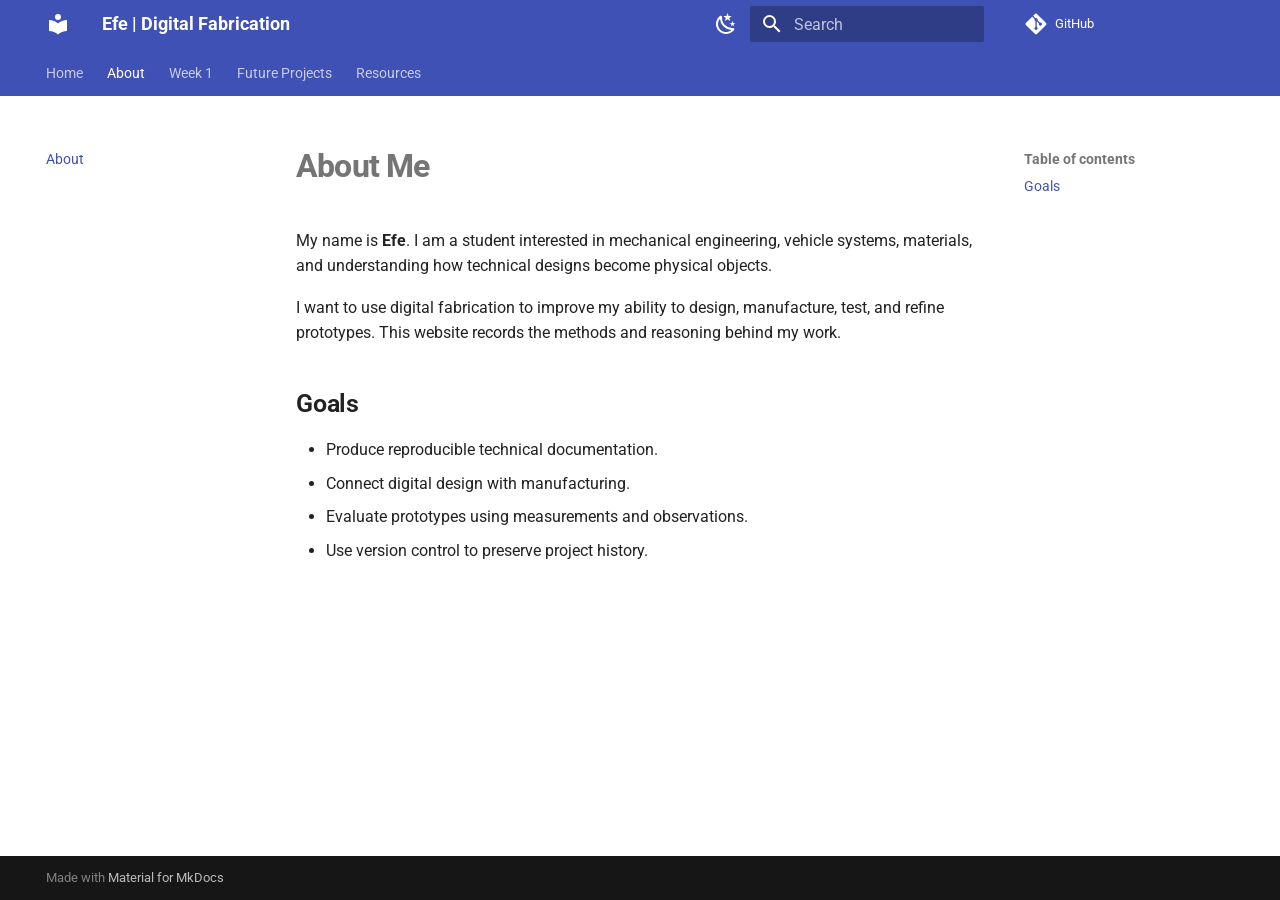
==== about/index.html @ dbfb7c80 "Deployed 8d8ceaa with MkDocs version: 1.6.1" ====
<!doctype html>
<html lang="en" class="no-js">
  <head>
    
      <meta charset="utf-8">
      <meta name="viewport" content="width=device-width,initial-scale=1">
      
      
      
        <link rel="canonical" href="https://gaminghub492.github.io/digital-fabrication/about/">
      
      
        <link rel="prev" href="..">
      
      
        <link rel="next" href="../week-1/">
      
      
        
      
      
      <link rel="icon" href="../assets/images/favicon.png">
      <meta name="generator" content="mkdocs-1.6.1, mkdocs-material-9.8.0">
    
    
      
        <title>About - Efe | Digital Fabrication</title>
      
    
    
      <link rel="stylesheet" href="../assets/stylesheets/main.57a0d79d.min.css">
      
        
        <link rel="stylesheet" href="../assets/stylesheets/palette.fb2fffe2.min.css">
      
      


    
    
      
    
    
      
        
        
        <link rel="preconnect" href="https://fonts.gstatic.com" crossorigin>
        <link rel="stylesheet" href="https://fonts.googleapis.com/css?family=Roboto:300,300i,400,400i,700,700i%7CRoboto+Mono:400,400i,700,700i&display=fallback">
        <style>:root{--md-text-font:"Roboto";--md-code-font:"Roboto Mono"}</style>
      
    
    
      <link rel="stylesheet" href="../assets/stylesheets/extra.css">
    
    <script>__md_scope=new URL("..",location),__md_hash=e=>[...e].reduce(((e,_)=>(e<<5)-e+_.charCodeAt(0)),0),__md_get=(e,_=localStorage,t=__md_scope)=>JSON.parse(_.getItem(t.pathname+"."+e)),__md_set=(e,_,t=localStorage,a=__md_scope)=>{try{t.setItem(a.pathname+"."+e,JSON.stringify(_))}catch(e){}}</script>
    
      

    
    
  </head>
  
  
    
    
      
    
    
    
    
    <body dir="ltr" data-md-color-scheme="default" data-md-color-primary="indigo" data-md-color-accent="indigo">
  
    
    <input class="md-toggle" data-md-toggle="drawer" type="checkbox" id="__drawer" autocomplete="off">
    <input class="md-toggle" data-md-toggle="search" type="checkbox" id="__search" autocomplete="off">
    <label class="md-overlay" for="__drawer"></label>
    <div data-md-component="skip">
      
        
        <a href="#about-me" class="md-skip">
          Skip to content
        </a>
      
    </div>
    <div data-md-component="announce">
      
    </div>
    
    
      

<header class="md-header" data-md-component="header">
  <nav class="md-header__inner md-grid" aria-label="Header">
    <a href=".." title="Efe | Digital Fabrication" class="md-header__button md-logo" aria-label="Efe | Digital Fabrication" data-md-component="logo">
      
  
  <svg xmlns="http://www.w3.org/2000/svg" viewBox="0 0 24 24"><path d="M12 8a3 3 0 0 0 3-3 3 3 0 0 0-3-3 3 3 0 0 0-3 3 3 3 0 0 0 3 3m0 3.54C9.64 9.35 6.5 8 3 8v11c3.5 0 6.64 1.35 9 3.54 2.36-2.19 5.5-3.54 9-3.54V8c-3.5 0-6.64 1.35-9 3.54"/></svg>

    </a>
    <label class="md-header__button md-icon" for="__drawer">
      
      <svg xmlns="http://www.w3.org/2000/svg" viewBox="0 0 24 24"><path d="M3 6h18v2H3zm0 5h18v2H3zm0 5h18v2H3z"/></svg>
    </label>
    <div class="md-header__title" data-md-component="header-title">
      <div class="md-header__ellipsis">
        <div class="md-header__topic">
          <span class="md-ellipsis">
            Efe | Digital Fabrication
          </span>
        </div>
        <div class="md-header__topic" data-md-component="header-topic">
          <span class="md-ellipsis">
            
              About
            
          </span>
        </div>
      </div>
    </div>
    
      
        <form class="md-header__option" data-md-component="palette">
  
    
    
    
    <input class="md-option" data-md-color-media="" data-md-color-scheme="default" data-md-color-primary="indigo" data-md-color-accent="indigo"  aria-label="Dark mode"  type="radio" name="__palette" id="__palette_0">
    
      <label class="md-header__button md-icon" title="Dark mode" for="__palette_1" hidden>
        <svg xmlns="http://www.w3.org/2000/svg" viewBox="0 0 24 24"><path d="m17.75 4.09-2.53 1.94.91 3.06-2.63-1.81-2.63 1.81.91-3.06-2.53-1.94L12.44 4l1.06-3 1.06 3zm3.5 6.91-1.64 1.25.59 1.98-1.7-1.17-1.7 1.17.59-1.98L15.75 11l2.06-.05L18.5 9l.69 1.95zm-2.28 4.95c.83-.08 1.72 1.1 1.19 1.85-.32.45-.66.87-1.08 1.27C15.17 23 8.84 23 4.94 19.07c-3.91-3.9-3.91-10.24 0-14.14.4-.4.82-.76 1.27-1.08.75-.53 1.93.36 1.85 1.19-.27 2.86.69 5.83 2.89 8.02a9.96 9.96 0 0 0 8.02 2.89m-1.64 2.02a12.08 12.08 0 0 1-7.8-3.47c-2.17-2.19-3.33-5-3.49-7.82-2.81 3.14-2.7 7.96.31 10.98 3.02 3.01 7.84 3.12 10.98.31"/></svg>
      </label>
    
  
    
    
    
    <input class="md-option" data-md-color-media="" data-md-color-scheme="slate" data-md-color-primary="indigo" data-md-color-accent="indigo"  aria-label="Light mode"  type="radio" name="__palette" id="__palette_1">
    
      <label class="md-header__button md-icon" title="Light mode" for="__palette_0" hidden>
        <svg xmlns="http://www.w3.org/2000/svg" viewBox="0 0 24 24"><path d="M12 7a5 5 0 0 1 5 5 5 5 0 0 1-5 5 5 5 0 0 1-5-5 5 5 0 0 1 5-5m0 2a3 3 0 0 0-3 3 3 3 0 0 0 3 3 3 3 0 0 0 3-3 3 3 0 0 0-3-3m0-7 2.39 3.42C13.65 5.15 12.84 5 12 5s-1.65.15-2.39.42zM3.34 7l4.16-.35A7.2 7.2 0 0 0 5.94 8.5c-.44.74-.69 1.5-.83 2.29zm.02 10 1.76-3.77a7.131 7.131 0 0 0 2.38 4.14zM20.65 7l-1.77 3.79a7.02 7.02 0 0 0-2.38-4.15zm-.01 10-4.14.36c.59-.51 1.12-1.14 1.54-1.86.42-.73.69-1.5.83-2.29zM12 22l-2.41-3.44c.74.27 1.55.44 2.41.44.82 0 1.63-.17 2.37-.44z"/></svg>
      </label>
    
  
</form>
      
    
    
      <script>var palette=__md_get("__palette");if(palette&&palette.color){if("(prefers-color-scheme)"===palette.color.media){var media=matchMedia("(prefers-color-scheme: light)"),input=document.querySelector(media.matches?"[data-md-color-media='(prefers-color-scheme: light)']":"[data-md-color-media='(prefers-color-scheme: dark)']");palette.color.media=input.getAttribute("data-md-color-media"),palette.color.scheme=input.getAttribute("data-md-color-scheme"),palette.color.primary=input.getAttribute("data-md-color-primary"),palette.color.accent=input.getAttribute("data-md-color-accent")}for(var[key,value]of Object.entries(palette.color))document.body.setAttribute("data-md-color-"+key,value)}</script>
    
    
    
      
      
        <label class="md-header__button md-icon" for="__search">
          
          <svg xmlns="http://www.w3.org/2000/svg" viewBox="0 0 24 24"><path d="M9.5 3A6.5 6.5 0 0 1 16 9.5c0 1.61-.59 3.09-1.56 4.23l.27.27h.79l5 5-1.5 1.5-5-5v-.79l-.27-.27A6.52 6.52 0 0 1 9.5 16 6.5 6.5 0 0 1 3 9.5 6.5 6.5 0 0 1 9.5 3m0 2C7 5 5 7 5 9.5S7 14 9.5 14 14 12 14 9.5 12 5 9.5 5"/></svg>
        </label>
        <div class="md-search" data-md-component="search" role="dialog">
  <label class="md-search__overlay" for="__search"></label>
  <div class="md-search__inner" role="search">
    <form class="md-search__form" name="search">
      <input type="text" class="md-search__input" name="query" aria-label="Search" placeholder="Search" autocapitalize="off" autocorrect="off" autocomplete="off" spellcheck="false" data-md-component="search-query" required>
      <label class="md-search__icon md-icon" for="__search">
        
        <svg xmlns="http://www.w3.org/2000/svg" viewBox="0 0 24 24"><path d="M9.5 3A6.5 6.5 0 0 1 16 9.5c0 1.61-.59 3.09-1.56 4.23l.27.27h.79l5 5-1.5 1.5-5-5v-.79l-.27-.27A6.52 6.52 0 0 1 9.5 16 6.5 6.5 0 0 1 3 9.5 6.5 6.5 0 0 1 9.5 3m0 2C7 5 5 7 5 9.5S7 14 9.5 14 14 12 14 9.5 12 5 9.5 5"/></svg>
        
        <svg xmlns="http://www.w3.org/2000/svg" viewBox="0 0 24 24"><path d="M20 11v2H8l5.5 5.5-1.42 1.42L4.16 12l7.92-7.92L13.5 5.5 8 11z"/></svg>
      </label>
      <nav class="md-search__options" aria-label="Search">
        
        <button type="reset" class="md-search__icon md-icon" title="Clear" aria-label="Clear" tabindex="-1">
          
          <svg xmlns="http://www.w3.org/2000/svg" viewBox="0 0 24 24"><path d="M19 6.41 17.59 5 12 10.59 6.41 5 5 6.41 10.59 12 5 17.59 6.41 19 12 13.41 17.59 19 19 17.59 13.41 12z"/></svg>
        </button>
      </nav>
      
        <div class="md-search__suggest" data-md-component="search-suggest"></div>
      
    </form>
    <div class="md-search__output">
      <div class="md-search__scrollwrap" tabindex="0" data-md-scrollfix>
        <div class="md-search-result" data-md-component="search-result">
          <div class="md-search-result__meta">
            Initializing search
          </div>
          <ol class="md-search-result__list" role="presentation"></ol>
        </div>
      </div>
    </div>
  </div>
</div>
      
    
    
      <div class="md-header__source">
        <a href="https://github.com/gaminghub492/digital-fabrication" title="Go to repository" class="md-source" data-md-component="source">
  <div class="md-source__icon md-icon">
    
    <svg xmlns="http://www.w3.org/2000/svg" viewBox="0 0 448 512"><!--! Font Awesome Free 7.1.0 by @fontawesome - https://fontawesome.com License - https://fontawesome.com/license/free (Icons: CC BY 4.0, Fonts: SIL OFL 1.1, Code: MIT License) Copyright 2025 Fonticons, Inc.--><path d="M439.6 236.1 244 40.5c-5.4-5.5-12.8-8.5-20.4-8.5s-15 3-20.4 8.4L162.5 81l51.5 51.5c27.1-9.1 52.7 16.8 43.4 43.7l49.7 49.7c34.2-11.8 61.2 31 35.5 56.7-26.5 26.5-70.2-2.9-56-37.3L240.3 199v121.9c25.3 12.5 22.3 41.8 9.1 55-6.4 6.4-15.2 10.1-24.3 10.1s-17.8-3.6-24.3-10.1c-17.6-17.6-11.1-46.9 11.2-56v-123c-20.8-8.5-24.6-30.7-18.6-45L142.6 101 8.5 235.1C3 240.6 0 247.9 0 255.5s3 15 8.5 20.4l195.6 195.7c5.4 5.4 12.7 8.4 20.4 8.4s15-3 20.4-8.4l194.7-194.7c5.4-5.4 8.4-12.8 8.4-20.4s-3-15-8.4-20.4"/></svg>
  </div>
  <div class="md-source__repository">
    GitHub
  </div>
</a>
      </div>
    
  </nav>
  
</header>
    
    <div class="md-container" data-md-component="container">
      
      
        
          
            
<nav class="md-tabs" aria-label="Tabs" data-md-component="tabs">
  <div class="md-grid">
    <ul class="md-tabs__list">
      
        
  
  
  
  
    <li class="md-tabs__item">
      <a href=".." class="md-tabs__link">
        
  
  
    
  
  Home

      </a>
    </li>
  

      
        
  
  
  
    
  
  
    <li class="md-tabs__item md-tabs__item--active">
      <a href="./" class="md-tabs__link">
        
  
  
    
  
  About

      </a>
    </li>
  

      
        
  
  
  
  
    <li class="md-tabs__item">
      <a href="../week-1/" class="md-tabs__link">
        
  
  
    
  
  Week 1

      </a>
    </li>
  

      
        
  
  
  
  
    <li class="md-tabs__item">
      <a href="../projects/" class="md-tabs__link">
        
  
  
    
  
  Future Projects

      </a>
    </li>
  

      
        
  
  
  
  
    <li class="md-tabs__item">
      <a href="../resources/" class="md-tabs__link">
        
  
  
    
  
  Resources

      </a>
    </li>
  

      
    </ul>
  </div>
</nav>
          
        
      
      <main class="md-main" data-md-component="main">
        <div class="md-main__inner md-grid">
          
            
              
              <div class="md-sidebar md-sidebar--primary" data-md-component="sidebar" data-md-type="navigation" >
                <div class="md-sidebar__scrollwrap">
                  <div class="md-sidebar__inner">
                    


  


<nav class="md-nav md-nav--primary md-nav--lifted" aria-label="Navigation" data-md-level="0">
  <label class="md-nav__title" for="__drawer">
    <a href=".." title="Efe | Digital Fabrication" class="md-nav__button md-logo" aria-label="Efe | Digital Fabrication" data-md-component="logo">
      
  
  <svg xmlns="http://www.w3.org/2000/svg" viewBox="0 0 24 24"><path d="M12 8a3 3 0 0 0 3-3 3 3 0 0 0-3-3 3 3 0 0 0-3 3 3 3 0 0 0 3 3m0 3.54C9.64 9.35 6.5 8 3 8v11c3.5 0 6.64 1.35 9 3.54 2.36-2.19 5.5-3.54 9-3.54V8c-3.5 0-6.64 1.35-9 3.54"/></svg>

    </a>
    Efe | Digital Fabrication
  </label>
  
    <div class="md-nav__source">
      <a href="https://github.com/gaminghub492/digital-fabrication" title="Go to repository" class="md-source" data-md-component="source">
  <div class="md-source__icon md-icon">
    
    <svg xmlns="http://www.w3.org/2000/svg" viewBox="0 0 448 512"><!--! Font Awesome Free 7.1.0 by @fontawesome - https://fontawesome.com License - https://fontawesome.com/license/free (Icons: CC BY 4.0, Fonts: SIL OFL 1.1, Code: MIT License) Copyright 2025 Fonticons, Inc.--><path d="M439.6 236.1 244 40.5c-5.4-5.5-12.8-8.5-20.4-8.5s-15 3-20.4 8.4L162.5 81l51.5 51.5c27.1-9.1 52.7 16.8 43.4 43.7l49.7 49.7c34.2-11.8 61.2 31 35.5 56.7-26.5 26.5-70.2-2.9-56-37.3L240.3 199v121.9c25.3 12.5 22.3 41.8 9.1 55-6.4 6.4-15.2 10.1-24.3 10.1s-17.8-3.6-24.3-10.1c-17.6-17.6-11.1-46.9 11.2-56v-123c-20.8-8.5-24.6-30.7-18.6-45L142.6 101 8.5 235.1C3 240.6 0 247.9 0 255.5s3 15 8.5 20.4l195.6 195.7c5.4 5.4 12.7 8.4 20.4 8.4s15-3 20.4-8.4l194.7-194.7c5.4-5.4 8.4-12.8 8.4-20.4s-3-15-8.4-20.4"/></svg>
  </div>
  <div class="md-source__repository">
    GitHub
  </div>
</a>
    </div>
  
  <ul class="md-nav__list" data-md-scrollfix>
    
      
      
  
  
  
  
    <li class="md-nav__item">
      <a href=".." class="md-nav__link">
        
  
  
  <span class="md-ellipsis">
    
  
    Home
  

    
  </span>
  
  

      </a>
    </li>
  

    
      
      
  
  
    
  
  
  
    <li class="md-nav__item md-nav__item--active">
      
      <input class="md-nav__toggle md-toggle" type="checkbox" id="__toc">
      
      
        
      
      
        <label class="md-nav__link md-nav__link--active" for="__toc">
          
  
  
  <span class="md-ellipsis">
    
  
    About
  

    
  </span>
  
  

          <span class="md-nav__icon md-icon"></span>
        </label>
      
      <a href="./" class="md-nav__link md-nav__link--active">
        
  
  
  <span class="md-ellipsis">
    
  
    About
  

    
  </span>
  
  

      </a>
      
        

<nav class="md-nav md-nav--secondary" aria-label="Table of contents">
  
  
  
    
  
  
    <label class="md-nav__title" for="__toc">
      <span class="md-nav__icon md-icon"></span>
      Table of contents
    </label>
    <ul class="md-nav__list" data-md-component="toc" data-md-scrollfix>
      
        <li class="md-nav__item">
  <a href="#goals" class="md-nav__link">
    <span class="md-ellipsis">
      
        Goals
      
    </span>
  </a>
  
</li>
      
    </ul>
  
</nav>
      
    </li>
  

    
      
      
  
  
  
  
    <li class="md-nav__item">
      <a href="../week-1/" class="md-nav__link">
        
  
  
  <span class="md-ellipsis">
    
  
    Week 1
  

    
  </span>
  
  

      </a>
    </li>
  

    
      
      
  
  
  
  
    <li class="md-nav__item">
      <a href="../projects/" class="md-nav__link">
        
  
  
  <span class="md-ellipsis">
    
  
    Future Projects
  

    
  </span>
  
  

      </a>
    </li>
  

    
      
      
  
  
  
  
    <li class="md-nav__item">
      <a href="../resources/" class="md-nav__link">
        
  
  
  <span class="md-ellipsis">
    
  
    Resources
  

    
  </span>
  
  

      </a>
    </li>
  

    
  </ul>
</nav>
                  </div>
                </div>
              </div>
            
            
              
              <div class="md-sidebar md-sidebar--secondary" data-md-component="sidebar" data-md-type="toc" >
                <div class="md-sidebar__scrollwrap">
                  <div class="md-sidebar__inner">
                    

<nav class="md-nav md-nav--secondary" aria-label="Table of contents">
  
  
  
    
  
  
    <label class="md-nav__title" for="__toc">
      <span class="md-nav__icon md-icon"></span>
      Table of contents
    </label>
    <ul class="md-nav__list" data-md-component="toc" data-md-scrollfix>
      
        <li class="md-nav__item">
  <a href="#goals" class="md-nav__link">
    <span class="md-ellipsis">
      
        Goals
      
    </span>
  </a>
  
</li>
      
    </ul>
  
</nav>
                  </div>
                </div>
              </div>
            
          
          
            <div class="md-content" data-md-component="content">
              
              <article class="md-content__inner md-typeset">
                
                  


  
  


<h1 id="about-me">About Me</h1>
<p>My name is <strong>Efe</strong>. I am a student interested in mechanical engineering, vehicle systems, materials, and understanding how technical designs become physical objects.</p>
<p>I want to use digital fabrication to improve my ability to design, manufacture, test, and refine prototypes. This website records the methods and reasoning behind my work.</p>
<h2 id="goals">Goals</h2>
<ul>
<li>Produce reproducible technical documentation.</li>
<li>Connect digital design with manufacturing.</li>
<li>Evaluate prototypes using measurements and observations.</li>
<li>Use version control to preserve project history.</li>
</ul>












                
              </article>
            </div>
          
          
<script>var target=document.getElementById(location.hash.slice(1));target&&target.name&&(target.checked=target.name.startsWith("__tabbed_"))</script>
        </div>
        
      </main>
      
        <footer class="md-footer">
  
  <div class="md-footer-meta md-typeset">
    <div class="md-footer-meta__inner md-grid">
      <div class="md-copyright">
  
  
    Made with
    <a href="https://squidfunk.github.io/mkdocs-material/" target="_blank" rel="noopener">
      Material for MkDocs
    </a>
  
</div>
      
    </div>
  </div>
</footer>
      
    </div>
    <div class="md-dialog" data-md-component="dialog">
      <div class="md-dialog__inner md-typeset"></div>
    </div>
    
    
    
      
      
      <script id="__config" type="application/json">{"annotate": null, "base": "..", "features": ["navigation.tabs", "navigation.sections", "search.suggest", "content.code.copy"], "search": "../assets/javascripts/workers/search.a7633da7.min.js", "tags": null, "translations": {"clipboard.copied": "Copied to clipboard", "clipboard.copy": "Copy to clipboard", "search.result.more.one": "1 more on this page", "search.result.more.other": "# more on this page", "search.result.none": "No matching documents", "search.result.one": "1 matching document", "search.result.other": "# matching documents", "search.result.placeholder": "Type to start searching", "search.result.term.missing": "Missing", "select.version": "Select version"}, "version": null}</script>
    
    
      <script src="../assets/javascripts/bundle.c21346df.min.js"></script>
      
    
  </body>
</html>
---- assets/stylesheets/main.57a0d79d.min.css ----
@charset "UTF-8";html{box-sizing:border-box;-webkit-text-size-adjust:none;-moz-text-size-adjust:none;text-size-adjust:none}*,:after,:before{box-sizing:inherit}@media(prefers-reduced-motion){*,:after,:before{transition:none!important}}body{margin:0;-webkit-font-smoothing:antialiased;-moz-osx-font-smoothing:grayscale;--md-text-font-family:var(--md-text-font, _),
    -apple-system, BlinkMacSystemFont, Helvetica, Arial, sans-serif;--md-code-font-family:var(--md-code-font, _),
    SFMono-Regular, Consolas, Menlo, monospace}.md-typeset code:not(.focus-visible),a,button,input,label{-webkit-tap-highlight-color:transparent}a{color:inherit;text-decoration:none}hr{box-sizing:initial;display:block;height:.05rem;padding:0;overflow:visible;border:0}small{font-size:80%}sub,sup{line-height:1em}img{border-style:none}table{border-spacing:0;border-collapse:initial}td,th{font-weight:400;vertical-align:top}button{padding:0;margin:0;font-family:inherit;font-size:inherit;background:#0000;border:0}input{border:0;outline:none}:root{--md-primary-fg-color:#4051b5;--md-primary-fg-color--light:#5d6cc0;--md-primary-fg-color--dark:#303fa1;--md-primary-bg-color:#fff;--md-primary-bg-color--light:#ffffffb3;--md-accent-fg-color:#526cfe;--md-accent-fg-color--transparent:#526cfe1a;--md-accent-bg-color:#fff;--md-accent-bg-color--light:#ffffffb3;--md-typeset-table-sort-icon:url("data:image/svg+xml;charset=utf-8,<svg xmlns='http://www.w3.org/2000/svg' viewBox='0 0 24 24'><path d='m18 21-4-4h3V7h-3l4-4 4 4h-3v10h3M2 19v-2h10v2M2 13v-2h7v2M2 7V5h4v2z'/></svg>");--md-typeset-table-sort-icon--asc:url("data:image/svg+xml;charset=utf-8,<svg xmlns='http://www.w3.org/2000/svg' viewBox='0 0 24 24'><path d='M19 17h3l-4 4-4-4h3V3h2M2 17h10v2H2M6 5v2H2V5m0 6h7v2H2z'/></svg>");--md-typeset-table-sort-icon--desc:url("data:image/svg+xml;charset=utf-8,<svg xmlns='http://www.w3.org/2000/svg' viewBox='0 0 24 24'><path d='M19 7h3l-4-4-4 4h3v14h2M2 17h10v2H2M6 5v2H2V5m0 6h7v2H2z'/></svg>")}[data-md-color-scheme=default]{color-scheme:light}[data-md-color-scheme=default] img[src$="#gh-dark-mode-only"],[data-md-color-scheme=default] img[src$="#only-dark"]{display:none}:root,[data-md-color-scheme=default]{--md-hue:225deg;--md-default-fg-color:#000000de;--md-default-fg-color--light:#0000008a;--md-default-fg-color--lighter:#00000052;--md-default-fg-color--lightest:#00000012;--md-default-bg-color:#fff;--md-default-bg-color--light:#ffffffb3;--md-default-bg-color--lighter:#ffffff4d;--md-default-bg-color--lightest:#ffffff1f;--md-code-fg-color:#36464e;--md-code-bg-color:#f5f5f5;--md-code-bg-color--light:#f5f5f5b3;--md-code-bg-color--lighter:#f5f5f54d;--md-code-hl-color:#4287ff;--md-code-hl-color--light:#4287ff1a;--md-code-hl-number-color:#d52a2a;--md-code-hl-special-color:#db1457;--md-code-hl-function-color:#a846b9;--md-code-hl-constant-color:#6e59d9;--md-code-hl-keyword-color:#3f6ec6;--md-code-hl-string-color:#1c7d4d;--md-code-hl-name-color:var(--md-code-fg-color);--md-code-hl-operator-color:var(--md-default-fg-color--light);--md-code-hl-punctuation-color:var(--md-default-fg-color--light);--md-code-hl-comment-color:var(--md-default-fg-color--light);--md-code-hl-generic-color:var(--md-default-fg-color--light);--md-code-hl-variable-color:var(--md-default-fg-color--light);--md-typeset-color:var(--md-default-fg-color);--md-typeset-a-color:var(--md-primary-fg-color);--md-typeset-del-color:#f5503d26;--md-typeset-ins-color:#0bd57026;--md-typeset-kbd-color:#fafafa;--md-typeset-kbd-accent-color:#fff;--md-typeset-kbd-border-color:#b8b8b8;--md-typeset-mark-color:#ffff0080;--md-typeset-table-color:#0000001f;--md-typeset-table-color--light:#00000009;--md-admonition-fg-color:var(--md-default-fg-color);--md-admonition-bg-color:var(--md-default-bg-color);--md-warning-fg-color:#000000de;--md-warning-bg-color:#ff9;--md-footer-fg-color:#fff;--md-footer-fg-color--light:#ffffffb3;--md-footer-fg-color--lighter:#ffffff73;--md-footer-bg-color:#000000de;--md-footer-bg-color--dark:#00000052;--md-shadow-z1:0 0.2rem 0.5rem #0000000d,
    0 0 0.05rem #0000001a;--md-shadow-z2:0 0.2rem 0.5rem #0000001a,
    0 0 0.05rem #00000040;--md-shadow-z3:0 0.2rem 0.5rem #0003,
    0 0 0.05rem #00000059}.md-icon svg{display:block;width:1.2rem;height:1.2rem;fill:currentcolor}aside,body,input{font-family:var(--md-text-font-family);font-feature-settings:"kern","liga";color:var(--md-typeset-color)}code,kbd,pre{font-family:var(--md-code-font-family);font-feature-settings:"kern"}.md-typeset{font-size:.8rem;line-height:1.6;overflow-wrap:break-word;-webkit-print-color-adjust:exact;color-adjust:exact}@media print{.md-typeset{font-size:.68rem}.md-typeset code,.md-typeset kbd,.md-typeset pre{white-space:pre-wrap}}.md-typeset blockquote,.md-typeset dl,.md-typeset figure,.md-typeset ol,.md-typeset pre,.md-typeset ul{margin-top:1em;margin-bottom:1em}.md-typeset h1{margin:0 0 1.25em;font-size:2em;line-height:1.3;color:var(--md-default-fg-color--light)}.md-typeset h1,.md-typeset h2{font-weight:300;letter-spacing:-.01em}.md-typeset h2{margin:1.6em 0 .64em;font-size:1.5625em;line-height:1.4}.md-typeset h3{margin:1.6em 0 .8em;font-size:1.25em;font-weight:400;line-height:1.5;letter-spacing:-.01em}.md-typeset h2+h3{margin-top:.8em}.md-typeset h4{margin:1em 0;font-weight:700;letter-spacing:-.01em}.md-typeset h5,.md-typeset h6{margin:1.25em 0;font-size:.8em;font-weight:700;color:var(--md-default-fg-color--light);letter-spacing:-.01em}.md-typeset h5{text-transform:uppercase}.md-typeset h5 code{text-transform:none}.md-typeset hr{display:flow-root;margin:1.5em 0;border-bottom:.05rem solid var(--md-default-fg-color--lightest)}.md-typeset a{color:var(--md-typeset-a-color);word-break:break-word}.md-typeset a,.md-typeset a:before{transition:color 125ms}.md-typeset a:focus,.md-typeset a:hover{color:var(--md-accent-fg-color)}.md-typeset a:focus code,.md-typeset a:hover code{color:var(--md-accent-fg-color);background-color:var(--md-accent-fg-color--transparent)}.md-typeset a code{color:var(--md-typeset-a-color)}.md-typeset a.focus-visible{outline-color:var(--md-accent-fg-color);outline-offset:.2rem}.md-typeset code,.md-typeset kbd,.md-typeset pre{font-variant-ligatures:none;color:var(--md-code-fg-color);direction:ltr;transition:background-color 125ms}.md-typeset code{padding:0 .2941176471em;font-size:.85em;word-break:break-word;background-color:var(--md-code-bg-color);border-radius:.1rem;-webkit-box-decoration-break:clone;box-decoration-break:clone;transition:color 125ms,background-color 125ms}.md-typeset code:not(.focus-visible){outline:none}.md-typeset pre{position:relative;display:flow-root;line-height:1.4}.md-typeset pre>code{display:block;padding:.7720588235em 1.1764705882em;margin:0;overflow:auto;word-break:normal;touch-action:auto;scrollbar-color:var(--md-default-fg-color--lighter) #0000;scrollbar-width:thin;outline-color:var(--md-accent-fg-color);box-shadow:none;-webkit-box-decoration-break:slice;box-decoration-break:slice}.md-typeset pre>code:hover{scrollbar-color:var(--md-accent-fg-color) #0000}.md-typeset pre>code::-webkit-scrollbar{width:.2rem;height:.2rem}.md-typeset pre>code::-webkit-scrollbar-thumb{background-color:var(--md-default-fg-color--lighter)}.md-typeset pre>code::-webkit-scrollbar-thumb:hover{background-color:var(--md-accent-fg-color)}.md-typeset kbd{display:inline-block;padding:0 .6666666667em;font-size:.75em;color:var(--md-default-fg-color);word-break:break-word;vertical-align:text-top;background-color:var(--md-typeset-kbd-color);border-radius:.1rem;box-shadow:0 .1rem 0 .05rem var(--md-typeset-kbd-border-color),0 .1rem 0 var(--md-typeset-kbd-border-color),0 -.1rem .2rem var(--md-typeset-kbd-accent-color) inset}.md-typeset mark{color:inherit;word-break:break-word;background-color:var(--md-typeset-mark-color);-webkit-box-decoration-break:clone;box-decoration-break:clone}.md-typeset abbr{text-decoration:none;cursor:help}.md-typeset [data-preview],.md-typeset abbr{border-bottom:.05rem dotted var(--md-default-fg-color--light)}.md-typeset small{opacity:.75}[dir=ltr] .md-typeset sub,[dir=ltr] .md-typeset sup{margin-left:.078125em}[dir=rtl] .md-typeset sub,[dir=rtl] .md-typeset sup{margin-right:.078125em}[dir=ltr] .md-typeset blockquote{padding-left:.6rem;border-left:.2rem solid var(--md-default-fg-color--lighter)}[dir=rtl] .md-typeset blockquote{padding-right:.6rem;border-right:.2rem solid var(--md-default-fg-color--lighter)}.md-typeset blockquote{margin-left:0;margin-right:0;color:var(--md-default-fg-color--light)}.md-typeset ul{list-style-type:disc}.md-typeset ul[type]{list-style-type:revert-layer}[dir=ltr] .md-typeset ol,[dir=ltr] .md-typeset ol li ol,[dir=ltr] .md-typeset ol li ul,[dir=ltr] .md-typeset ul,[dir=ltr] .md-typeset ul li ol,[dir=ltr] .md-typeset ul li ul{margin-left:.625em}[dir=rtl] .md-typeset ol,[dir=rtl] .md-typeset ol li ol,[dir=rtl] .md-typeset ol li ul,[dir=rtl] .md-typeset ul,[dir=rtl] .md-typeset ul li ol,[dir=rtl] .md-typeset ul li ul{margin-right:.625em}.md-typeset ol,.md-typeset ul{padding:0}.md-typeset ol:not([hidden]),.md-typeset ul:not([hidden]){display:flow-root}.md-typeset ol ol,.md-typeset ul ol{list-style-type:lower-alpha}.md-typeset ol ol ol,.md-typeset ul ol ol{list-style-type:lower-roman}.md-typeset ol ol ol ol,.md-typeset ul ol ol ol{list-style-type:upper-alpha}.md-typeset ol ol ol ol ol,.md-typeset ul ol ol ol ol{list-style-type:upper-roman}.md-typeset ol[type],.md-typeset ul[type]{list-style-type:revert-layer}[dir=ltr] .md-typeset ol li,[dir=ltr] .md-typeset ul li{margin-left:1.25em}[dir=rtl] .md-typeset ol li,[dir=rtl] .md-typeset ul li{margin-right:1.25em}.md-typeset ol li,.md-typeset ul li{margin-bottom:.5em}.md-typeset ol li blockquote,.md-typeset ol li p,.md-typeset ul li blockquote,.md-typeset ul li p{margin:.5em 0}.md-typeset ol li:last-child,.md-typeset ul li:last-child{margin-bottom:0}.md-typeset ol li ol,.md-typeset ol li ul,.md-typeset ul li ol,.md-typeset ul li ul{margin-top:.5em;margin-bottom:.5em}[dir=ltr] .md-typeset dd{margin-left:1.875em}[dir=rtl] .md-typeset dd{margin-right:1.875em}.md-typeset dd{margin-top:1em;margin-bottom:1.5em}.md-typeset img,.md-typeset svg,.md-typeset video{max-width:100%;height:auto}.md-typeset img[align=left]{margin:1em 1em 1em 0}.md-typeset img[align=right]{margin:1em 0 1em 1em}.md-typeset img[align]:only-child{margin-top:0}.md-typeset figure{display:flow-root;width:fit-content;max-width:100%;margin:1em auto;text-align:center}.md-typeset figure img{display:block;margin:0 auto}.md-typeset figcaption{max-width:24rem;margin:1em auto;font-style:italic}.md-typeset iframe{max-width:100%}.md-typeset table:not([class]){display:inline-block;max-width:100%;overflow:auto;font-size:.64rem;touch-action:auto;background-color:var(--md-default-bg-color);border:.05rem solid var(--md-typeset-table-color);border-radius:.1rem}@media print{.md-typeset table:not([class]){display:table}}.md-typeset table:not([class])+*{margin-top:1.5em}.md-typeset table:not([class]) td>:first-child,.md-typeset table:not([class]) th>:first-child{margin-top:0}.md-typeset table:not([class]) td>:last-child,.md-typeset table:not([class]) th>:last-child{margin-bottom:0}.md-typeset table:not([class]) td:not([align]),.md-typeset table:not([class]) th:not([align]){text-align:left}[dir=rtl] .md-typeset table:not([class]) td:not([align]),[dir=rtl] .md-typeset table:not([class]) th:not([align]){text-align:right}.md-typeset table:not([class]) th{min-width:5rem;padding:.9375em 1.25em;font-weight:700;vertical-align:top}.md-typeset table:not([class]) td{padding:.9375em 1.25em;vertical-align:top;border-top:.05rem solid var(--md-typeset-table-color)}.md-typeset table:not([class]) tbody tr{transition:background-color 125ms}.md-typeset table:not([class]) tbody tr:hover{background-color:var(--md-typeset-table-color--light);box-shadow:0 .05rem 0 var(--md-default-bg-color) inset}.md-typeset table:not([class]) a{word-break:normal}.md-typeset table th[role=columnheader]{cursor:pointer}[dir=ltr] .md-typeset table th[role=columnheader]:after{margin-left:.5em}[dir=rtl] .md-typeset table th[role=columnheader]:after{margin-right:.5em}.md-typeset table th[role=columnheader]:after{display:inline-block;width:1.2em;height:1.2em;vertical-align:text-bottom;content:"";-webkit-mask-image:var(--md-typeset-table-sort-icon);mask-image:var(--md-typeset-table-sort-icon);-webkit-mask-repeat:no-repeat;mask-repeat:no-repeat;-webkit-mask-size:contain;mask-size:contain;transition:background-color 125ms}.md-typeset table th[role=columnheader]:hover:after{background-color:var(--md-default-fg-color--lighter)}.md-typeset table th[role=columnheader][aria-sort=ascending]:after{background-color:var(--md-default-fg-color--light);-webkit-mask-image:var(--md-typeset-table-sort-icon--asc);mask-image:var(--md-typeset-table-sort-icon--asc)}.md-typeset table th[role=columnheader][aria-sort=descending]:after{background-color:var(--md-default-fg-color--light);-webkit-mask-image:var(--md-typeset-table-sort-icon--desc);mask-image:var(--md-typeset-table-sort-icon--desc)}.md-typeset__scrollwrap{margin:1em -.8rem;overflow-x:auto;touch-action:auto}.md-typeset__table{display:inline-block;padding:0 .8rem;margin-bottom:.5em}@media print{.md-typeset__table{display:block}}html .md-typeset__table table{display:table;width:100%;margin:0;overflow:hidden}@media screen and (max-width:44.984375em){.md-content__inner>pre{margin:1em -.8rem}.md-content__inner>pre code{border-radius:0}}.md-typeset .md-author{position:relative;display:block;flex-shrink:0;width:1.6rem;height:1.6rem;overflow:hidden;border-radius:100%;transition:color 125ms,transform 125ms}.md-typeset .md-author img{display:block}.md-typeset .md-author--more{font-size:.6rem;font-weight:700;line-height:1.6rem;color:var(--md-default-fg-color--lighter);text-align:center;background:var(--md-default-fg-color--lightest)}.md-typeset .md-author--long{width:2.4rem;height:2.4rem}.md-typeset a.md-author{transform:scale(1)}.md-typeset a.md-author img{filter:grayscale(100%) opacity(75%);border-radius:100%;transition:filter 125ms}.md-typeset a.md-author:focus,.md-typeset a.md-author:hover{z-index:1;transform:scale(1.1)}.md-typeset a.md-author:focus img,.md-typeset a.md-author:hover img{filter:grayscale(0)}.md-banner{overflow:auto;color:var(--md-footer-fg-color);background-color:var(--md-footer-bg-color)}@media print{.md-banner{display:none}}.md-banner--warning{color:var(--md-warning-fg-color);background-color:var(--md-warning-bg-color)}.md-banner__inner{padding:0 .8rem;margin:.6rem auto;font-size:.7rem}[dir=ltr] .md-banner__button{float:right}[dir=rtl] .md-banner__button{float:left}.md-banner__button{color:inherit;cursor:pointer;transition:opacity .25s}.no-js .md-banner__button{display:none}.md-banner__button:hover{opacity:.7}html{height:100%;overflow-x:hidden;font-size:125%}@media screen and (min-width:100em){html{font-size:137.5%}}@media screen and (min-width:125em){html{font-size:150%}}body{position:relative;display:flex;flex-direction:column;width:100%;min-height:100%;font-size:.5rem;background-color:var(--md-default-bg-color)}@media print{body{display:block}}@media screen and (max-width:59.984375em){body[data-md-scrolllock]{position:fixed}}.md-grid{max-width:61rem;margin-left:auto;margin-right:auto}.md-container{display:flex;flex-grow:1;flex-direction:column}@media print{.md-container{display:block}}.md-main{flex-grow:1}.md-main__inner{display:flex;height:100%;margin-top:1.5rem}.md-ellipsis{overflow:hidden;text-overflow:ellipsis}.md-toggle{display:none}.md-option{position:absolute;width:0;height:0;opacity:0}.md-option:checked+label:not([hidden]){display:block}.md-option.focus-visible+label{outline-style:auto;outline-color:var(--md-accent-fg-color)}.md-skip{position:fixed;z-index:-1;padding:.3rem .5rem;margin:.5rem;font-size:.64rem;color:var(--md-default-bg-color);background-color:var(--md-default-fg-color);border-radius:.1rem;outline-color:var(--md-accent-fg-color);opacity:0;transform:translateY(.4rem)}.md-skip:focus{z-index:10;opacity:1;transition:transform .25s cubic-bezier(.4,0,.2,1),opacity 175ms 75ms;transform:translateY(0)}@page{margin:25mm}:root{--md-clipboard-icon:url("data:image/svg+xml;charset=utf-8,<svg xmlns='http://www.w3.org/2000/svg' viewBox='0 0 24 24'><path d='M19 21H8V7h11m0-2H8a2 2 0 0 0-2 2v14a2 2 0 0 0 2 2h11a2 2 0 0 0 2-2V7a2 2 0 0 0-2-2m-3-4H4a2 2 0 0 0-2 2v14h2V3h12z'/></svg>");--md-code-select-icon:url("data:image/svg+xml;charset=utf-8,<svg xmlns='http://www.w3.org/2000/svg' viewBox='0 0 24 24'><path d='M19 19h-4v2h4c1.1 0 2-.9 2-2v-4h-2m0-12h-4v2h4v4h2V5c0-1.1-.9-2-2-2M5 5h4V3H5c-1.1 0-2 .9-2 2v4h2m0 6H3v4c0 1.1.9 2 2 2h4v-2H5zm2-4h2v2H7zm4 0h2v2h-2zm4 0h2v2h-2zM7 7h2v2H7zm4 0h2v2h-2zm4 0h2v2h-2zm-8 8h2v2H7zm4 0h2v2h-2zm4 0h2v2h-2z'/></svg>");--md-code-copy-icon:url("data:image/svg+xml;charset=utf-8,<svg xmlns='http://www.w3.org/2000/svg' viewBox='0 0 24 24'><path d='M19 21H8V7h11m0-2H8a2 2 0 0 0-2 2v14a2 2 0 0 0 2 2h11a2 2 0 0 0 2-2V7a2 2 0 0 0-2-2m-3-4H4a2 2 0 0 0-2 2v14h2V3h12z'/></svg>")}.md-clipboard{z-index:1;width:1.5em;height:1.5em;color:var(--md-default-fg-color--lightest);cursor:pointer;border-radius:.1rem;outline-color:var(--md-accent-fg-color);outline-offset:.1rem;transition:color .25s}@media print{.md-clipboard{display:none}}.md-clipboard:not(.focus-visible){outline:none;-webkit-tap-highlight-color:transparent}:hover>.md-clipboard{color:var(--md-default-fg-color--light)}.md-clipboard:focus,.md-clipboard:hover{color:var(--md-accent-fg-color)}.md-clipboard:after{display:block;width:1.125em;height:1.125em;margin:0 auto;content:"";background-color:currentcolor;-webkit-mask-image:var(--md-clipboard-icon);mask-image:var(--md-clipboard-icon);-webkit-mask-repeat:no-repeat;mask-repeat:no-repeat;-webkit-mask-position:center;mask-position:center;-webkit-mask-size:contain;mask-size:contain}.md-clipboard--inline{cursor:pointer}.md-clipboard--inline code{transition:color .25s,background-color .25s}.md-clipboard--inline:focus code,.md-clipboard--inline:hover code{color:var(--md-accent-fg-color);background-color:var(--md-accent-fg-color--transparent)}.md-typeset .md-code__content{display:grid}.md-code__nav{position:absolute;top:.25em;right:.25em;z-index:1;display:flex;gap:.2rem;padding:.2rem;background-color:var(--md-code-bg-color--lighter);border-radius:.1rem;transition:background-color .25s}:hover>.md-code__nav{background-color:var(--md-code-bg-color--light)}.md-code__button{display:block;width:1.5em;height:1.5em;color:var(--md-default-fg-color--lightest);cursor:pointer;outline-color:var(--md-accent-fg-color);outline-offset:.1rem;transition:color .25s}:hover>*>.md-code__button{color:var(--md-default-fg-color--light)}.md-code__button.focus-visible,.md-code__button:hover{color:var(--md-accent-fg-color)}.md-code__button--active{color:var(--md-default-fg-color)!important}.md-code__button:after{display:block;width:1.125em;height:1.125em;margin:0 auto;content:"";background-color:currentcolor;-webkit-mask-repeat:no-repeat;mask-repeat:no-repeat;-webkit-mask-position:center;mask-position:center;-webkit-mask-size:contain;mask-size:contain}.md-code__button[data-md-type=select]:after{-webkit-mask-image:var(--md-code-select-icon);mask-image:var(--md-code-select-icon)}.md-code__button[data-md-type=copy]:after{-webkit-mask-image:var(--md-code-copy-icon);mask-image:var(--md-code-copy-icon)}@keyframes consent{0%{opacity:0;transform:translateY(100%)}to{opacity:1;transform:translateY(0)}}@keyframes overlay{0%{opacity:0}to{opacity:1}}.md-consent__overlay{position:fixed;top:0;z-index:5;width:100%;height:100%;background-color:#0000008a;-webkit-backdrop-filter:blur(.1rem);backdrop-filter:blur(.1rem);opacity:1;animation:overlay .25s both}.md-consent__inner{position:fixed;bottom:0;z-index:5;width:100%;max-height:100%;padding:0;overflow:auto;background-color:var(--md-default-bg-color);border:0;border-radius:.1rem;box-shadow:0 0 .2rem #0000001a,0 .2rem .4rem #0003;animation:consent .5s cubic-bezier(.1,.7,.1,1) both}.md-consent__form{padding:.8rem}.md-consent__settings{display:none;margin:1em 0}input:checked+.md-consent__settings{display:block}.md-consent__controls{margin-bottom:.8rem}.md-typeset .md-consent__controls .md-button{display:inline}@media screen and (max-width:44.984375em){.md-typeset .md-consent__controls .md-button{display:block;width:100%;margin-top:.4rem;text-align:center}}.md-consent label{cursor:pointer}.md-content{flex-grow:1;min-width:0}.md-content__inner{padding-top:.6rem;margin:0 .8rem 1.2rem}@media screen and (min-width:76.25em){[dir=ltr] .md-sidebar--primary:not([hidden])~.md-content>.md-content__inner,[dir=rtl] .md-sidebar--secondary:not([hidden])~.md-content>.md-content__inner{margin-left:1.2rem}[dir=ltr] .md-sidebar--secondary:not([hidden])~.md-content>.md-content__inner,[dir=rtl] .md-sidebar--primary:not([hidden])~.md-content>.md-content__inner{margin-right:1.2rem}}.md-content__inner:before{display:block;height:.4rem;content:""}.md-content__inner>:last-child{margin-bottom:0}[dir=ltr] .md-content__button{float:right;margin-left:.4rem}[dir=rtl] .md-content__button{float:left;margin-right:.4rem}.md-content__button{padding:0;margin:.4rem 0}@media print{.md-content__button{display:none}}.md-typeset .md-content__button{color:var(--md-default-fg-color--lighter)}.md-content__button svg{display:inline;vertical-align:top}[dir=rtl] .md-content__button svg{transform:scaleX(-1)}[dir=ltr] .md-dialog{right:.8rem}[dir=rtl] .md-dialog{left:.8rem}.md-dialog{position:fixed;bottom:.8rem;z-index:4;min-width:11.1rem;padding:.4rem .6rem;pointer-events:none;background-color:var(--md-default-fg-color);border-radius:.1rem;box-shadow:var(--md-shadow-z3);opacity:0;transition:transform 0s .4s,opacity .4s;transform:translateY(100%)}@media print{.md-dialog{display:none}}.md-dialog--active{pointer-events:auto;opacity:1;transition:transform .4s cubic-bezier(.075,.85,.175,1),opacity .4s;transform:translateY(0)}.md-dialog__inner{font-size:.7rem;color:var(--md-default-bg-color)}.md-feedback{margin:2em 0 1em;text-align:center}.md-feedback fieldset{padding:0;margin:0;border:none}.md-feedback__title{margin:1em auto;font-weight:700}.md-feedback__inner{position:relative}.md-feedback__list{position:relative;display:flex;flex-wrap:wrap;place-content:baseline center}.md-feedback__list:hover .md-icon:not(:disabled){color:var(--md-default-fg-color--lighter)}:disabled .md-feedback__list{min-height:1.8rem}.md-feedback__icon{flex-shrink:0;margin:0 .1rem;color:var(--md-default-fg-color--light);cursor:pointer;transition:color 125ms}.md-feedback__icon:not(:disabled).md-icon:hover{color:var(--md-accent-fg-color)}.md-feedback__icon:disabled{color:var(--md-default-fg-color--lightest);pointer-events:none}.md-feedback__note{position:relative;opacity:0;transition:transform .4s cubic-bezier(.1,.7,.1,1),opacity .15s;transform:translateY(.4rem)}.md-feedback__note>*{max-width:16rem;margin:0 auto}:disabled .md-feedback__note{opacity:1;transform:translateY(0)}@media print{.md-feedback,.md-footer{display:none}}.md-footer{color:var(--md-footer-fg-color);background-color:var(--md-footer-bg-color)}.md-footer__inner{justify-content:space-between;padding:.2rem;overflow:auto}.md-footer__inner:not([hidden]){display:flex}.md-footer__link{display:flex;flex-grow:.01;align-items:end;max-width:100%;margin-top:1rem;margin-bottom:.4rem;overflow:hidden;outline-color:var(--md-accent-fg-color);transition:opacity .25s}.md-footer__link:focus,.md-footer__link:hover{opacity:.7}[dir=rtl] .md-footer__link svg{transform:scaleX(-1)}@media screen and (max-width:44.984375em){.md-footer__link--prev{flex-shrink:0}.md-footer__link--prev .md-footer__title{display:none}}[dir=ltr] .md-footer__link--next{margin-left:auto}.md-footer__link--next{text-align:right}[dir=rtl] .md-footer__link--next{margin-right:auto;text-align:left}.md-footer__title{flex-grow:1;max-width:calc(100% - 2.4rem);padding:0 1rem;margin-bottom:.7rem;font-size:.9rem;white-space:nowrap}.md-footer__button{padding:.4rem;margin:.2rem}.md-footer__direction{font-size:.64rem;opacity:.7}.md-footer-meta{background-color:var(--md-footer-bg-color--dark)}.md-footer-meta__inner{display:flex;flex-wrap:wrap;justify-content:space-between;padding:.2rem}html .md-footer-meta.md-typeset a{color:var(--md-footer-fg-color--light)}html .md-footer-meta.md-typeset a:focus,html .md-footer-meta.md-typeset a:hover{color:var(--md-footer-fg-color)}.md-copyright{width:100%;padding:.4rem 0;margin:auto .6rem;font-size:.64rem;color:var(--md-footer-fg-color--lighter)}.md-copyright__highlight{color:var(--md-footer-fg-color--light)}.md-social{display:inline-flex;gap:.2rem;padding:.2rem 0 .6rem;margin:0 .4rem}@media screen and (min-width:45em){.md-copyright{width:auto}.md-social{padding:.6rem 0}}.md-social__link{display:inline-block;width:1.6rem;height:1.6rem;text-align:center}.md-social__link:before{line-height:1.9}.md-social__link svg{max-height:.8rem;vertical-align:-25%;fill:currentcolor}.md-typeset .md-button{display:inline-block;padding:.625em 2em;font-weight:700;color:var(--md-primary-fg-color);cursor:pointer;border:.1rem solid;border-radius:.1rem;transition:color 125ms,background-color 125ms,border-color 125ms}.md-typeset .md-button--primary{color:var(--md-primary-bg-color);background-color:var(--md-primary-fg-color);border-color:var(--md-primary-fg-color)}.md-typeset .md-button:focus,.md-typeset .md-button:hover{color:var(--md-accent-bg-color);background-color:var(--md-accent-fg-color);border-color:var(--md-accent-fg-color)}[dir=ltr] .md-typeset .md-input,[dir=rtl] .md-typeset .md-input{border-top-left-radius:.1rem}[dir=ltr] .md-typeset .md-input,[dir=rtl] .md-typeset .md-input{border-top-right-radius:.1rem}.md-typeset .md-input{height:1.8rem;padding:0 .6rem;font-size:.8rem;border-bottom:.1rem solid var(--md-default-fg-color--lighter);box-shadow:var(--md-shadow-z1);transition:border .25s,box-shadow .25s}.md-typeset .md-input:focus,.md-typeset .md-input:hover{border-bottom-color:var(--md-accent-fg-color);box-shadow:var(--md-shadow-z2)}.md-typeset .md-input--stretch{width:100%}.md-header{position:sticky;left:0;right:0;top:0;z-index:4;display:block;color:var(--md-primary-bg-color);background-color:var(--md-primary-fg-color);box-shadow:0 0 .2rem #0000,0 .2rem .4rem #0000}@media print{.md-header{display:none}}.md-header[hidden]{transition:transform .25s cubic-bezier(.8,0,.6,1),box-shadow .25s;transform:translateY(-100%)}.md-header--shadow{box-shadow:0 0 .2rem #0000001a,0 .2rem .4rem #0003;transition:transform .25s cubic-bezier(.1,.7,.1,1),box-shadow .25s}.md-header__inner{display:flex;align-items:center;padding:0 .2rem}.md-header__button{position:relative;z-index:1;padding:.4rem;margin:.2rem;color:currentcolor;vertical-align:middle;cursor:pointer;outline-color:var(--md-accent-fg-color);transition:opacity .25s}.md-header__button:hover{opacity:.7}.md-header__button:not([hidden]){display:inline-block}.md-header__button:not(.focus-visible){outline:none;-webkit-tap-highlight-color:transparent}.md-header__button.md-logo{padding:.4rem;margin:.2rem}@media screen and (max-width:76.234375em){.md-header__button.md-logo{display:none}}.md-header__button.md-logo img,.md-header__button.md-logo svg{display:block;width:auto;height:1.2rem;fill:currentcolor}@media screen and (min-width:60em){.md-header__button[for=__search]{display:none}}.no-js .md-header__button[for=__search]{display:none}[dir=rtl] .md-header__button[for=__search] svg{transform:scaleX(-1)}@media screen and (min-width:76.25em){.md-header__button[for=__drawer]{display:none}}.md-header__topic{position:absolute;display:flex;max-width:100%;white-space:nowrap;transition:transform .4s cubic-bezier(.1,.7,.1,1),opacity .15s}.md-header__topic+.md-header__topic{z-index:-1;pointer-events:none;opacity:0;transition:transform .4s cubic-bezier(1,.7,.1,.1),opacity .15s;transform:translateX(1.25rem)}[dir=rtl] .md-header__topic+.md-header__topic{transform:translateX(-1.25rem)}.md-draft,.md-header__topic:first-child,.md-nav__title{font-weight:700}[dir=ltr] .md-header__title{margin-left:1rem;margin-right:.4rem}[dir=rtl] .md-header__title{margin-right:1rem;margin-left:.4rem}.md-header__title{flex-grow:1;height:2.4rem;font-size:.9rem;line-height:2.4rem}.md-header__title--active .md-header__topic{z-index:-1;pointer-events:none;opacity:0;transition:transform .4s cubic-bezier(1,.7,.1,.1),opacity .15s;transform:translateX(-1.25rem)}[dir=rtl] .md-header__title--active .md-header__topic{transform:translateX(1.25rem)}.md-header__title--active .md-header__topic+.md-header__topic{z-index:0;pointer-events:auto;opacity:1;transition:transform .4s cubic-bezier(.1,.7,.1,1),opacity .15s;transform:translateX(0)}.md-header__title>.md-header__ellipsis{position:relative;width:100%;height:100%}.md-header__option{display:flex;flex-shrink:0;max-width:100%;white-space:nowrap;transition:max-width 0s .25s,opacity .25s .25s}[data-md-toggle=search]:checked~.md-header .md-header__option{max-width:0;opacity:0;transition:max-width,opacity}.md-header__option>input{bottom:0}.md-header__source{display:none}@media screen and (min-width:60em){[dir=ltr] .md-header__source{margin-left:1rem}[dir=rtl] .md-header__source{margin-right:1rem}.md-header__source{display:block;width:11.7rem;max-width:11.7rem}}@media screen and (min-width:76.25em){[dir=ltr] .md-header__source{margin-left:1.4rem}[dir=rtl] .md-header__source{margin-right:1.4rem}}.md-meta{font-size:.7rem;line-height:1.3;color:var(--md-default-fg-color--light)}.md-meta__list{display:inline-flex;flex-wrap:wrap;padding:0;margin:0;list-style:none}.md-meta__item:not(:last-child):after{margin-left:.2rem;margin-right:.2rem;content:"·"}.md-meta__link{color:var(--md-typeset-a-color)}.md-meta__link:focus,.md-meta__link:hover{color:var(--md-accent-fg-color)}.md-draft{display:inline-block;padding-left:.5714285714em;padding-right:.5714285714em;color:#fff;background-color:#ff1744;border-radius:.125em}:root{--md-nav-icon--prev:url("data:image/svg+xml;charset=utf-8,<svg xmlns='http://www.w3.org/2000/svg' viewBox='0 0 24 24'><path d='M20 11v2H8l5.5 5.5-1.42 1.42L4.16 12l7.92-7.92L13.5 5.5 8 11z'/></svg>");--md-nav-icon--next:url("data:image/svg+xml;charset=utf-8,<svg xmlns='http://www.w3.org/2000/svg' viewBox='0 0 24 24'><path d='M8.59 16.58 13.17 12 8.59 7.41 10 6l6 6-6 6z'/></svg>");--md-toc-icon:url("data:image/svg+xml;charset=utf-8,<svg xmlns='http://www.w3.org/2000/svg' viewBox='0 0 24 24'><path d='M3 9h14V7H3zm0 4h14v-2H3zm0 4h14v-2H3zm16 0h2v-2h-2zm0-10v2h2V7zm0 6h2v-2h-2z'/></svg>");--md-path-icon:url("data:image/svg+xml;charset=utf-8,<svg xmlns='http://www.w3.org/2000/svg' viewBox='0 0 24 24'><path d='M8.59 16.58 13.17 12 8.59 7.41 10 6l6 6-6 6z'/></svg>");--md-post-pin-icon:url("data:image/svg+xml;charset=utf-8,<svg xmlns='http://www.w3.org/2000/svg' viewBox='0 0 24 24'><path d='M16 12V4h1V2H7v2h1v8l-2 2v2h5.2v6h1.6v-6H18v-2z'/></svg>");--md-progress-value:0;--md-progress-delay:400ms;--md-search-result-icon:url("data:image/svg+xml;charset=utf-8,<svg xmlns='http://www.w3.org/2000/svg' viewBox='0 0 24 24'><path d='M14 2H6a2 2 0 0 0-2 2v16a2 2 0 0 0 2 2h7c-.41-.25-.8-.56-1.14-.9-.33-.33-.61-.7-.86-1.1H6V4h7v5h5v1.18c.71.16 1.39.43 2 .82V8zm6.31 16.9c1.33-2.11.69-4.9-1.4-6.22-2.11-1.33-4.91-.68-6.22 1.4-1.34 2.11-.69 4.89 1.4 6.22 1.46.93 3.32.93 4.79.02L22 23.39 23.39 22zm-3.81.1a2.5 2.5 0 0 1-2.5-2.5 2.5 2.5 0 0 1 2.5-2.5 2.5 2.5 0 0 1 2.5 2.5 2.5 2.5 0 0 1-2.5 2.5'/></svg>")}.md-nav,.md-nav__link .md-typeset{font-size:.7rem;line-height:1.3}.md-nav__title{display:block;padding:0 .6rem;overflow:hidden;color:var(--md-default-fg-color--light);text-overflow:ellipsis}.md-nav__title .md-nav__button{display:none}.md-nav__title .md-nav__button img{width:auto;height:100%}.md-nav__title .md-nav__button.md-logo img,.md-nav__title .md-nav__button.md-logo svg{display:block;width:auto;max-width:100%;height:2.4rem;object-fit:contain;fill:currentcolor}.md-nav__list{padding:0;margin:0;list-style:none}.md-nav__link{display:flex;gap:.4rem;align-items:flex-start;margin-top:.625em;scroll-snap-align:start;transition:color 125ms}.md-nav__link--passed,.md-nav__link--passed code{color:var(--md-default-fg-color--light)}.md-nav__item .md-nav__link--active,.md-nav__item .md-nav__link--active code{color:var(--md-typeset-a-color)}.md-nav__link .md-ellipsis{position:relative}.md-nav__link .md-ellipsis code{word-break:normal}[dir=ltr] .md-nav__link .md-icon:last-child{margin-left:auto}[dir=rtl] .md-nav__link .md-icon:last-child{margin-right:auto}.md-nav__link svg{position:relative;flex-shrink:0;height:1.3em;fill:currentcolor}.md-nav__link[for]:focus,.md-nav__link[for]:hover,.md-nav__link[href]:focus,.md-nav__link[href]:hover{color:var(--md-accent-fg-color);cursor:pointer}.md-nav__link[for]:focus code,.md-nav__link[for]:hover code,.md-nav__link[href]:focus code,.md-nav__link[href]:hover code{color:var(--md-accent-fg-color);background-color:var(--md-accent-fg-color--transparent)}.md-nav__link.focus-visible,.md-pagination__link.focus-visible{outline-color:var(--md-accent-fg-color);outline-offset:.2rem}.md-nav--primary .md-nav__link[for=__toc]{display:none}.md-nav--primary .md-nav__link[for=__toc] .md-icon:after{display:block;width:100%;height:100%;background-color:currentcolor;-webkit-mask-image:var(--md-toc-icon);mask-image:var(--md-toc-icon)}.md-nav--primary .md-nav__link[for=__toc]~.md-nav,.md-nav__source{display:none}.md-nav__container>.md-nav__link{margin-top:0}.md-nav__container>.md-nav__link:first-child{flex-grow:1;min-width:0}.md-nav__icon{flex-shrink:0}@media screen and (max-width:76.234375em){.md-nav--primary,.md-nav--primary .md-nav{position:absolute;left:0;right:0;top:0;z-index:1;display:flex;flex-direction:column;height:100%;background-color:var(--md-default-bg-color)}.md-nav--primary .md-nav__item,.md-nav--primary .md-nav__title{font-size:.8rem;line-height:1.5}.md-nav--primary .md-nav__title{position:relative;height:5.6rem;padding:3rem .8rem .2rem;line-height:2.4rem;color:var(--md-default-fg-color--light);white-space:nowrap;cursor:pointer;background-color:var(--md-default-fg-color--lightest)}[dir=ltr] .md-nav--primary .md-nav__title .md-nav__icon{left:.4rem}[dir=rtl] .md-nav--primary .md-nav__title .md-nav__icon{right:.4rem}.md-nav--primary .md-nav__title .md-nav__icon{position:absolute;top:.4rem;display:block;width:1.2rem;height:1.2rem;margin:.2rem}.md-nav--primary .md-nav__title .md-nav__icon:after{display:block;width:100%;height:100%;content:"";background-color:currentcolor;-webkit-mask-image:var(--md-nav-icon--prev);mask-image:var(--md-nav-icon--prev);-webkit-mask-repeat:no-repeat;mask-repeat:no-repeat;-webkit-mask-position:center;mask-position:center;-webkit-mask-size:contain;mask-size:contain}.md-nav--primary .md-nav__title~.md-nav__list{overflow-y:auto;touch-action:pan-y;scroll-snap-type:y mandatory;background-color:var(--md-default-bg-color);box-shadow:0 .05rem 0 var(--md-default-fg-color--lightest) inset}.md-nav--primary .md-nav__title~.md-nav__list>:first-child{border-top:0}.md-nav--primary .md-nav__title[for=__drawer]{font-weight:700;color:var(--md-primary-bg-color);background-color:var(--md-primary-fg-color)}.md-nav--primary .md-nav__title .md-logo{position:absolute;left:.2rem;right:.2rem;top:.2rem;display:block;padding:.4rem;margin:.2rem}.md-nav--primary .md-nav__list{flex:1}.md-nav--primary .md-nav__item{border-top:.05rem solid var(--md-default-fg-color--lightest)}.md-nav--primary .md-nav__item--active>.md-nav__link{color:var(--md-typeset-a-color)}.md-nav--primary .md-nav__item--active>.md-nav__link:focus,.md-nav--primary .md-nav__item--active>.md-nav__link:hover{color:var(--md-accent-fg-color)}.md-nav--primary .md-nav__link{padding:.6rem .8rem;margin-top:0}.md-nav--primary .md-nav__link svg{margin-top:.1em}.md-nav--primary .md-nav__link>.md-nav__link{padding:0}[dir=ltr] .md-nav--primary .md-nav__link .md-nav__icon{margin-right:-.2rem}[dir=rtl] .md-nav--primary .md-nav__link .md-nav__icon{margin-left:-.2rem}.md-nav--primary .md-nav__link .md-nav__icon{width:1.2rem;height:1.2rem;font-size:1.2rem}.md-nav--primary .md-nav__link .md-nav__icon:after{display:block;width:100%;height:100%;content:"";background-color:currentcolor;-webkit-mask-image:var(--md-nav-icon--next);mask-image:var(--md-nav-icon--next);-webkit-mask-repeat:no-repeat;mask-repeat:no-repeat;-webkit-mask-position:center;mask-position:center;-webkit-mask-size:contain;mask-size:contain}[dir=rtl] .md-nav--primary .md-nav__icon:after{transform:scale(-1)}.md-nav--primary .md-nav--secondary .md-nav{position:static;background-color:initial}[dir=ltr] .md-nav--primary .md-nav--secondary .md-nav .md-nav__link{padding-left:1.4rem}[dir=rtl] .md-nav--primary .md-nav--secondary .md-nav .md-nav__link{padding-right:1.4rem}[dir=ltr] .md-nav--primary .md-nav--secondary .md-nav .md-nav .md-nav__link{padding-left:2rem}[dir=rtl] .md-nav--primary .md-nav--secondary .md-nav .md-nav .md-nav__link{padding-right:2rem}[dir=ltr] .md-nav--primary .md-nav--secondary .md-nav .md-nav .md-nav .md-nav__link{padding-left:2.6rem}[dir=rtl] .md-nav--primary .md-nav--secondary .md-nav .md-nav .md-nav .md-nav__link{padding-right:2.6rem}[dir=ltr] .md-nav--primary .md-nav--secondary .md-nav .md-nav .md-nav .md-nav .md-nav__link{padding-left:3.2rem}[dir=rtl] .md-nav--primary .md-nav--secondary .md-nav .md-nav .md-nav .md-nav .md-nav__link{padding-right:3.2rem}.md-nav--secondary{background-color:initial}.md-nav__toggle~.md-nav{display:flex;opacity:0;transition:transform .25s cubic-bezier(.8,0,.6,1),opacity 125ms 50ms;transform:translateX(100%)}[dir=rtl] .md-nav__toggle~.md-nav{transform:translateX(-100%)}.md-nav__toggle:checked~.md-nav{opacity:1;transition:transform .25s cubic-bezier(.4,0,.2,1),opacity 125ms 125ms;transform:translateX(0)}.md-nav__toggle:checked~.md-nav>.md-nav__list{backface-visibility:hidden}}@media screen and (max-width:59.984375em){.md-nav--primary .md-nav__link[for=__toc]{display:flex}.md-nav--primary .md-nav__link[for=__toc] .md-icon:after{content:""}.md-nav--primary .md-nav__link[for=__toc]+.md-nav__link{display:none}.md-nav--primary .md-nav__link[for=__toc]~.md-nav{display:flex}.md-nav__source{display:block;padding:0 .2rem;color:var(--md-primary-bg-color);background-color:var(--md-primary-fg-color--dark)}}@media screen and (min-width:60em) and (max-width:76.234375em){.md-nav--integrated .md-nav__link[for=__toc]{display:flex}.md-nav--integrated .md-nav__link[for=__toc] .md-icon:after{content:""}.md-nav--integrated .md-nav__link[for=__toc]+.md-nav__link{display:none}.md-nav--integrated .md-nav__link[for=__toc]~.md-nav{display:flex}}@media screen and (min-width:60em){.md-nav{margin-bottom:-.4rem}.md-nav--secondary .md-nav__title{position:sticky;top:0;z-index:1;background:var(--md-default-bg-color);box-shadow:0 0 .4rem .4rem var(--md-default-bg-color)}.md-nav--secondary .md-nav__title[for=__toc]{scroll-snap-align:start}.md-nav--secondary .md-nav__title .md-nav__icon{display:none}[dir=ltr] .md-nav--secondary .md-nav__list{padding-left:.6rem}[dir=rtl] .md-nav--secondary .md-nav__list{padding-right:.6rem}.md-nav--secondary .md-nav__list{padding-bottom:.4rem}[dir=ltr] .md-nav--secondary .md-nav__item>.md-nav__link{margin-right:.4rem}[dir=rtl] .md-nav--secondary .md-nav__item>.md-nav__link{margin-left:.4rem}}@media screen and (min-width:76.25em){.md-nav{margin-bottom:-.4rem;transition:max-height .25s cubic-bezier(.86,0,.07,1)}.md-nav--primary .md-nav__title{position:sticky;top:0;z-index:1;background:var(--md-default-bg-color);box-shadow:0 0 .4rem .4rem var(--md-default-bg-color)}.md-nav--primary .md-nav__title[for=__drawer]{scroll-snap-align:start}.md-nav--primary .md-nav__title .md-nav__icon{display:none}[dir=ltr] .md-nav--primary .md-nav__list{padding-left:.6rem}[dir=rtl] .md-nav--primary .md-nav__list{padding-right:.6rem}.md-nav--primary .md-nav__list{padding-bottom:.4rem}[dir=ltr] .md-nav--primary .md-nav__item>.md-nav__link{margin-right:.4rem}[dir=rtl] .md-nav--primary .md-nav__item>.md-nav__link{margin-left:.4rem}.md-nav__toggle~.md-nav{display:grid;grid-template-rows:minmax(.4rem,0fr);visibility:collapse;opacity:0;transition:grid-template-rows .25s cubic-bezier(.86,0,.07,1),opacity .25s,visibility 0s .25s}.md-nav__toggle~.md-nav>.md-nav__list{overflow:hidden}.md-nav__toggle.md-toggle--indeterminate~.md-nav,.md-nav__toggle:checked~.md-nav{grid-template-rows:minmax(.4rem,1fr);visibility:visible;opacity:1;transition:grid-template-rows .25s cubic-bezier(.86,0,.07,1),opacity .15s .1s,visibility}.md-nav__toggle.md-toggle--indeterminate~.md-nav{transition:none}.md-nav__item--nested>.md-nav>.md-nav__title{display:none}.md-nav__item--section{display:block;margin:1.25em 0}.md-nav__item--section:last-child{margin-bottom:0}.md-nav__item--section>.md-nav__link{font-weight:700}.md-nav--lifted>.md-nav__list>.md-nav__item>[for],.md-nav__item--section>.md-nav__link[for]{color:var(--md-default-fg-color--light)}.md-nav--lifted>.md-nav__list>.md-nav__item--active>.md-nav__link:not(.md-nav__container),.md-nav__item--section>.md-nav__link:not(.md-nav__container){pointer-events:none}.md-nav__item--section>.md-nav__link .md-icon,.md-nav__item--section>.md-nav__link>[for]{display:none}[dir=ltr] .md-nav__item--section>.md-nav{margin-left:-.6rem}[dir=rtl] .md-nav__item--section>.md-nav{margin-right:-.6rem}.md-nav__item--section>.md-nav{display:block;visibility:visible;opacity:1}.md-nav__item--section>.md-nav>.md-nav__list>.md-nav__item{padding:0}.md-nav__icon{width:.9rem;height:.9rem;border-radius:100%;transition:background-color .25s}.md-nav__icon:hover{background-color:var(--md-accent-fg-color--transparent)}.md-nav__icon:after{display:inline-block;width:100%;height:100%;vertical-align:-.1rem;content:"";background-color:currentcolor;border-radius:100%;-webkit-mask-image:var(--md-nav-icon--next);mask-image:var(--md-nav-icon--next);-webkit-mask-repeat:no-repeat;mask-repeat:no-repeat;-webkit-mask-position:center;mask-position:center;-webkit-mask-size:contain;mask-size:contain;transition:transform .25s}[dir=rtl] .md-nav__icon:after{transform:rotate(180deg)}.md-nav__item--nested .md-nav__toggle:checked~.md-nav__link .md-nav__icon:after,.md-nav__item--nested .md-toggle--indeterminate~.md-nav__link .md-nav__icon:after{transform:rotate(90deg)}.md-nav--lifted>.md-nav__list>.md-nav__item,.md-nav--lifted>.md-nav__title{display:none}.md-nav--lifted>.md-nav__list>.md-nav__item--active{display:block}.md-nav--lifted>.md-nav__list>.md-nav__item--active>.md-nav__link{position:sticky;top:0;z-index:1;margin-top:0;background:var(--md-default-bg-color);box-shadow:0 0 .4rem .4rem var(--md-default-bg-color)}.md-nav--lifted>.md-nav__list>.md-nav__item--active.md-nav__item--section{margin:0}[dir=ltr] .md-nav--lifted>.md-nav__list>.md-nav__item>.md-nav:not(.md-nav--secondary){margin-left:-.6rem}[dir=rtl] .md-nav--lifted>.md-nav__list>.md-nav__item>.md-nav:not(.md-nav--secondary){margin-right:-.6rem}.md-nav--lifted .md-nav[data-md-level="1"]{grid-template-rows:minmax(.4rem,1fr);visibility:visible;opacity:1}[dir=ltr] .md-nav--integrated>.md-nav__list>.md-nav__item--active .md-nav--secondary{border-left:.05rem solid var(--md-primary-fg-color)}[dir=rtl] .md-nav--integrated>.md-nav__list>.md-nav__item--active .md-nav--secondary{border-right:.05rem solid var(--md-primary-fg-color)}.md-nav--integrated>.md-nav__list>.md-nav__item--active .md-nav--secondary{display:block;margin-bottom:1.25em;visibility:visible;opacity:1}.md-nav--integrated>.md-nav__list>.md-nav__item--active .md-nav--secondary>.md-nav__list{padding-bottom:0;overflow:visible}.md-nav--integrated>.md-nav__list>.md-nav__item--active .md-nav--secondary>.md-nav__title{display:none}}.md-pagination{gap:.4rem;font-size:.8rem;font-weight:700}.md-pagination,.md-pagination>*{display:flex;align-items:center;justify-content:center}.md-pagination>*{min-width:1.8rem;height:1.8rem;text-align:center;border-radius:.2rem}.md-pagination__current{color:var(--md-default-fg-color--light);background-color:var(--md-default-fg-color--lightest)}.md-pagination__link{transition:color 125ms,background-color 125ms}.md-pagination__link:focus,.md-pagination__link:hover{color:var(--md-accent-fg-color);background-color:var(--md-accent-fg-color--transparent)}.md-pagination__link:focus svg,.md-pagination__link:hover svg{color:var(--md-accent-fg-color)}.md-pagination__link svg{display:block;width:1.2rem;max-height:100%;color:var(--md-default-fg-color--lighter);fill:currentcolor}.md-path{padding-top:1.2rem;margin:0 .8rem;overflow:auto;font-size:.7rem}.md-path:not([hidden]){display:block}@media screen and (min-width:76.25em){.md-path{margin:0 1.2rem}}.md-path__list{display:flex;gap:.2rem;align-items:center;padding:0;margin:0;list-style:none}.md-path__item:not(:first-child){display:inline-flex;gap:.2rem;white-space:nowrap}.md-path__item:not(:first-child):before{display:inline;width:.8rem;height:.8rem;content:"";background-color:var(--md-default-fg-color--lighter);-webkit-mask-image:var(--md-path-icon);mask-image:var(--md-path-icon)}.md-path__link{display:flex;align-items:center;color:var(--md-default-fg-color--light)}.md-path__link:focus,.md-path__link:hover,.md-post .md-post__meta a:focus,.md-post .md-post__meta a:hover{color:var(--md-accent-fg-color)}.md-post__back{padding-bottom:1.2rem;margin-bottom:1.2rem;border-bottom:.05rem solid var(--md-default-fg-color--lightest)}@media screen and (max-width:76.234375em){.md-post__back{display:none}}[dir=rtl] .md-post__back svg{transform:scaleX(-1)}.md-post__authors{display:flex;flex-direction:column;gap:.6rem;margin:0 .6rem 1.2rem}.md-post .md-post__meta a{transition:color 125ms}.md-post__title{font-weight:700;color:var(--md-default-fg-color--light)}.md-post--excerpt{margin-bottom:3.2rem}.md-post--excerpt .md-post__header{display:flex;gap:.6rem;align-items:center;min-height:1.6rem}.md-post--excerpt .md-post__authors{display:inline-flex;flex-direction:row;gap:.2rem;align-items:center;min-height:2.4rem;margin:0}[dir=ltr] .md-post--excerpt .md-post__meta .md-meta__list{margin-right:.4rem}[dir=rtl] .md-post--excerpt .md-post__meta .md-meta__list{margin-left:.4rem}.md-post--excerpt .md-post__content>:first-child{--md-scroll-margin:6rem;margin-top:0}.md-post>.md-nav--secondary{margin:1em 0}.md-pin{padding:.2rem;margin-top:-.05rem;background:var(--md-default-fg-color--lightest);border-radius:1rem}.md-pin:after{display:block;width:.6rem;height:.6rem;margin:0 auto;content:"";background-color:currentcolor;-webkit-mask-image:var(--md-post-pin-icon);mask-image:var(--md-post-pin-icon);-webkit-mask-repeat:no-repeat;mask-repeat:no-repeat;-webkit-mask-position:center;mask-position:center;-webkit-mask-size:contain;mask-size:contain}.md-profile{display:flex;gap:.6rem;align-items:center;width:100%;font-size:.7rem;line-height:1.4}.md-profile__description{flex-grow:1}.md-content--post{display:flex}.md-content--post>.md-content__inner{flex-grow:1;min-width:0}@media screen and (min-width:76.25em){[dir=ltr] .md-content--post>.md-content__inner{margin-left:1.2rem}[dir=rtl] .md-content--post>.md-content__inner{margin-right:1.2rem}}@media screen and (max-width:76.234375em){.md-content--post{flex-flow:column-reverse}.md-sidebar.md-sidebar--post{position:static;width:100%;padding:0}.md-sidebar.md-sidebar--post .md-sidebar__scrollwrap{overflow:visible}.md-sidebar.md-sidebar--post .md-sidebar__inner{padding:0}.md-sidebar.md-sidebar--post .md-post__meta{margin-left:.6rem;margin-right:.6rem}.md-sidebar.md-sidebar--post .md-nav__item{display:inline;border:none}.md-sidebar.md-sidebar--post .md-nav__list{display:inline-flex;flex-wrap:wrap;gap:.6rem;padding-top:.6rem;padding-bottom:.6rem}.md-sidebar.md-sidebar--post .md-nav__link{padding:0}.md-sidebar.md-sidebar--post .md-nav{position:static;height:auto;margin-bottom:0}}.md-progress{position:fixed;top:0;z-index:4;width:100%;height:.075rem;background:var(--md-primary-bg-color);opacity:min(clamp(0,var(--md-progress-value),1),clamp(0,100 - var(--md-progress-value),1));transition:transform .5s cubic-bezier(.19,1,.22,1),opacity .25s var(--md-progress-delay);transform:scaleX(calc(var(--md-progress-value) * 1%));transform-origin:left}.md-search{position:relative}.no-js .md-search{display:none}.md-search__overlay{z-index:1;opacity:0}@media screen and (max-width:59.984375em){[dir=ltr] .md-search__overlay{left:-2.2rem}[dir=rtl] .md-search__overlay{right:-2.2rem}.md-search__overlay{position:absolute;top:-1rem;width:2rem;height:2rem;overflow:hidden;pointer-events:none;background-color:var(--md-default-bg-color);border-radius:1rem;transition:transform .3s .1s,opacity .2s .2s;transform-origin:center}[data-md-toggle=search]:checked~.md-header .md-search__overlay{opacity:1;transition:transform .4s,opacity .1s}}@media screen and (min-width:60em){.md-search{padding:.2rem 0}[dir=ltr] .md-search__overlay{left:0}[dir=rtl] .md-search__overlay{right:0}.md-search__overlay{position:fixed;top:0;width:0;height:0;cursor:pointer;background-color:#0000008a;transition:width 0s .25s,height 0s .25s,opacity .25s}[data-md-toggle=search]:checked~.md-header .md-search__overlay{width:100%;height:200vh;opacity:1;transition:width,height,opacity .25s}}@media screen and (max-width:29.984375em){[data-md-toggle=search]:checked~.md-header .md-search__overlay{transform:scale(45)}}@media screen and (min-width:30em) and (max-width:44.984375em){[data-md-toggle=search]:checked~.md-header .md-search__overlay{transform:scale(60)}}@media screen and (min-width:45em) and (max-width:59.984375em){[data-md-toggle=search]:checked~.md-header .md-search__overlay{transform:scale(75)}}.md-search__inner,.md-search__scrollwrap,.md-sidebar__scrollwrap{backface-visibility:hidden}@media screen and (max-width:59.984375em){[dir=ltr] .md-search__inner{left:0}.md-search__inner{position:fixed;top:0;z-index:2;width:0;height:0;overflow:hidden;opacity:0;transition:width 0s .3s,height 0s .3s,transform .15s cubic-bezier(.4,0,.2,1) .15s,opacity .15s .15s;transform:translateX(5%)}[dir=rtl] .md-search__inner{right:0;transform:translateX(-5%)}[data-md-toggle=search]:checked~.md-header .md-search__inner{width:100%;height:100%;opacity:1;transition:width,height,transform .15s cubic-bezier(.1,.7,.1,1) .15s,opacity .15s .15s;transform:translateX(0)}}@media screen and (min-width:60em){[dir=ltr] .md-search__inner{float:right}[dir=rtl] .md-search__inner{float:left}.md-search__inner{position:relative;width:11.7rem;padding:.1rem 0;transition:width .25s cubic-bezier(.1,.7,.1,1)}}@media screen and (min-width:60em) and (max-width:76.234375em){[data-md-toggle=search]:checked~.md-header .md-search__inner{width:23.4rem}}@media screen and (min-width:76.25em){[data-md-toggle=search]:checked~.md-header .md-search__inner{width:34.4rem}}.md-search__form{position:relative;z-index:2;height:2.4rem;background-color:var(--md-default-bg-color);box-shadow:0 0 .6rem #0000;transition:color .25s,background-color .25s}@media screen and (min-width:60em){.md-search__form{height:1.8rem;background-color:#00000042;border-radius:.1rem}.md-search__form:hover{background-color:#ffffff1f}}[data-md-toggle=search]:checked~.md-header .md-search__form{color:var(--md-default-fg-color);background-color:var(--md-default-bg-color);border-radius:.1rem .1rem 0 0;box-shadow:0 0 .6rem #00000012}[dir=ltr] .md-search__input{padding-left:3.6rem;padding-right:2.2rem}[dir=rtl] .md-search__input{padding-right:3.6rem;padding-left:2.2rem}.md-search__input{position:relative;z-index:2;width:100%;height:100%;font-size:.9rem;text-overflow:ellipsis;background:#0000}.md-search__input::placeholder{transition:color .25s}.md-search__input::placeholder,.md-search__input~.md-search__icon{color:var(--md-default-fg-color--light)}.md-search__input::-ms-clear{display:none}@media screen and (max-width:59.984375em){.md-search__input{width:100%;height:2.4rem;font-size:.9rem}}.md-search__icon{display:inline-block;width:1.2rem;height:1.2rem;cursor:pointer;transition:color .25s,opacity .25s}.md-search__icon:hover{opacity:.7}[dir=ltr] .md-search__icon[for=__search]{left:.5rem}[dir=rtl] .md-search__icon[for=__search]{right:.5rem}.md-search__icon[for=__search]{position:absolute;top:.3rem;z-index:2}[dir=rtl] .md-search__icon[for=__search] svg{transform:scaleX(-1)}@media screen and (max-width:59.984375em){[dir=ltr] .md-search__icon[for=__search]{left:.8rem}[dir=rtl] .md-search__icon[for=__search]{right:.8rem}.md-search__icon[for=__search]{top:.6rem}.md-search__icon[for=__search] svg:first-child{display:none}}@media screen and (min-width:60em){[dir=ltr] .md-search__input{padding-left:2.2rem}[dir=rtl] .md-search__input{padding-right:2.2rem}.md-search__input{font-size:.8rem;color:inherit}.md-search__input::placeholder{color:var(--md-primary-bg-color--light)}.md-search__input+.md-search__icon{color:var(--md-primary-bg-color)}[data-md-toggle=search]:checked~.md-header .md-search__input{text-overflow:clip}[data-md-toggle=search]:checked~.md-header .md-search__input+.md-search__icon{color:var(--md-default-fg-color--light)}[data-md-toggle=search]:checked~.md-header .md-search__input::placeholder{color:#0000}.md-search__icon[for=__search]{pointer-events:none}.md-search__icon[for=__search] svg:last-child{display:none}}[dir=ltr] .md-search__options{right:.5rem}[dir=rtl] .md-search__options{left:.5rem}.md-search__options{position:absolute;top:.3rem;z-index:2;pointer-events:none}@media screen and (max-width:59.984375em){[dir=ltr] .md-search__options{right:.8rem}[dir=rtl] .md-search__options{left:.8rem}.md-search__options{top:.6rem}}[dir=ltr] .md-search__options>.md-icon{margin-left:.2rem}[dir=rtl] .md-search__options>.md-icon{margin-right:.2rem}.md-search__options>.md-icon{color:var(--md-default-fg-color--light);opacity:0;transition:transform .15s cubic-bezier(.1,.7,.1,1),opacity .15s;transform:scale(.75)}.md-search__options>.md-icon:not(.focus-visible){outline:none;-webkit-tap-highlight-color:transparent}[data-md-toggle=search]:checked~.md-header .md-search__input:valid~.md-search__options>.md-icon{pointer-events:auto;opacity:1;transform:scale(1)}[data-md-toggle=search]:checked~.md-header .md-search__input:valid~.md-search__options>.md-icon:hover{opacity:.7}[dir=ltr] .md-search__suggest{padding-left:3.6rem;padding-right:2.2rem}[dir=rtl] .md-search__suggest{padding-right:3.6rem;padding-left:2.2rem}.md-search__suggest{position:absolute;top:0;display:flex;align-items:center;width:100%;height:100%;font-size:.9rem;color:var(--md-default-fg-color--lighter);white-space:pre;opacity:0;transition:opacity 50ms}[data-md-toggle=search]:checked~.md-header .md-search__suggest{opacity:1;transition:opacity .3s .1s}[dir=ltr] .md-search__output,[dir=rtl] .md-search__output{border-bottom-left-radius:.1rem}[dir=ltr] .md-search__output,[dir=rtl] .md-search__output{border-bottom-right-radius:.1rem}.md-search__output{position:absolute;z-index:1;width:100%;overflow:hidden}@media screen and (max-width:59.984375em){.md-search__output{top:2.4rem;bottom:0}}.md-search__scrollwrap{height:100%;overflow-y:auto;touch-action:pan-y;background-color:var(--md-default-bg-color)}@media(max-resolution:1dppx){.md-search__scrollwrap{transform:translateZ(0)}}@media screen and (min-width:60em) and (max-width:76.234375em){.md-search__scrollwrap{width:23.4rem}}@media screen and (min-width:76.25em){.md-search__scrollwrap{width:34.4rem}}@media screen and (min-width:60em){[dir=ltr] .md-search__suggest{padding-left:2.2rem}[dir=rtl] .md-search__suggest{padding-right:2.2rem}.md-search__suggest{font-size:.8rem}.md-search__output{top:1.9rem;opacity:0;transition:opacity .4s}[data-md-toggle=search]:checked~.md-header .md-search__output{box-shadow:var(--md-shadow-z3);opacity:1}.md-search__scrollwrap{max-height:0;scrollbar-color:var(--md-default-fg-color--lighter) #0000;scrollbar-width:thin}[data-md-toggle=search]:checked~.md-header .md-search__scrollwrap{max-height:75vh}.md-search__scrollwrap:hover{scrollbar-color:var(--md-accent-fg-color) #0000}.md-search__scrollwrap::-webkit-scrollbar{width:.2rem;height:.2rem}.md-search__scrollwrap::-webkit-scrollbar-thumb{background-color:var(--md-default-fg-color--lighter)}.md-search__scrollwrap::-webkit-scrollbar-thumb:hover{background-color:var(--md-accent-fg-color)}}.md-search-result{color:var(--md-default-fg-color);word-break:break-word}.md-search-result__meta{padding:0 .8rem;font-size:.64rem;line-height:1.8rem;color:var(--md-default-fg-color--light);scroll-snap-align:start;background-color:var(--md-default-fg-color--lightest)}@media screen and (min-width:60em){[dir=ltr] .md-search-result__meta{padding-left:2.2rem}[dir=rtl] .md-search-result__meta{padding-right:2.2rem}}.md-search-result__list{padding:0;margin:0;list-style:none;-webkit-user-select:none;user-select:none}.md-search-result__item{box-shadow:0 -.05rem var(--md-default-fg-color--lightest)}.md-search-result__item:first-child{box-shadow:none}.md-search-result__link{display:block;scroll-snap-align:start;outline:none;transition:background-color .25s}.md-search-result__link:focus,.md-search-result__link:hover{background-color:var(--md-accent-fg-color--transparent)}.md-search-result__link:last-child p:last-child{margin-bottom:.6rem}.md-search-result__more>summary{position:sticky;top:0;z-index:1;display:block;cursor:pointer;scroll-snap-align:start;outline:none}.md-search-result__more>summary::marker{display:none}.md-search-result__more>summary::-webkit-details-marker{display:none}.md-search-result__more>summary>div{padding:.75em .8rem;font-size:.64rem;color:var(--md-typeset-a-color);transition:color .25s,background-color .25s}@media screen and (min-width:60em){[dir=ltr] .md-search-result__more>summary>div{padding-left:2.2rem}[dir=rtl] .md-search-result__more>summary>div{padding-right:2.2rem}}.md-search-result__more>summary:focus>div,.md-search-result__more>summary:hover>div{color:var(--md-accent-fg-color);background-color:var(--md-accent-fg-color--transparent)}.md-search-result__more[open]>summary{background-color:var(--md-default-bg-color)}.md-search-result__article{position:relative;padding:0 .8rem;overflow:hidden}@media screen and (min-width:60em){[dir=ltr] .md-search-result__article{padding-left:2.2rem}[dir=rtl] .md-search-result__article{padding-right:2.2rem}}[dir=ltr] .md-search-result__icon{left:0}[dir=rtl] .md-search-result__icon{right:0}.md-search-result__icon{position:absolute;width:1.2rem;height:1.2rem;margin:.5rem;color:var(--md-default-fg-color--light)}@media screen and (max-width:59.984375em){.md-search-result__icon{display:none}}.md-search-result__icon:after{display:inline-block;width:100%;height:100%;content:"";background-color:currentcolor;-webkit-mask-image:var(--md-search-result-icon);mask-image:var(--md-search-result-icon);-webkit-mask-repeat:no-repeat;mask-repeat:no-repeat;-webkit-mask-position:center;mask-position:center;-webkit-mask-size:contain;mask-size:contain}[dir=rtl] .md-search-result__icon:after{transform:scaleX(-1)}.md-search-result .md-typeset{font-size:.64rem;line-height:1.6;color:var(--md-default-fg-color--light)}.md-search-result .md-typeset h1{margin:.55rem 0;font-size:.8rem;font-weight:400;line-height:1.4;color:var(--md-default-fg-color)}.md-search-result .md-typeset h1 mark,.md-search-result .md-typeset h2 mark{text-decoration:none}.md-search-result .md-typeset h2{font-weight:700;line-height:1.6}.md-search-result .md-typeset h2,.md-search-result__terms{margin:.5em 0;font-size:.64rem;color:var(--md-default-fg-color)}.md-search-result__terms{display:block;font-style:italic}.md-search-result mark{color:var(--md-accent-fg-color);text-decoration:underline;background-color:initial}.md-select{position:relative;z-index:1}.md-select__inner{position:absolute;top:calc(100% - .2rem);left:50%;max-height:0;margin-top:.2rem;color:var(--md-default-fg-color);background-color:var(--md-default-bg-color);border-radius:.1rem;box-shadow:var(--md-shadow-z2);opacity:0;transition:transform .25s 375ms,opacity .25s .25s,max-height 0s .5s;transform:translate3d(-50%,.3rem,0)}.md-select:focus-within .md-select__inner,.md-select:hover .md-select__inner{max-height:10rem;opacity:1;transition:transform .25s cubic-bezier(.1,.7,.1,1),opacity .25s,max-height;transform:translate3d(-50%,0,0)}.md-select__inner:after{position:absolute;top:0;left:50%;width:0;height:0;margin-top:-.2rem;margin-left:-.2rem;content:"";border:.2rem solid #0000;border-top:0;border-bottom-color:var(--md-default-bg-color)}.md-select__list{max-height:inherit;padding:0;margin:0;overflow:auto;font-size:.8rem;list-style-type:none;border-radius:.1rem}.md-select__item{line-height:1.8rem}[dir=ltr] .md-select__link{padding-left:.6rem;padding-right:1.2rem}[dir=rtl] .md-select__link{padding-right:.6rem;padding-left:1.2rem}.md-select__link{display:block;width:100%;cursor:pointer;scroll-snap-align:start;outline:none;transition:background-color .25s,color .25s}.md-select__link:focus,.md-select__link:hover{color:var(--md-accent-fg-color)}.md-select__link:focus{background-color:var(--md-default-fg-color--lightest)}.md-sidebar{position:sticky;top:2.4rem;flex-shrink:0;align-self:flex-start;width:12.1rem;padding:1.2rem 0}@media print{.md-sidebar{display:none}}@media screen and (max-width:76.234375em){[dir=ltr] .md-sidebar--primary{left:-12.1rem}[dir=rtl] .md-sidebar--primary{right:-12.1rem}.md-sidebar--primary{position:fixed;top:0;z-index:5;display:block;width:12.1rem;height:100%;background-color:var(--md-default-bg-color);transition:transform .25s cubic-bezier(.4,0,.2,1),box-shadow .25s;transform:translateX(0)}[data-md-toggle=drawer]:checked~.md-container .md-sidebar--primary{box-shadow:var(--md-shadow-z3);transform:translateX(12.1rem)}[dir=rtl] [data-md-toggle=drawer]:checked~.md-container .md-sidebar--primary{transform:translateX(-12.1rem)}.md-sidebar--primary .md-sidebar__scrollwrap{position:absolute;top:0;right:0;bottom:0;left:0;margin:0;overflow:hidden;scroll-snap-type:none}}@media screen and (min-width:76.25em){.md-sidebar{height:0}.no-js .md-sidebar{height:auto}.md-header--lifted~.md-container .md-sidebar{top:4.8rem}}.md-sidebar--secondary{display:none;order:2}@media screen and (min-width:60em){.md-sidebar--secondary{height:0}.no-js .md-sidebar--secondary{height:auto}.md-sidebar--secondary:not([hidden]){display:block}.md-sidebar--secondary .md-sidebar__scrollwrap{touch-action:pan-y}.md-sidebar__scrollwrap{scrollbar-gutter:stable;scrollbar-width:thin}}.md-sidebar__scrollwrap{margin:0 .2rem;overflow-y:auto;scrollbar-color:var(--md-default-fg-color--lighter) #0000}.md-sidebar__scrollwrap::-webkit-scrollbar{width:.2rem;height:.2rem}.md-sidebar__scrollwrap:focus-within,.md-sidebar__scrollwrap:hover{scrollbar-color:var(--md-accent-fg-color) #0000}.md-sidebar__scrollwrap:focus-within::-webkit-scrollbar-thumb,.md-sidebar__scrollwrap:hover::-webkit-scrollbar-thumb{background-color:var(--md-default-fg-color--lighter)}.md-sidebar__scrollwrap:focus-within::-webkit-scrollbar-thumb:hover,.md-sidebar__scrollwrap:hover::-webkit-scrollbar-thumb:hover{background-color:var(--md-accent-fg-color)}@supports selector(::-webkit-scrollbar){.md-sidebar__scrollwrap{scrollbar-gutter:auto}[dir=ltr] .md-sidebar__inner{padding-right:calc(100% - 11.5rem)}[dir=rtl] .md-sidebar__inner{padding-left:calc(100% - 11.5rem)}}@media screen and (max-width:76.234375em){.md-overlay{position:fixed;top:0;z-index:5;width:0;height:0;background-color:#0000008a;opacity:0;transition:width 0s .25s,height 0s .25s,opacity .25s}[data-md-toggle=drawer]:checked~.md-overlay{width:100%;height:100%;opacity:1;transition:width,height,opacity .25s}}@keyframes facts{0%{height:0}to{height:.65rem}}@keyframes fact{0%{opacity:0;transform:translateY(100%)}50%{opacity:0}to{opacity:1;transform:translateY(0)}}:root{--md-source-forks-icon:url("data:image/svg+xml;charset=utf-8,<svg xmlns='http://www.w3.org/2000/svg' viewBox='0 0 16 16'><path d='M5 5.372v.878c0 .414.336.75.75.75h4.5a.75.75 0 0 0 .75-.75v-.878a2.25 2.25 0 1 1 1.5 0v.878a2.25 2.25 0 0 1-2.25 2.25h-1.5v2.128a2.251 2.251 0 1 1-1.5 0V8.5h-1.5A2.25 2.25 0 0 1 3.5 6.25v-.878a2.25 2.25 0 1 1 1.5 0M5 3.25a.75.75 0 1 0-1.5 0 .75.75 0 0 0 1.5 0m6.75.75a.75.75 0 1 0 0-1.5.75.75 0 0 0 0 1.5m-3 8.75a.75.75 0 1 0-1.5 0 .75.75 0 0 0 1.5 0'/></svg>");--md-source-repositories-icon:url("data:image/svg+xml;charset=utf-8,<svg xmlns='http://www.w3.org/2000/svg' viewBox='0 0 16 16'><path d='M2 2.5A2.5 2.5 0 0 1 4.5 0h8.75a.75.75 0 0 1 .75.75v12.5a.75.75 0 0 1-.75.75h-2.5a.75.75 0 0 1 0-1.5h1.75v-2h-8a1 1 0 0 0-.714 1.7.75.75 0 1 1-1.072 1.05A2.5 2.5 0 0 1 2 11.5Zm10.5-1h-8a1 1 0 0 0-1 1v6.708A2.5 2.5 0 0 1 4.5 9h8ZM5 12.25a.25.25 0 0 1 .25-.25h3.5a.25.25 0 0 1 .25.25v3.25a.25.25 0 0 1-.4.2l-1.45-1.087a.25.25 0 0 0-.3 0L5.4 15.7a.25.25 0 0 1-.4-.2Z'/></svg>");--md-source-stars-icon:url("data:image/svg+xml;charset=utf-8,<svg xmlns='http://www.w3.org/2000/svg' viewBox='0 0 16 16'><path d='M8 .25a.75.75 0 0 1 .673.418l1.882 3.815 4.21.612a.75.75 0 0 1 .416 1.279l-3.046 2.97.719 4.192a.751.751 0 0 1-1.088.791L8 12.347l-3.766 1.98a.75.75 0 0 1-1.088-.79l.72-4.194L.818 6.374a.75.75 0 0 1 .416-1.28l4.21-.611L7.327.668A.75.75 0 0 1 8 .25m0 2.445L6.615 5.5a.75.75 0 0 1-.564.41l-3.097.45 2.24 2.184a.75.75 0 0 1 .216.664l-.528 3.084 2.769-1.456a.75.75 0 0 1 .698 0l2.77 1.456-.53-3.084a.75.75 0 0 1 .216-.664l2.24-2.183-3.096-.45a.75.75 0 0 1-.564-.41z'/></svg>");--md-source-version-icon:url("data:image/svg+xml;charset=utf-8,<svg xmlns='http://www.w3.org/2000/svg' viewBox='0 0 16 16'><path d='M1 7.775V2.75C1 1.784 1.784 1 2.75 1h5.025c.464 0 .91.184 1.238.513l6.25 6.25a1.75 1.75 0 0 1 0 2.474l-5.026 5.026a1.75 1.75 0 0 1-2.474 0l-6.25-6.25A1.75 1.75 0 0 1 1 7.775m1.5 0c0 .066.026.13.073.177l6.25 6.25a.25.25 0 0 0 .354 0l5.025-5.025a.25.25 0 0 0 0-.354l-6.25-6.25a.25.25 0 0 0-.177-.073H2.75a.25.25 0 0 0-.25.25ZM6 5a1 1 0 1 1 0 2 1 1 0 0 1 0-2'/></svg>");--md-status:url("data:image/svg+xml;charset=utf-8,<svg xmlns='http://www.w3.org/2000/svg' viewBox='0 0 24 24'><path d='M11 9h2V7h-2m1 13c-4.41 0-8-3.59-8-8s3.59-8 8-8 8 3.59 8 8-3.59 8-8 8m0-18A10 10 0 0 0 2 12a10 10 0 0 0 10 10 10 10 0 0 0 10-10A10 10 0 0 0 12 2m-1 15h2v-6h-2z'/></svg>");--md-status--new:url("data:image/svg+xml;charset=utf-8,<svg xmlns='http://www.w3.org/2000/svg' viewBox='0 0 24 24'><path d='m23 12-2.44-2.78.34-3.68-3.61-.82-1.89-3.18L12 3 8.6 1.54 6.71 4.72l-3.61.81.34 3.68L1 12l2.44 2.78-.34 3.69 3.61.82 1.89 3.18L12 21l3.4 1.46 1.89-3.18 3.61-.82-.34-3.68zm-10 5h-2v-2h2zm0-4h-2V7h2z'/></svg>");--md-status--deprecated:url("data:image/svg+xml;charset=utf-8,<svg xmlns='http://www.w3.org/2000/svg' viewBox='0 0 24 24'><path d='M9 3v1H4v2h1v13a2 2 0 0 0 2 2h10a2 2 0 0 0 2-2V6h1V4h-5V3zm0 5h2v9H9zm4 0h2v9h-2z'/></svg>");--md-status--encrypted:url("data:image/svg+xml;charset=utf-8,<svg xmlns='http://www.w3.org/2000/svg' viewBox='0 0 24 24'><path d='M12 1 3 5v6c0 5.55 3.84 10.74 9 12 5.16-1.26 9-6.45 9-12V5zm0 6c1.4 0 2.8 1.1 2.8 2.5V11c.6 0 1.2.6 1.2 1.3v3.5c0 .6-.6 1.2-1.3 1.2H9.2c-.6 0-1.2-.6-1.2-1.3v-3.5c0-.6.6-1.2 1.2-1.2V9.5C9.2 8.1 10.6 7 12 7m0 1.2c-.8 0-1.5.5-1.5 1.3V11h3V9.5c0-.8-.7-1.3-1.5-1.3'/></svg>");--md-tag-icon:url("data:image/svg+xml;charset=utf-8,<svg xmlns='http://www.w3.org/2000/svg' viewBox='0 0 24 24'><path d='m5.41 21 .71-4h-4l.35-2h4l1.06-6h-4l.35-2h4l.71-4h2l-.71 4h6l.71-4h2l-.71 4h4l-.35 2h-4l-1.06 6h4l-.35 2h-4l-.71 4h-2l.71-4h-6l-.71 4zM9.53 9l-1.06 6h6l1.06-6z'/></svg>")}.md-source{display:block;font-size:.65rem;line-height:1.2;white-space:nowrap;outline-color:var(--md-accent-fg-color);backface-visibility:hidden;transition:opacity .25s}.md-source:hover{opacity:.7}.md-source__icon{display:inline-block;width:2rem;height:2.4rem;vertical-align:middle}[dir=ltr] .md-source__icon svg{margin-left:.6rem}[dir=rtl] .md-source__icon svg{margin-right:.6rem}.md-source__icon svg{margin-top:.6rem}[dir=ltr] .md-source__icon+.md-source__repository{padding-left:2rem;margin-left:-2rem}[dir=rtl] .md-source__icon+.md-source__repository{padding-right:2rem;margin-right:-2rem}[dir=ltr] .md-source__repository{margin-left:.6rem}[dir=rtl] .md-source__repository{margin-right:.6rem}.md-source__repository{display:inline-block;max-width:calc(100% - 1.2rem);overflow:hidden;text-overflow:ellipsis;vertical-align:middle}.md-source__facts{display:flex;gap:.4rem;width:100%;padding:0;margin:.1rem 0 0;overflow:hidden;font-size:.55rem;list-style-type:none;opacity:.75}.md-source__repository--active .md-source__facts{animation:facts .25s ease-in}.md-source__fact{overflow:hidden;text-overflow:ellipsis}.md-source__repository--active .md-source__fact{animation:fact .4s ease-out}[dir=ltr] .md-source__fact:before{margin-right:.1rem}[dir=rtl] .md-source__fact:before{margin-left:.1rem}.md-source__fact:before{display:inline-block;width:.6rem;height:.6rem;vertical-align:text-top;content:"";background-color:currentcolor;-webkit-mask-repeat:no-repeat;mask-repeat:no-repeat;-webkit-mask-position:center;mask-position:center;-webkit-mask-size:contain;mask-size:contain}.md-source__fact:nth-child(1n+2){flex-shrink:0}.md-source__fact--version:before{-webkit-mask-image:var(--md-source-version-icon);mask-image:var(--md-source-version-icon)}.md-source__fact--stars:before{-webkit-mask-image:var(--md-source-stars-icon);mask-image:var(--md-source-stars-icon)}.md-source__fact--forks:before{-webkit-mask-image:var(--md-source-forks-icon);mask-image:var(--md-source-forks-icon)}.md-source__fact--repositories:before{-webkit-mask-image:var(--md-source-repositories-icon);mask-image:var(--md-source-repositories-icon)}.md-source-file{margin:1em 0}[dir=ltr] .md-source-file__fact{margin-right:.6rem}[dir=rtl] .md-source-file__fact{margin-left:.6rem}.md-source-file__fact{display:inline-flex;gap:.3rem;align-items:center;font-size:.68rem;color:var(--md-default-fg-color--light)}.md-source-file__fact .md-icon{flex-shrink:0;margin-bottom:.05rem}[dir=ltr] .md-source-file__fact .md-author{float:left}[dir=rtl] .md-source-file__fact .md-author{float:right}.md-source-file__fact .md-author,[dir=rtl] .md-tabs__list{margin-right:.2rem}.md-source-file__fact svg{width:.9rem}.md-status:after{display:inline-block;width:1.125em;height:1.125em;vertical-align:text-bottom;content:"";background-color:var(--md-default-fg-color--light);-webkit-mask-image:var(--md-status);mask-image:var(--md-status);-webkit-mask-repeat:no-repeat;mask-repeat:no-repeat;-webkit-mask-position:center;mask-position:center;-webkit-mask-size:contain;mask-size:contain}.md-status:hover:after{background-color:currentcolor}.md-status--new:after{-webkit-mask-image:var(--md-status--new);mask-image:var(--md-status--new)}.md-status--deprecated:after{-webkit-mask-image:var(--md-status--deprecated);mask-image:var(--md-status--deprecated)}.md-status--encrypted:after{-webkit-mask-image:var(--md-status--encrypted);mask-image:var(--md-status--encrypted)}.md-tabs{z-index:3;display:block;width:100%;overflow:auto;line-height:1.3;color:var(--md-primary-bg-color);background-color:var(--md-primary-fg-color)}@media print{.md-tabs{display:none}}@media screen and (max-width:76.234375em){.md-tabs{display:none}}.md-tabs[hidden]{pointer-events:none}[dir=ltr] .md-tabs__list{margin-left:.2rem}.md-tabs__list{display:flex;padding:0;margin:0;overflow:auto;white-space:nowrap;list-style:none;contain:content;scrollbar-width:none}.md-tabs__list::-webkit-scrollbar{display:none}.md-tabs__item{height:2.4rem;padding-left:.6rem;padding-right:.6rem}.md-tabs__item--active .md-tabs__link{color:inherit;opacity:1}.md-tabs__link{display:flex;margin-top:.8rem;font-size:.7rem;outline-color:var(--md-accent-fg-color);outline-offset:.2rem;backface-visibility:hidden;opacity:.7;transition:transform .4s cubic-bezier(.1,.7,.1,1),opacity .25s}.md-tabs__link:focus,.md-tabs__link:hover{color:inherit;opacity:1}[dir=ltr] .md-tabs__link svg{margin-right:.4rem}[dir=rtl] .md-tabs__link svg{margin-left:.4rem}.md-tabs__link svg{height:1.3em;fill:currentcolor}.md-tabs__item:nth-child(2) .md-tabs__link{transition-delay:20ms}.md-tabs__item:nth-child(3) .md-tabs__link{transition-delay:40ms}.md-tabs__item:nth-child(4) .md-tabs__link{transition-delay:60ms}.md-tabs__item:nth-child(5) .md-tabs__link{transition-delay:80ms}.md-tabs__item:nth-child(6) .md-tabs__link{transition-delay:.1s}.md-tabs__item:nth-child(7) .md-tabs__link{transition-delay:.12s}.md-tabs__item:nth-child(8) .md-tabs__link{transition-delay:.14s}.md-tabs__item:nth-child(9) .md-tabs__link{transition-delay:.16s}.md-tabs__item:nth-child(10) .md-tabs__link{transition-delay:.18s}.md-tabs__item:nth-child(11) .md-tabs__link{transition-delay:.2s}.md-tabs__item:nth-child(12) .md-tabs__link{transition-delay:.22s}.md-tabs__item:nth-child(13) .md-tabs__link{transition-delay:.24s}.md-tabs__item:nth-child(14) .md-tabs__link{transition-delay:.26s}.md-tabs__item:nth-child(15) .md-tabs__link{transition-delay:.28s}.md-tabs__item:nth-child(16) .md-tabs__link{transition-delay:.3s}.md-tabs[hidden] .md-tabs__link{opacity:0;transition:transform 0s .1s,opacity .1s;transform:translateY(50%)}.md-typeset .md-tags:not([hidden]){display:inline-flex;flex-wrap:wrap;gap:.5em;margin-top:-.125em;margin-bottom:.75em}.md-typeset .md-tag{display:inline-flex;gap:.5em;align-items:center;padding:.3125em .78125em;font-size:.64rem;font-size:calc(min(.8em,.64rem));font-weight:700;line-height:1.6;letter-spacing:normal;background:var(--md-default-fg-color--lightest);border-radius:2.4rem}.md-typeset .md-tag[href]{color:inherit;outline:none;-webkit-tap-highlight-color:transparent;transition:color 125ms,background-color 125ms}.md-typeset .md-tag[href]:focus,.md-typeset .md-tag[href]:hover{color:var(--md-accent-bg-color);background-color:var(--md-accent-fg-color)}[id]>.md-typeset .md-tag{vertical-align:text-top}.md-typeset .md-tag-shadow{opacity:.5}.md-typeset .md-tag-icon:before{display:inline-block;width:1.2em;height:1.2em;vertical-align:text-bottom;content:"";background-color:var(--md-default-fg-color--lighter);-webkit-mask-image:var(--md-tag-icon);mask-image:var(--md-tag-icon);-webkit-mask-repeat:no-repeat;mask-repeat:no-repeat;-webkit-mask-position:center;mask-position:center;-webkit-mask-size:contain;mask-size:contain;transition:background-color 125ms}.md-typeset .md-tag-icon[href]:focus:before,.md-typeset .md-tag-icon[href]:hover:before{background-color:var(--md-accent-bg-color)}@keyframes pulse{0%{transform:scale(.95)}75%{transform:scale(1)}to{transform:scale(.95)}}:root{--md-annotation-bg-icon:url("data:image/svg+xml;charset=utf-8,<svg xmlns='http://www.w3.org/2000/svg' viewBox='0 0 24 24'><path d='M12 2A10 10 0 0 0 2 12a10 10 0 0 0 10 10 10 10 0 0 0 10-10A10 10 0 0 0 12 2'/></svg>");--md-annotation-icon:url("data:image/svg+xml;charset=utf-8,<svg xmlns='http://www.w3.org/2000/svg' viewBox='0 0 24 24'><path d='M17 13h-4v4h-2v-4H7v-2h4V7h2v4h4m-5-9A10 10 0 0 0 2 12a10 10 0 0 0 10 10 10 10 0 0 0 10-10A10 10 0 0 0 12 2'/></svg>");--md-tooltip-width:20rem;--md-tooltip-tail:0.3rem}.md-tooltip{position:absolute;top:var(--md-tooltip-y);left:clamp(.8rem + var(--md-tooltip-0,0rem),var(--md-tooltip-x),100vw - .8rem + var(--md-tooltip-0,0rem) - var(--md-tooltip-width));z-index:0;width:var(--md-tooltip-width);max-width:calc(100vw - 1.6rem);font-family:var(--md-text-font-family);color:var(--md-default-fg-color);background-color:var(--md-default-bg-color);border-radius:.1rem;box-shadow:var(--md-shadow-z2);opacity:0;transition:transform 0s .25s,opacity .25s,z-index .25s;transform:translateY(-.4rem);backface-visibility:hidden}.md-tooltip--active{z-index:2;opacity:1;transition:transform .25s cubic-bezier(.1,.7,.1,1),opacity .25s,z-index;transform:translateY(0)}.md-tooltip--inline{width:auto;font-weight:700;-webkit-user-select:none;user-select:none}.md-tooltip--inline:not(.md-tooltip--active){transform:translateY(.2rem) scale(.9)}.md-tooltip--inline .md-tooltip__inner{padding:.2rem .4rem;font-size:.5rem}[hidden]+.md-tooltip--inline{display:none}.focus-visible>.md-tooltip,.md-tooltip:target{outline:var(--md-accent-fg-color) auto}.md-tooltip__inner{padding:.8rem;font-size:.64rem}.md-tooltip2__inner.md-typeset>:first-child,.md-tooltip__inner.md-typeset>:first-child{margin-top:0}.md-tooltip2__inner.md-typeset>:last-child,.md-tooltip__inner.md-typeset>:last-child{margin-bottom:0}.md-annotation{font-style:normal;font-weight:400;text-align:initial;white-space:normal;vertical-align:text-bottom;outline:none}[dir=rtl] .md-annotation{direction:rtl}code .md-annotation{font-family:var(--md-code-font-family);font-size:inherit}.md-annotation:not([hidden]){display:inline-block;line-height:1.25}.md-annotation__index{position:relative;z-index:0;display:inline-block;margin-left:.4ch;margin-right:.4ch;vertical-align:text-top;cursor:pointer;-webkit-user-select:none;user-select:none;outline:none;overflow:hidden;border-radius:.01px}.md-annotation .md-annotation__index{transition:z-index .25s}@media screen{.md-annotation__index{width:2.2ch}[data-md-visible]>.md-annotation__index{animation:pulse 2s infinite}.md-annotation__index:before{background:var(--md-default-bg-color);-webkit-mask-image:var(--md-annotation-bg-icon);mask-image:var(--md-annotation-bg-icon)}.md-annotation__index:after,.md-annotation__index:before{position:absolute;top:-.1ch;z-index:-1;width:2.2ch;height:2.2ch;content:"";-webkit-mask-repeat:no-repeat;mask-repeat:no-repeat;-webkit-mask-position:center;mask-position:center;-webkit-mask-size:contain;mask-size:contain}.md-annotation__index:after{background-color:var(--md-default-fg-color--lighter);-webkit-mask-image:var(--md-annotation-icon);mask-image:var(--md-annotation-icon);transition:background-color .25s,transform .25s;transform:scale(1.0001)}.md-tooltip--active+.md-annotation__index:after{transform:rotate(45deg)}.md-tooltip--active+.md-annotation__index:after,:hover>.md-annotation__index:after{background-color:var(--md-accent-fg-color)}}.md-tooltip--active+.md-annotation__index{z-index:2;transition-duration:0s;animation-play-state:paused}.md-annotation__index [data-md-annotation-id]{display:inline-block}@media print{.md-annotation__index [data-md-annotation-id]{padding:0 .6ch;font-weight:700;color:var(--md-default-bg-color);white-space:nowrap;background:var(--md-default-fg-color--lighter);border-radius:2ch}.md-annotation__index [data-md-annotation-id]:after{content:attr(data-md-annotation-id)}}.md-typeset .md-annotation-list{list-style:none!important;counter-reset:annotation}.md-typeset .md-annotation-list li{position:relative}[dir=ltr] .md-typeset .md-annotation-list li:before{left:-2.125em}[dir=rtl] .md-typeset .md-annotation-list li:before{right:-2.125em}.md-typeset .md-annotation-list li:before{position:absolute;top:.25em;min-width:2ch;height:2ch;padding:0 .6ch;font-size:.8875em;font-weight:700;line-height:1.25;color:var(--md-default-bg-color);text-align:center;content:counter(annotation);counter-increment:annotation;background:var(--md-default-fg-color--lighter);border-radius:2ch}.md-tooltip2{position:absolute;top:calc(var(--md-tooltip-host-y) + var(--md-tooltip-y));z-index:0;width:100%;font-family:var(--md-text-font-family);color:var(--md-default-fg-color);pointer-events:none;opacity:0;transition:transform 0s .25s,opacity .25s,z-index .25s;transform:translateY(-.4rem);transform-origin:calc(var(--md-tooltip-host-x) + var(--md-tooltip-x)) 0;backface-visibility:hidden}.md-tooltip2:before{position:absolute;left:clamp(1.2rem,var(--md-tooltip-host-x) + var(--md-tooltip-x) - var(--md-tooltip-tail),100vw - 1.2rem - 2 * var(--md-tooltip-tail));z-index:1;display:block;content:"";border-left:var(--md-tooltip-tail) solid #0000;border-right:var(--md-tooltip-tail) solid #0000}.md-tooltip2--top:before{bottom:calc(.025rem + -1 * var(--md-tooltip-tail));filter:drop-shadow(0 1px 0 hsla(0,0%,0%,.05));border-top:var(--md-tooltip-tail) solid var(--md-default-bg-color)}.md-tooltip2--bottom:before{top:calc(.025rem + -1 * var(--md-tooltip-tail));filter:drop-shadow(0 -1px 0 hsla(0,0%,0%,.05));border-bottom:var(--md-tooltip-tail) solid var(--md-default-bg-color)}.md-tooltip2--active{z-index:2;opacity:1;transition:transform .4s cubic-bezier(0,1,.5,1),opacity .25s,z-index;transform:translateY(0)}.md-tooltip2__inner{position:relative;left:clamp(.8rem,-.8rem + var(--md-tooltip-host-x),100vw - .8rem - var(--md-tooltip-width));max-width:calc(100vw - 1.6rem);max-height:40vh;scrollbar-gutter:stable;scrollbar-width:thin;background-color:var(--md-default-bg-color);border-radius:.1rem;box-shadow:var(--md-shadow-z2)}.md-tooltip2__inner::-webkit-scrollbar{width:.2rem;height:.2rem}.md-tooltip2__inner::-webkit-scrollbar-thumb{background-color:var(--md-default-fg-color--lighter)}.md-tooltip2__inner::-webkit-scrollbar-thumb:hover{background-color:var(--md-accent-fg-color)}[role=dialog]>.md-tooltip2__inner{width:var(--md-tooltip-width);padding:0 .8rem;overflow:auto;font-size:.64rem;pointer-events:auto}[role=dialog]>.md-tooltip2__inner:after,[role=dialog]>.md-tooltip2__inner:before{position:sticky;z-index:10;display:block;width:100%;height:.8rem;content:""}[role=dialog]>.md-tooltip2__inner:before{top:0;background:linear-gradient(var(--md-default-bg-color),#0000 75%)}[role=dialog]>.md-tooltip2__inner:after{bottom:0;background:linear-gradient(#0000,var(--md-default-bg-color) 75%)}[role=tooltip]>.md-tooltip2__inner{left:clamp(.8rem,var(--md-tooltip-host-x) + var(--md-tooltip-x) - var(--md-tooltip-width) / 2,100vw - .8rem - var(--md-tooltip-width));width:fit-content;max-width:calc(min(100vw - 1.6rem,400px));padding:.2rem .4rem;font-size:.5rem;font-weight:700;-webkit-user-select:none;user-select:none}[dir=ltr] .md-top{margin-left:50%}.md-top{position:fixed;top:3.2rem;z-index:2;display:block;padding:.4rem .8rem;font-size:.7rem;color:var(--md-default-fg-color--light);cursor:pointer;background-color:var(--md-default-bg-color);border-radius:1.6rem;outline:none;box-shadow:var(--md-shadow-z2);transition:color 125ms,background-color 125ms,transform 125ms cubic-bezier(.4,0,.2,1),opacity 125ms;transform:translate(-50%)}@media print{.md-top{display:none}}[dir=rtl] .md-top{margin-right:50%;transform:translate(50%)}.md-top[hidden]{pointer-events:none;opacity:0;transition-duration:0s;transform:translate(-50%,.2rem)}[dir=rtl] .md-top[hidden]{transform:translate(50%,.2rem)}.md-top:focus,.md-top:hover{color:var(--md-accent-bg-color);background-color:var(--md-accent-fg-color)}.md-top svg{display:inline-block;vertical-align:-.5em}@keyframes hoverfix{0%{pointer-events:none}}:root{--md-version-icon:url("data:image/svg+xml;charset=utf-8,<svg xmlns='http://www.w3.org/2000/svg' viewBox='0 0 320 512'>\3c !--! Font Awesome Free 7.1.0 by @fontawesome - https://fontawesome.com License - https://fontawesome.com/license/free (Icons: CC BY 4.0, Fonts: SIL OFL 1.1, Code: MIT License) Copyright 2025 Fonticons, Inc.--><path d='M140.3 376.8c12.6 10.2 31.1 9.5 42.8-2.2l128-128c9.2-9.2 11.9-22.9 6.9-34.9S301.4 192 288.5 192h-256c-12.9 0-24.6 7.8-29.6 19.8s-2.2 25.7 7 34.8l128 128z'/></svg>");--md-admonition-icon--note:url("data:image/svg+xml;charset=utf-8,<svg xmlns='http://www.w3.org/2000/svg' viewBox='0 0 24 24'><path d='M12 2C6.47 2 2 6.47 2 12s4.47 10 10 10 10-4.47 10-10S17.53 2 12 2m3.1 5.07c.14 0 .28.05.4.16l1.27 1.27c.23.22.23.57 0 .78l-1 1-2.05-2.05 1-1c.1-.11.24-.16.38-.16m-1.97 1.74 2.06 2.06-6.06 6.06H7.07v-2.06z'/></svg>");--md-admonition-icon--abstract:url("data:image/svg+xml;charset=utf-8,<svg xmlns='http://www.w3.org/2000/svg' viewBox='0 0 24 24'><path d='M17 9H7V7h10m0 6H7v-2h10m-3 6H7v-2h7M12 3a1 1 0 0 1 1 1 1 1 0 0 1-1 1 1 1 0 0 1-1-1 1 1 0 0 1 1-1m7 0h-4.18C14.4 1.84 13.3 1 12 1s-2.4.84-2.82 2H5a2 2 0 0 0-2 2v14a2 2 0 0 0 2 2h14a2 2 0 0 0 2-2V5a2 2 0 0 0-2-2'/></svg>");--md-admonition-icon--info:url("data:image/svg+xml;charset=utf-8,<svg xmlns='http://www.w3.org/2000/svg' viewBox='0 0 24 24'><path d='M13 9h-2V7h2m0 10h-2v-6h2m-1-9A10 10 0 0 0 2 12a10 10 0 0 0 10 10 10 10 0 0 0 10-10A10 10 0 0 0 12 2'/></svg>");--md-admonition-icon--tip:url("data:image/svg+xml;charset=utf-8,<svg xmlns='http://www.w3.org/2000/svg' viewBox='0 0 24 24'><path d='M17.66 11.2c-.23-.3-.51-.56-.77-.82-.67-.6-1.43-1.03-2.07-1.66C13.33 7.26 13 4.85 13.95 3c-.95.23-1.78.75-2.49 1.32-2.59 2.08-3.61 5.75-2.39 8.9.04.1.08.2.08.33 0 .22-.15.42-.35.5-.23.1-.47.04-.66-.12a.6.6 0 0 1-.14-.17c-1.13-1.43-1.31-3.48-.55-5.12C5.78 10 4.87 12.3 5 14.47c.06.5.12 1 .29 1.5.14.6.41 1.2.71 1.73 1.08 1.73 2.95 2.97 4.96 3.22 2.14.27 4.43-.12 6.07-1.6 1.83-1.66 2.47-4.32 1.53-6.6l-.13-.26c-.21-.46-.77-1.26-.77-1.26m-3.16 6.3c-.28.24-.74.5-1.1.6-1.12.4-2.24-.16-2.9-.82 1.19-.28 1.9-1.16 2.11-2.05.17-.8-.15-1.46-.28-2.23-.12-.74-.1-1.37.17-2.06.19.38.39.76.63 1.06.77 1 1.98 1.44 2.24 2.8.04.14.06.28.06.43.03.82-.33 1.72-.93 2.27'/></svg>");--md-admonition-icon--success:url("data:image/svg+xml;charset=utf-8,<svg xmlns='http://www.w3.org/2000/svg' viewBox='0 0 24 24'><path d='M21 7 9 19l-5.5-5.5 1.41-1.41L9 16.17 19.59 5.59z'/></svg>");--md-admonition-icon--question:url("data:image/svg+xml;charset=utf-8,<svg xmlns='http://www.w3.org/2000/svg' viewBox='0 0 24 24'><path d='m15.07 11.25-.9.92C13.45 12.89 13 13.5 13 15h-2v-.5c0-1.11.45-2.11 1.17-2.83l1.24-1.26c.37-.36.59-.86.59-1.41a2 2 0 0 0-2-2 2 2 0 0 0-2 2H8a4 4 0 0 1 4-4 4 4 0 0 1 4 4 3.2 3.2 0 0 1-.93 2.25M13 19h-2v-2h2M12 2A10 10 0 0 0 2 12a10 10 0 0 0 10 10 10 10 0 0 0 10-10c0-5.53-4.5-10-10-10'/></svg>");--md-admonition-icon--warning:url("data:image/svg+xml;charset=utf-8,<svg xmlns='http://www.w3.org/2000/svg' viewBox='0 0 24 24'><path d='M13 14h-2V9h2m0 9h-2v-2h2M1 21h22L12 2z'/></svg>");--md-admonition-icon--failure:url("data:image/svg+xml;charset=utf-8,<svg xmlns='http://www.w3.org/2000/svg' viewBox='0 0 24 24'><path d='M19 6.41 17.59 5 12 10.59 6.41 5 5 6.41 10.59 12 5 17.59 6.41 19 12 13.41 17.59 19 19 17.59 13.41 12z'/></svg>");--md-admonition-icon--danger:url("data:image/svg+xml;charset=utf-8,<svg xmlns='http://www.w3.org/2000/svg' viewBox='0 0 24 24'><path d='m11.5 20 4.86-9.73H13V4l-5 9.73h3.5zM12 2c2.75 0 5.1 1 7.05 2.95S22 9.25 22 12s-1 5.1-2.95 7.05S14.75 22 12 22s-5.1-1-7.05-2.95S2 14.75 2 12s1-5.1 2.95-7.05S9.25 2 12 2'/></svg>");--md-admonition-icon--bug:url("data:image/svg+xml;charset=utf-8,<svg xmlns='http://www.w3.org/2000/svg' viewBox='0 0 24 24'><path d='M11 13h2v1h-2zm10-8v6c0 5.5-3.8 10.7-9 12-5.2-1.3-9-6.5-9-12V5l9-4zm-4 5h-2.2c-.2-.6-.6-1.1-1.1-1.5l1.2-1.2-.7-.7L12.8 8H12c-.2 0-.5 0-.7.1L9.9 6.6l-.8.8 1.2 1.2c-.5.3-.9.8-1.1 1.4H7v1h2v1H7v1h2v1H7v1h2.2c.4 1.2 1.5 2 2.8 2s2.4-.8 2.8-2H17v-1h-2v-1h2v-1h-2v-1h2zm-6 2h2v-1h-2z'/></svg>");--md-admonition-icon--example:url("data:image/svg+xml;charset=utf-8,<svg xmlns='http://www.w3.org/2000/svg' viewBox='0 0 24 24'><path d='M7 2v2h1v14a4 4 0 0 0 4 4 4 4 0 0 0 4-4V4h1V2zm4 14c-.6 0-1-.4-1-1s.4-1 1-1 1 .4 1 1-.4 1-1 1m2-4c-.6 0-1-.4-1-1s.4-1 1-1 1 .4 1 1-.4 1-1 1m1-5h-4V4h4z'/></svg>");--md-admonition-icon--quote:url("data:image/svg+xml;charset=utf-8,<svg xmlns='http://www.w3.org/2000/svg' viewBox='0 0 24 24'><path d='M14 17h3l2-4V7h-6v6h3M6 17h3l2-4V7H5v6h3z'/></svg>");--md-footnotes-icon:url("data:image/svg+xml;charset=utf-8,<svg xmlns='http://www.w3.org/2000/svg' viewBox='0 0 24 24'><path d='M19 7v4H5.83l3.58-3.59L8 6l-6 6 6 6 1.41-1.42L5.83 13H21V7z'/></svg>");--md-details-icon:url("data:image/svg+xml;charset=utf-8,<svg xmlns='http://www.w3.org/2000/svg' viewBox='0 0 24 24'><path d='M8.59 16.58 13.17 12 8.59 7.41 10 6l6 6-6 6z'/></svg>");--md-tabbed-icon--prev:url("data:image/svg+xml;charset=utf-8,<svg xmlns='http://www.w3.org/2000/svg' viewBox='0 0 24 24'><path d='M15.41 16.58 10.83 12l4.58-4.59L14 6l-6 6 6 6z'/></svg>");--md-tabbed-icon--next:url("data:image/svg+xml;charset=utf-8,<svg xmlns='http://www.w3.org/2000/svg' viewBox='0 0 24 24'><path d='M8.59 16.58 13.17 12 8.59 7.41 10 6l6 6-6 6z'/></svg>");--md-tasklist-icon:url("data:image/svg+xml;charset=utf-8,<svg xmlns='http://www.w3.org/2000/svg' viewBox='0 0 24 24'><path d='M1 12C1 5.925 5.925 1 12 1s11 4.925 11 11-4.925 11-11 11S1 18.075 1 12m16.28-2.72a.75.75 0 0 0-.018-1.042.75.75 0 0 0-1.042-.018l-5.97 5.97-2.47-2.47a.75.75 0 0 0-1.042.018.75.75 0 0 0-.018 1.042l3 3a.75.75 0 0 0 1.06 0Z'/></svg>");--md-tasklist-icon--checked:url("data:image/svg+xml;charset=utf-8,<svg xmlns='http://www.w3.org/2000/svg' viewBox='0 0 24 24'><path d='M1 12C1 5.925 5.925 1 12 1s11 4.925 11 11-4.925 11-11 11S1 18.075 1 12m16.28-2.72a.75.75 0 0 0-.018-1.042.75.75 0 0 0-1.042-.018l-5.97 5.97-2.47-2.47a.75.75 0 0 0-1.042.018.75.75 0 0 0-.018 1.042l3 3a.75.75 0 0 0 1.06 0Z'/></svg>")}.md-version{flex-shrink:0;height:2.4rem;font-size:.8rem}[dir=ltr] .md-version__current{margin-left:1.4rem;margin-right:.4rem}[dir=rtl] .md-version__current{margin-right:1.4rem;margin-left:.4rem}.md-version__current{position:relative;top:.05rem;color:inherit;cursor:pointer;outline:none}[dir=ltr] .md-version__current:after{margin-left:.4rem}[dir=rtl] .md-version__current:after{margin-right:.4rem}.md-version__current:after{display:inline-block;width:.4rem;height:.6rem;content:"";background-color:currentcolor;-webkit-mask-image:var(--md-version-icon);mask-image:var(--md-version-icon);-webkit-mask-repeat:no-repeat;mask-repeat:no-repeat;-webkit-mask-position:center;mask-position:center;-webkit-mask-size:contain;mask-size:contain}.md-version__alias{margin-left:.3rem;opacity:.7}.md-version__list{position:absolute;top:.15rem;z-index:3;max-height:0;padding:0;margin:.2rem .8rem;overflow:auto;color:var(--md-default-fg-color);list-style-type:none;scroll-snap-type:y mandatory;background-color:var(--md-default-bg-color);border-radius:.1rem;box-shadow:var(--md-shadow-z2);opacity:0;transition:max-height 0s .5s,opacity .25s .25s}.md-version:focus-within .md-version__list,.md-version:hover .md-version__list{max-height:10rem;opacity:1;transition:max-height,opacity .25s}@media(hover:none),(pointer:coarse){.md-version:hover .md-version__list{animation:hoverfix .25s forwards}.md-version:focus-within .md-version__list{animation:none}}.md-version__item{line-height:1.8rem}[dir=ltr] .md-version__link{padding-left:.6rem;padding-right:1.2rem}[dir=rtl] .md-version__link{padding-right:.6rem;padding-left:1.2rem}.md-version__link{display:block;width:100%;white-space:nowrap;cursor:pointer;scroll-snap-align:start;outline:none;transition:color .25s,background-color .25s}.md-version__link:focus,.md-version__link:hover{color:var(--md-accent-fg-color)}.md-version__link:focus{background-color:var(--md-default-fg-color--lightest)}.md-typeset .admonition,.md-typeset details{display:flow-root;padding:0 .6rem;margin:1.5625em 0;font-size:.64rem;color:var(--md-admonition-fg-color);background-color:var(--md-admonition-bg-color);border:.075rem solid #448aff;border-radius:.2rem;box-shadow:var(--md-shadow-z1);transition:box-shadow 125ms;page-break-inside:avoid}@media print{.md-typeset .admonition,.md-typeset details{box-shadow:none}}.md-typeset .admonition:focus-within,.md-typeset details:focus-within{box-shadow:0 0 0 .2rem #448aff1a}.md-typeset .admonition>*,.md-typeset details>*{box-sizing:border-box}.md-typeset .admonition .admonition,.md-typeset .admonition details,.md-typeset details .admonition,.md-typeset details details{margin-top:1em;margin-bottom:1em}.md-typeset .admonition .md-typeset__scrollwrap,.md-typeset details .md-typeset__scrollwrap{margin:1em -.6rem}.md-typeset .admonition .md-typeset__table,.md-typeset details .md-typeset__table{padding:0 .6rem}.md-typeset .admonition>.tabbed-set:only-child,.md-typeset details>.tabbed-set:only-child{margin-top:0}html .md-typeset .admonition>:last-child,html .md-typeset details>:last-child{margin-bottom:.6rem}[dir=ltr] .md-typeset .admonition-title,[dir=ltr] .md-typeset summary{padding-left:2rem;padding-right:.6rem;border-left-width:.2rem;border-top-left-radius:.1rem}[dir=rtl] .md-typeset .admonition-title,[dir=rtl] .md-typeset summary{padding-right:2rem;padding-left:.6rem;border-right-width:.2rem;border-top-left-radius:.1rem}[dir=ltr] .md-typeset .admonition-title,[dir=ltr] .md-typeset summary,[dir=rtl] .md-typeset .admonition-title,[dir=rtl] .md-typeset summary{border-top-right-radius:.1rem}.md-typeset .admonition-title,.md-typeset summary{position:relative;padding-top:.4rem;padding-bottom:.4rem;margin:0 -.6rem;font-weight:700;background-color:#448aff1a;border:none}html .md-typeset .admonition-title:last-child,html .md-typeset summary:last-child{margin-bottom:0}[dir=ltr] .md-typeset .admonition-title:before,[dir=ltr] .md-typeset summary:before{left:.6rem}[dir=rtl] .md-typeset .admonition-title:before,[dir=rtl] .md-typeset summary:before{right:.6rem}.md-typeset .admonition-title:before,.md-typeset summary:before{position:absolute;top:.625em;width:1rem;height:1rem;content:"";background-color:#448aff;-webkit-mask-image:var(--md-admonition-icon--note);mask-image:var(--md-admonition-icon--note);-webkit-mask-repeat:no-repeat;mask-repeat:no-repeat;-webkit-mask-position:center;mask-position:center;-webkit-mask-size:contain;mask-size:contain}.md-typeset .admonition-title code,.md-typeset summary code{box-shadow:0 0 0 .05rem var(--md-default-fg-color--lightest)}.md-typeset .admonition.note,.md-typeset details.note{border-color:#448aff}.md-typeset .admonition.note:focus-within,.md-typeset details.note:focus-within{box-shadow:0 0 0 .2rem #448aff1a}.md-typeset .note>.admonition-title,.md-typeset .note>summary{background-color:#448aff1a}.md-typeset .note>.admonition-title:before,.md-typeset .note>summary:before{background-color:#448aff;-webkit-mask-image:var(--md-admonition-icon--note);mask-image:var(--md-admonition-icon--note)}.md-typeset .note>.admonition-title:after,.md-typeset .note>summary:after{color:#448aff}.md-typeset .admonition.abstract,.md-typeset details.abstract{border-color:#00b0ff}.md-typeset .admonition.abstract:focus-within,.md-typeset details.abstract:focus-within{box-shadow:0 0 0 .2rem #00b0ff1a}.md-typeset .abstract>.admonition-title,.md-typeset .abstract>summary{background-color:#00b0ff1a}.md-typeset .abstract>.admonition-title:before,.md-typeset .abstract>summary:before{background-color:#00b0ff;-webkit-mask-image:var(--md-admonition-icon--abstract);mask-image:var(--md-admonition-icon--abstract)}.md-typeset .abstract>.admonition-title:after,.md-typeset .abstract>summary:after{color:#00b0ff}.md-typeset .admonition.info,.md-typeset details.info{border-color:#00b8d4}.md-typeset .admonition.info:focus-within,.md-typeset details.info:focus-within{box-shadow:0 0 0 .2rem #00b8d41a}.md-typeset .info>.admonition-title,.md-typeset .info>summary{background-color:#00b8d41a}.md-typeset .info>.admonition-title:before,.md-typeset .info>summary:before{background-color:#00b8d4;-webkit-mask-image:var(--md-admonition-icon--info);mask-image:var(--md-admonition-icon--info)}.md-typeset .info>.admonition-title:after,.md-typeset .info>summary:after{color:#00b8d4}.md-typeset .admonition.tip,.md-typeset details.tip{border-color:#00bfa5}.md-typeset .admonition.tip:focus-within,.md-typeset details.tip:focus-within{box-shadow:0 0 0 .2rem #00bfa51a}.md-typeset .tip>.admonition-title,.md-typeset .tip>summary{background-color:#00bfa51a}.md-typeset .tip>.admonition-title:before,.md-typeset .tip>summary:before{background-color:#00bfa5;-webkit-mask-image:var(--md-admonition-icon--tip);mask-image:var(--md-admonition-icon--tip)}.md-typeset .tip>.admonition-title:after,.md-typeset .tip>summary:after{color:#00bfa5}.md-typeset .admonition.success,.md-typeset details.success{border-color:#00c853}.md-typeset .admonition.success:focus-within,.md-typeset details.success:focus-within{box-shadow:0 0 0 .2rem #00c8531a}.md-typeset .success>.admonition-title,.md-typeset .success>summary{background-color:#00c8531a}.md-typeset .success>.admonition-title:before,.md-typeset .success>summary:before{background-color:#00c853;-webkit-mask-image:var(--md-admonition-icon--success);mask-image:var(--md-admonition-icon--success)}.md-typeset .success>.admonition-title:after,.md-typeset .success>summary:after{color:#00c853}.md-typeset .admonition.question,.md-typeset details.question{border-color:#64dd17}.md-typeset .admonition.question:focus-within,.md-typeset details.question:focus-within{box-shadow:0 0 0 .2rem #64dd171a}.md-typeset .question>.admonition-title,.md-typeset .question>summary{background-color:#64dd171a}.md-typeset .question>.admonition-title:before,.md-typeset .question>summary:before{background-color:#64dd17;-webkit-mask-image:var(--md-admonition-icon--question);mask-image:var(--md-admonition-icon--question)}.md-typeset .question>.admonition-title:after,.md-typeset .question>summary:after{color:#64dd17}.md-typeset .admonition.warning,.md-typeset details.warning{border-color:#ff9100}.md-typeset .admonition.warning:focus-within,.md-typeset details.warning:focus-within{box-shadow:0 0 0 .2rem #ff91001a}.md-typeset .warning>.admonition-title,.md-typeset .warning>summary{background-color:#ff91001a}.md-typeset .warning>.admonition-title:before,.md-typeset .warning>summary:before{background-color:#ff9100;-webkit-mask-image:var(--md-admonition-icon--warning);mask-image:var(--md-admonition-icon--warning)}.md-typeset .warning>.admonition-title:after,.md-typeset .warning>summary:after{color:#ff9100}.md-typeset .admonition.failure,.md-typeset details.failure{border-color:#ff5252}.md-typeset .admonition.failure:focus-within,.md-typeset details.failure:focus-within{box-shadow:0 0 0 .2rem #ff52521a}.md-typeset .failure>.admonition-title,.md-typeset .failure>summary{background-color:#ff52521a}.md-typeset .failure>.admonition-title:before,.md-typeset .failure>summary:before{background-color:#ff5252;-webkit-mask-image:var(--md-admonition-icon--failure);mask-image:var(--md-admonition-icon--failure)}.md-typeset .failure>.admonition-title:after,.md-typeset .failure>summary:after{color:#ff5252}.md-typeset .admonition.danger,.md-typeset details.danger{border-color:#ff1744}.md-typeset .admonition.danger:focus-within,.md-typeset details.danger:focus-within{box-shadow:0 0 0 .2rem #ff17441a}.md-typeset .danger>.admonition-title,.md-typeset .danger>summary{background-color:#ff17441a}.md-typeset .danger>.admonition-title:before,.md-typeset .danger>summary:before{background-color:#ff1744;-webkit-mask-image:var(--md-admonition-icon--danger);mask-image:var(--md-admonition-icon--danger)}.md-typeset .danger>.admonition-title:after,.md-typeset .danger>summary:after{color:#ff1744}.md-typeset .admonition.bug,.md-typeset details.bug{border-color:#f50057}.md-typeset .admonition.bug:focus-within,.md-typeset details.bug:focus-within{box-shadow:0 0 0 .2rem #f500571a}.md-typeset .bug>.admonition-title,.md-typeset .bug>summary{background-color:#f500571a}.md-typeset .bug>.admonition-title:before,.md-typeset .bug>summary:before{background-color:#f50057;-webkit-mask-image:var(--md-admonition-icon--bug);mask-image:var(--md-admonition-icon--bug)}.md-typeset .bug>.admonition-title:after,.md-typeset .bug>summary:after{color:#f50057}.md-typeset .admonition.example,.md-typeset details.example{border-color:#7c4dff}.md-typeset .admonition.example:focus-within,.md-typeset details.example:focus-within{box-shadow:0 0 0 .2rem #7c4dff1a}.md-typeset .example>.admonition-title,.md-typeset .example>summary{background-color:#7c4dff1a}.md-typeset .example>.admonition-title:before,.md-typeset .example>summary:before{background-color:#7c4dff;-webkit-mask-image:var(--md-admonition-icon--example);mask-image:var(--md-admonition-icon--example)}.md-typeset .example>.admonition-title:after,.md-typeset .example>summary:after{color:#7c4dff}.md-typeset .admonition.quote,.md-typeset details.quote{border-color:#9e9e9e}.md-typeset .admonition.quote:focus-within,.md-typeset details.quote:focus-within{box-shadow:0 0 0 .2rem #9e9e9e1a}.md-typeset .quote>.admonition-title,.md-typeset .quote>summary{background-color:#9e9e9e1a}.md-typeset .quote>.admonition-title:before,.md-typeset .quote>summary:before{background-color:#9e9e9e;-webkit-mask-image:var(--md-admonition-icon--quote);mask-image:var(--md-admonition-icon--quote)}.md-typeset .quote>.admonition-title:after,.md-typeset .quote>summary:after{color:#9e9e9e}.md-typeset .footnote{font-size:.64rem;color:var(--md-default-fg-color--light)}[dir=ltr] .md-typeset .footnote>ol{margin-left:0}[dir=rtl] .md-typeset .footnote>ol{margin-right:0}.md-typeset .footnote>ol>li{transition:color 125ms}.md-typeset .footnote>ol>li:target{color:var(--md-default-fg-color)}.md-typeset .footnote>ol>li:focus-within .footnote-backref{opacity:1;transition:none;transform:translateX(0)}.md-typeset .footnote>ol>li:hover .footnote-backref,.md-typeset .footnote>ol>li:target .footnote-backref{opacity:1;transform:translateX(0)}.md-typeset .footnote>ol>li>:first-child{margin-top:0}.md-typeset .footnote-ref{font-size:.75em;font-weight:700}html .md-typeset .footnote-ref{outline-offset:.1rem}.md-typeset [id^="fnref:"]:target>.footnote-ref{outline:auto}.md-typeset .footnote-backref{display:inline-block;font-size:0;color:var(--md-typeset-a-color);vertical-align:text-bottom;opacity:0;transition:color .25s,transform .25s .25s,opacity 125ms .25s;transform:translateX(.25rem)}@media print{.md-typeset .footnote-backref{color:var(--md-typeset-a-color);opacity:1;transform:translateX(0)}}[dir=rtl] .md-typeset .footnote-backref{transform:translateX(-.25rem)}.md-typeset .footnote-backref:hover{color:var(--md-accent-fg-color)}.md-typeset .footnote-backref:before{display:inline-block;width:.8rem;height:.8rem;content:"";background-color:currentcolor;-webkit-mask-image:var(--md-footnotes-icon);mask-image:var(--md-footnotes-icon);-webkit-mask-repeat:no-repeat;mask-repeat:no-repeat;-webkit-mask-position:center;mask-position:center;-webkit-mask-size:contain;mask-size:contain}[dir=rtl] .md-typeset .footnote-backref:before{transform:scaleX(-1)}[dir=ltr] .md-typeset .headerlink{margin-left:.5rem}[dir=rtl] .md-typeset .headerlink{margin-right:.5rem}.md-typeset .headerlink{display:inline-block;color:var(--md-default-fg-color--lighter);opacity:0;transition:color .25s,opacity 125ms}@media print{.md-typeset .headerlink{display:none}}.md-typeset .headerlink:focus,.md-typeset :hover>.headerlink,.md-typeset :target>.headerlink{opacity:1;transition:color .25s,opacity 125ms}.md-typeset .headerlink:focus,.md-typeset .headerlink:hover,.md-typeset :target>.headerlink{color:var(--md-accent-fg-color)}.md-typeset :target{--md-scroll-margin:3.6rem;--md-scroll-offset:0rem;scroll-margin-top:calc(var(--md-scroll-margin) - var(--md-scroll-offset))}@media screen and (min-width:76.25em){.md-header--lifted~.md-container .md-typeset :target{--md-scroll-margin:6rem}}.md-typeset h1:target,.md-typeset h2:target,.md-typeset h3:target{--md-scroll-offset:0.2rem}.md-typeset h4:target{--md-scroll-offset:0.15rem}.md-typeset div.arithmatex{overflow:auto}@media screen and (max-width:44.984375em){.md-typeset div.arithmatex{margin:0 -.8rem}.md-typeset div.arithmatex>*{width:min-content}}.md-typeset div.arithmatex>*{padding:0 .8rem;margin-left:auto!important;margin-right:auto!important;touch-action:auto}.md-typeset div.arithmatex>* mjx-container{margin:0!important}.md-typeset div.arithmatex mjx-assistive-mml{height:0}.md-typeset .katex-html svg{max-width:revert}.md-typeset del.critic{background-color:var(--md-typeset-del-color)}.md-typeset .critic.comment,.md-typeset del.critic,.md-typeset ins.critic{-webkit-box-decoration-break:clone;box-decoration-break:clone}.md-typeset ins.critic{background-color:var(--md-typeset-ins-color)}.md-typeset .critic.comment{color:var(--md-code-hl-comment-color)}.md-typeset .critic.comment:before{content:"/* "}.md-typeset .critic.comment:after{content:" */"}.md-typeset .critic.block{display:block;padding-left:.8rem;padding-right:.8rem;margin:1em 0;overflow:auto;box-shadow:none}.md-typeset .critic.block>:first-child{margin-top:.5em}.md-typeset .critic.block>:last-child{margin-bottom:.5em}.md-typeset details{display:flow-root;padding-top:0;overflow:visible}.md-typeset details[open]>summary:after{transform:rotate(90deg)}.md-typeset details:not([open]){padding-bottom:0;box-shadow:none}.md-typeset details:not([open])>summary{border-radius:.1rem}[dir=ltr] .md-typeset summary{padding-right:1.8rem;border-top-left-radius:.1rem}[dir=rtl] .md-typeset summary{padding-left:1.8rem;border-top-left-radius:.1rem}[dir=ltr] .md-typeset summary,[dir=rtl] .md-typeset summary{border-top-right-radius:.1rem}.md-typeset summary{display:block;min-height:1rem;overflow:hidden;cursor:pointer}.md-typeset summary.focus-visible{outline-color:var(--md-accent-fg-color);outline-offset:.2rem}.md-typeset summary:not(.focus-visible){outline:none;-webkit-tap-highlight-color:transparent}[dir=ltr] .md-typeset summary:after{right:.4rem}.md-typeset summary:after{position:absolute;top:.625em;width:1rem;height:1rem;content:"";background-color:currentcolor;-webkit-mask-image:var(--md-details-icon);mask-image:var(--md-details-icon);-webkit-mask-repeat:no-repeat;mask-repeat:no-repeat;-webkit-mask-position:center;mask-position:center;-webkit-mask-size:contain;mask-size:contain;transition:transform .25s;transform:rotate(0deg)}[dir=rtl] .md-typeset summary:after{left:.4rem;transform:rotate(180deg)}.md-typeset summary::marker{display:none}.md-typeset summary::-webkit-details-marker{display:none}.md-typeset .emojione,.md-typeset .gemoji,.md-typeset .twemoji{--md-icon-size:1.125em;display:inline-flex;height:var(--md-icon-size);vertical-align:text-top}.md-typeset .emojione svg,.md-typeset .gemoji svg,.md-typeset .twemoji svg{width:var(--md-icon-size);max-height:100%;fill:currentcolor}.md-typeset .lg,.md-typeset .xl,.md-typeset .xxl,.md-typeset .xxxl{vertical-align:text-bottom}.md-typeset .middle{vertical-align:middle}.md-typeset .lg{--md-icon-size:1.5em}.md-typeset .xl{--md-icon-size:2.25em}.md-typeset .xxl{--md-icon-size:3em}.md-typeset .xxxl{--md-icon-size:4em}.highlight .o,.highlight .ow{color:var(--md-code-hl-operator-color)}.highlight .p{color:var(--md-code-hl-punctuation-color)}.highlight .cpf,.highlight .l,.highlight .s,.highlight .s1,.highlight .s2,.highlight .sb,.highlight .sc,.highlight .si,.highlight .ss{color:var(--md-code-hl-string-color)}.highlight .cp,.highlight .se,.highlight .sh,.highlight .sr,.highlight .sx{color:var(--md-code-hl-special-color)}.highlight .il,.highlight .m,.highlight .mb,.highlight .mf,.highlight .mh,.highlight .mi,.highlight .mo{color:var(--md-code-hl-number-color)}.highlight .k,.highlight .kd,.highlight .kn,.highlight .kp,.highlight .kr,.highlight .kt{color:var(--md-code-hl-keyword-color)}.highlight .kc,.highlight .n{color:var(--md-code-hl-name-color)}.highlight .bp,.highlight .nb,.highlight .no{color:var(--md-code-hl-constant-color)}.highlight .nc,.highlight .ne,.highlight .nf,.highlight .nn{color:var(--md-code-hl-function-color)}.highlight .nd,.highlight .ni,.highlight .nl,.highlight .nt{color:var(--md-code-hl-keyword-color)}.highlight .c,.highlight .c1,.highlight .ch,.highlight .cm,.highlight .cs,.highlight .sd{color:var(--md-code-hl-comment-color)}.highlight .na,.highlight .nv,.highlight .vc,.highlight .vg,.highlight .vi{color:var(--md-code-hl-variable-color)}.highlight .ge,.highlight .gh,.highlight .go,.highlight .gp,.highlight .gr,.highlight .gs,.highlight .gt,.highlight .gu{color:var(--md-code-hl-generic-color)}.highlight .gd,.highlight .gi{padding:0 .125em;margin:0 -.125em;border-radius:.1rem}.highlight .gd{background-color:var(--md-typeset-del-color)}.highlight .gi{background-color:var(--md-typeset-ins-color)}.highlight .hll{display:block;padding:0 1.1764705882em;margin:0 -1.1764705882em;background-color:var(--md-code-hl-color--light);box-shadow:2px 0 0 0 var(--md-code-hl-color) inset}.highlight span.filename{position:relative;display:flow-root;padding:.6617647059em 1.1764705882em;margin-top:1em;font-size:.85em;font-weight:700;background-color:var(--md-code-bg-color);border-bottom:.05rem solid var(--md-default-fg-color--lightest);border-top-left-radius:.1rem;border-top-right-radius:.1rem}.highlight span.filename+pre{margin-top:0}.highlight span.filename+pre>code{border-top-left-radius:0;border-top-right-radius:0}.highlight [data-linenos]:before{position:sticky;left:-1.1764705882em;z-index:3;float:left;padding-left:1.1764705882em;margin-right:1.1764705882em;margin-left:-1.1764705882em;color:var(--md-default-fg-color--light);content:attr(data-linenos);-webkit-user-select:none;user-select:none;background-color:var(--md-code-bg-color);box-shadow:-.05rem 0 var(--md-default-fg-color--lightest) inset}.highlight code a[id]{position:absolute;visibility:hidden}.highlight code[data-md-copying]{display:initial}.highlight code[data-md-copying] .hll{display:contents}.highlight code[data-md-copying] .md-annotation{display:none}.highlighttable{display:flow-root}.highlighttable tbody,.highlighttable td{display:block;padding:0}.highlighttable tr{display:flex}.highlighttable pre{margin:0}.highlighttable th.filename{flex-grow:1;padding:0;text-align:left}.highlighttable th.filename span.filename{margin-top:0}.highlighttable .linenos{padding:.7720588235em 0 .7720588235em 1.1764705882em;font-size:.85em;-webkit-user-select:none;user-select:none;background-color:var(--md-code-bg-color);border-top-left-radius:.1rem;border-bottom-left-radius:.1rem}.highlighttable .linenodiv{box-shadow:-.05rem 0 var(--md-default-fg-color--lightest) inset}.highlighttable .linenodiv pre{color:var(--md-default-fg-color--light);text-align:right}.highlighttable .linenodiv span[class]{padding-right:.5882352941em}.highlighttable .code{flex:1;min-width:0}.linenodiv a{color:inherit}.md-typeset .highlighttable{margin:1em 0;direction:ltr}.md-typeset .highlighttable>tbody>tr>.code>div>pre>code{border-top-left-radius:0;border-bottom-left-radius:0}.md-typeset .highlight+.result{padding:0 1em;margin-top:calc(-1.125em);overflow:visible;border:.05rem solid var(--md-code-bg-color);border-top-width:.1rem;border-bottom-right-radius:.1rem;border-bottom-left-radius:.1rem}.md-typeset .highlight+.result:after{display:block;clear:both;content:""}@media screen and (max-width:44.984375em){.md-content__inner>.highlight{margin:1em -.8rem}.md-content__inner>.highlight>.filename,.md-content__inner>.highlight>.highlighttable>tbody>tr>.code>div>pre>code,.md-content__inner>.highlight>.highlighttable>tbody>tr>.filename span.filename,.md-content__inner>.highlight>.highlighttable>tbody>tr>.linenos,.md-content__inner>.highlight>pre>code{border-radius:0}.md-content__inner>.highlight+.result{margin-left:-.8rem;margin-right:-.8rem;border-left-width:0;border-right-width:0;border-radius:0}}.md-typeset .keys kbd:after,.md-typeset .keys kbd:before{position:relative;margin:0;color:inherit;-moz-osx-font-smoothing:initial;-webkit-font-smoothing:initial}.md-typeset .keys span{padding:0 .2em;color:var(--md-default-fg-color--light)}.md-typeset .keys .key-alt:before,.md-typeset .keys .key-left-alt:before,.md-typeset .keys .key-right-alt:before{padding-right:.4em;content:"⎇"}.md-typeset .keys .key-command:before,.md-typeset .keys .key-left-command:before,.md-typeset .keys .key-right-command:before{padding-right:.4em;content:"⌘"}.md-typeset .keys .key-control:before,.md-typeset .keys .key-left-control:before,.md-typeset .keys .key-right-control:before{padding-right:.4em;content:"⌃"}.md-typeset .keys .key-left-meta:before,.md-typeset .keys .key-meta:before,.md-typeset .keys .key-right-meta:before{padding-right:.4em;content:"◆"}.md-typeset .keys .key-left-option:before,.md-typeset .keys .key-option:before,.md-typeset .keys .key-right-option:before{padding-right:.4em;content:"⌥"}.md-typeset .keys .key-left-shift:before,.md-typeset .keys .key-right-shift:before,.md-typeset .keys .key-shift:before{padding-right:.4em;content:"⇧"}.md-typeset .keys .key-left-super:before,.md-typeset .keys .key-right-super:before,.md-typeset .keys .key-super:before{padding-right:.4em;content:"❖"}.md-typeset .keys .key-left-windows:before,.md-typeset .keys .key-right-windows:before,.md-typeset .keys .key-windows:before{padding-right:.4em;content:"⊞"}.md-typeset .keys .key-arrow-down:before{padding-right:.4em;content:"↓"}.md-typeset .keys .key-arrow-left:before{padding-right:.4em;content:"←"}.md-typeset .keys .key-arrow-right:before{padding-right:.4em;content:"→"}.md-typeset .keys .key-arrow-up:before{padding-right:.4em;content:"↑"}.md-typeset .keys .key-backspace:before{padding-right:.4em;content:"⌫"}.md-typeset .keys .key-backtab:before{padding-right:.4em;content:"⇤"}.md-typeset .keys .key-caps-lock:before{padding-right:.4em;content:"⇪"}.md-typeset .keys .key-clear:before{padding-right:.4em;content:"⌧"}.md-typeset .keys .key-context-menu:before{padding-right:.4em;content:"☰"}.md-typeset .keys .key-delete:before{padding-right:.4em;content:"⌦"}.md-typeset .keys .key-eject:before{padding-right:.4em;content:"⏏"}.md-typeset .keys .key-end:before{padding-right:.4em;content:"⤓"}.md-typeset .keys .key-escape:before{padding-right:.4em;content:"⎋"}.md-typeset .keys .key-home:before{padding-right:.4em;content:"⤒"}.md-typeset .keys .key-insert:before{padding-right:.4em;content:"⎀"}.md-typeset .keys .key-page-down:before{padding-right:.4em;content:"⇟"}.md-typeset .keys .key-page-up:before{padding-right:.4em;content:"⇞"}.md-typeset .keys .key-print-screen:before{padding-right:.4em;content:"⎙"}.md-typeset .keys .key-tab:after{padding-left:.4em;content:"⇥"}.md-typeset .keys .key-num-enter:after{padding-left:.4em;content:"⌤"}.md-typeset .keys .key-enter:after{padding-left:.4em;content:"⏎"}.md-typeset .tabbed-set{position:relative;display:flex;flex-flow:column wrap;margin:1em 0;border-radius:.1rem}.md-typeset .tabbed-set>input{position:absolute;width:0;height:0;opacity:0}.md-typeset .tabbed-set>input:target{--md-scroll-offset:0.625em}.md-typeset .tabbed-set>input.focus-visible~.tabbed-labels:before{background-color:var(--md-accent-fg-color)}.md-typeset .tabbed-labels{display:flex;max-width:100%;overflow:auto;scrollbar-width:none;box-shadow:0 -.05rem var(--md-default-fg-color--lightest) inset;-ms-overflow-style:none}@media print{.md-typeset .tabbed-labels{display:contents}.md-typeset .tabbed-labels>label:first-child{order:1}.md-typeset .tabbed-labels>label:nth-child(2){order:2}.md-typeset .tabbed-labels>label:nth-child(3){order:3}.md-typeset .tabbed-labels>label:nth-child(4){order:4}.md-typeset .tabbed-labels>label:nth-child(5){order:5}.md-typeset .tabbed-labels>label:nth-child(6){order:6}.md-typeset .tabbed-labels>label:nth-child(7){order:7}.md-typeset .tabbed-labels>label:nth-child(8){order:8}.md-typeset .tabbed-labels>label:nth-child(9){order:9}.md-typeset .tabbed-labels>label:nth-child(10){order:10}.md-typeset .tabbed-labels>label:nth-child(11){order:11}.md-typeset .tabbed-labels>label:nth-child(12){order:12}.md-typeset .tabbed-labels>label:nth-child(13){order:13}.md-typeset .tabbed-labels>label:nth-child(14){order:14}.md-typeset .tabbed-labels>label:nth-child(15){order:15}.md-typeset .tabbed-labels>label:nth-child(16){order:16}.md-typeset .tabbed-labels>label:nth-child(17){order:17}.md-typeset .tabbed-labels>label:nth-child(18){order:18}.md-typeset .tabbed-labels>label:nth-child(19){order:19}.md-typeset .tabbed-labels>label:nth-child(20){order:20}}@media screen{.js .md-typeset .tabbed-labels{position:relative}.js .md-typeset .tabbed-labels:before{position:absolute;bottom:0;left:0;display:block;width:var(--md-indicator-width);height:2px;content:"";background:var(--md-default-fg-color);transition:width 225ms,background-color .25s,transform .25s;transition-timing-function:cubic-bezier(.4,0,.2,1);transform:translateX(var(--md-indicator-x))}}.md-typeset .tabbed-labels::-webkit-scrollbar{display:none}.md-typeset .tabbed-labels>label{flex-shrink:0;width:auto;padding:.78125em 1.25em .625em;font-size:.64rem;font-weight:700;color:var(--md-default-fg-color--light);white-space:nowrap;cursor:pointer;scroll-margin-inline-start:1rem;border-bottom:.1rem solid #0000;border-radius:.1rem .1rem 0 0;transition:background-color .25s,color .25s}.md-typeset .tabbed-labels>label:hover{color:var(--md-default-fg-color)}.md-typeset .tabbed-labels>label>[href]:first-child{color:inherit}.md-typeset .tabbed-labels--linked>label{padding:0}.md-typeset .tabbed-labels--linked>label>a{display:block;padding:.78125em 1.25em .625em}.md-typeset .tabbed-content{width:100%}@media print{.md-typeset .tabbed-content{display:contents}}.md-typeset .tabbed-block{display:none}@media print{.md-typeset .tabbed-block{display:block}.md-typeset .tabbed-block:first-child{order:1}.md-typeset .tabbed-block:nth-child(2){order:2}.md-typeset .tabbed-block:nth-child(3){order:3}.md-typeset .tabbed-block:nth-child(4){order:4}.md-typeset .tabbed-block:nth-child(5){order:5}.md-typeset .tabbed-block:nth-child(6){order:6}.md-typeset .tabbed-block:nth-child(7){order:7}.md-typeset .tabbed-block:nth-child(8){order:8}.md-typeset .tabbed-block:nth-child(9){order:9}.md-typeset .tabbed-block:nth-child(10){order:10}.md-typeset .tabbed-block:nth-child(11){order:11}.md-typeset .tabbed-block:nth-child(12){order:12}.md-typeset .tabbed-block:nth-child(13){order:13}.md-typeset .tabbed-block:nth-child(14){order:14}.md-typeset .tabbed-block:nth-child(15){order:15}.md-typeset .tabbed-block:nth-child(16){order:16}.md-typeset .tabbed-block:nth-child(17){order:17}.md-typeset .tabbed-block:nth-child(18){order:18}.md-typeset .tabbed-block:nth-child(19){order:19}.md-typeset .tabbed-block:nth-child(20){order:20}}.md-typeset .tabbed-block>.highlight:first-child>pre,.md-typeset .tabbed-block>pre:first-child{margin:0}.md-typeset .tabbed-block>.highlight:first-child>pre>code,.md-typeset .tabbed-block>pre:first-child>code{border-top-left-radius:0;border-top-right-radius:0}.md-typeset .tabbed-block>.highlight:first-child>.filename{margin:0;border-top-left-radius:0;border-top-right-radius:0}.md-typeset .tabbed-block>.highlight:first-child>.highlighttable{margin:0}.md-typeset .tabbed-block>.highlight:first-child>.highlighttable>tbody>tr>.filename span.filename,.md-typeset .tabbed-block>.highlight:first-child>.highlighttable>tbody>tr>.linenos{margin:0;border-top-left-radius:0;border-top-right-radius:0}.md-typeset .tabbed-block>.highlight:first-child>.highlighttable>tbody>tr>.code>div>pre>code{border-top-left-radius:0;border-top-right-radius:0}.md-typeset .tabbed-block>.highlight:first-child+.result{margin-top:-.125em}.md-typeset .tabbed-block>.tabbed-set{margin:0}.md-typeset .tabbed-button{display:block;align-self:center;width:.9rem;height:.9rem;margin-top:.1rem;color:var(--md-default-fg-color--light);pointer-events:auto;cursor:pointer;border-radius:100%;transition:background-color .25s}.md-typeset .tabbed-button:hover{color:var(--md-accent-fg-color);background-color:var(--md-accent-fg-color--transparent)}.md-typeset .tabbed-button:after{display:block;width:100%;height:100%;content:"";background-color:currentcolor;-webkit-mask-image:var(--md-tabbed-icon--prev);mask-image:var(--md-tabbed-icon--prev);-webkit-mask-repeat:no-repeat;mask-repeat:no-repeat;-webkit-mask-position:center;mask-position:center;-webkit-mask-size:contain;mask-size:contain;transition:background-color .25s,transform .25s}.md-typeset .tabbed-control{position:absolute;display:flex;justify-content:start;width:1.2rem;height:1.9rem;pointer-events:none;background:linear-gradient(to right,var(--md-default-bg-color) 60%,#0000);transition:opacity 125ms}[dir=rtl] .md-typeset .tabbed-control{transform:rotate(180deg)}.md-typeset .tabbed-control[hidden]{opacity:0}.md-typeset .tabbed-control--next{right:0;justify-content:end;background:linear-gradient(to left,var(--md-default-bg-color) 60%,#0000)}.md-typeset .tabbed-control--next .tabbed-button:after{-webkit-mask-image:var(--md-tabbed-icon--next);mask-image:var(--md-tabbed-icon--next)}@media screen and (max-width:44.984375em){[dir=ltr] .md-content__inner>.tabbed-set .tabbed-labels,[dir=rtl] .md-content__inner>.tabbed-set .tabbed-labels:after{padding-left:.8rem}[dir=ltr] .md-content__inner>.tabbed-set .tabbed-labels:after,[dir=rtl] .md-content__inner>.tabbed-set .tabbed-labels{padding-right:.8rem}.md-content__inner>.tabbed-set .tabbed-labels{max-width:100vw;margin:0 -.8rem;scroll-padding-inline-start:.8rem}.md-content__inner>.tabbed-set .tabbed-labels:after{content:""}[dir=ltr] .md-content__inner>.tabbed-set .tabbed-labels~.tabbed-control--prev,[dir=rtl] .md-content__inner>.tabbed-set .tabbed-labels~.tabbed-control--next{padding-left:.8rem;margin-left:-.8rem}[dir=ltr] .md-content__inner>.tabbed-set .tabbed-labels~.tabbed-control--next,[dir=rtl] .md-content__inner>.tabbed-set .tabbed-labels~.tabbed-control--prev{padding-right:.8rem;margin-right:-.8rem}.md-content__inner>.tabbed-set .tabbed-labels~.tabbed-control--next,.md-content__inner>.tabbed-set .tabbed-labels~.tabbed-control--prev{width:2rem}}@media screen{.md-typeset .tabbed-set>input:first-child:checked~.tabbed-labels>:first-child,.md-typeset .tabbed-set>input:nth-child(10):checked~.tabbed-labels>:nth-child(10),.md-typeset .tabbed-set>input:nth-child(11):checked~.tabbed-labels>:nth-child(11),.md-typeset .tabbed-set>input:nth-child(12):checked~.tabbed-labels>:nth-child(12),.md-typeset .tabbed-set>input:nth-child(13):checked~.tabbed-labels>:nth-child(13),.md-typeset .tabbed-set>input:nth-child(14):checked~.tabbed-labels>:nth-child(14),.md-typeset .tabbed-set>input:nth-child(15):checked~.tabbed-labels>:nth-child(15),.md-typeset .tabbed-set>input:nth-child(16):checked~.tabbed-labels>:nth-child(16),.md-typeset .tabbed-set>input:nth-child(17):checked~.tabbed-labels>:nth-child(17),.md-typeset .tabbed-set>input:nth-child(18):checked~.tabbed-labels>:nth-child(18),.md-typeset .tabbed-set>input:nth-child(19):checked~.tabbed-labels>:nth-child(19),.md-typeset .tabbed-set>input:nth-child(2):checked~.tabbed-labels>:nth-child(2),.md-typeset .tabbed-set>input:nth-child(20):checked~.tabbed-labels>:nth-child(20),.md-typeset .tabbed-set>input:nth-child(3):checked~.tabbed-labels>:nth-child(3),.md-typeset .tabbed-set>input:nth-child(4):checked~.tabbed-labels>:nth-child(4),.md-typeset .tabbed-set>input:nth-child(5):checked~.tabbed-labels>:nth-child(5),.md-typeset .tabbed-set>input:nth-child(6):checked~.tabbed-labels>:nth-child(6),.md-typeset .tabbed-set>input:nth-child(7):checked~.tabbed-labels>:nth-child(7),.md-typeset .tabbed-set>input:nth-child(8):checked~.tabbed-labels>:nth-child(8),.md-typeset .tabbed-set>input:nth-child(9):checked~.tabbed-labels>:nth-child(9){color:var(--md-default-fg-color)}.md-typeset .no-js .tabbed-set>input:first-child:checked~.tabbed-labels>:first-child,.md-typeset .no-js .tabbed-set>input:nth-child(10):checked~.tabbed-labels>:nth-child(10),.md-typeset .no-js .tabbed-set>input:nth-child(11):checked~.tabbed-labels>:nth-child(11),.md-typeset .no-js .tabbed-set>input:nth-child(12):checked~.tabbed-labels>:nth-child(12),.md-typeset .no-js .tabbed-set>input:nth-child(13):checked~.tabbed-labels>:nth-child(13),.md-typeset .no-js .tabbed-set>input:nth-child(14):checked~.tabbed-labels>:nth-child(14),.md-typeset .no-js .tabbed-set>input:nth-child(15):checked~.tabbed-labels>:nth-child(15),.md-typeset .no-js .tabbed-set>input:nth-child(16):checked~.tabbed-labels>:nth-child(16),.md-typeset .no-js .tabbed-set>input:nth-child(17):checked~.tabbed-labels>:nth-child(17),.md-typeset .no-js .tabbed-set>input:nth-child(18):checked~.tabbed-labels>:nth-child(18),.md-typeset .no-js .tabbed-set>input:nth-child(19):checked~.tabbed-labels>:nth-child(19),.md-typeset .no-js .tabbed-set>input:nth-child(2):checked~.tabbed-labels>:nth-child(2),.md-typeset .no-js .tabbed-set>input:nth-child(20):checked~.tabbed-labels>:nth-child(20),.md-typeset .no-js .tabbed-set>input:nth-child(3):checked~.tabbed-labels>:nth-child(3),.md-typeset .no-js .tabbed-set>input:nth-child(4):checked~.tabbed-labels>:nth-child(4),.md-typeset .no-js .tabbed-set>input:nth-child(5):checked~.tabbed-labels>:nth-child(5),.md-typeset .no-js .tabbed-set>input:nth-child(6):checked~.tabbed-labels>:nth-child(6),.md-typeset .no-js .tabbed-set>input:nth-child(7):checked~.tabbed-labels>:nth-child(7),.md-typeset .no-js .tabbed-set>input:nth-child(8):checked~.tabbed-labels>:nth-child(8),.md-typeset .no-js .tabbed-set>input:nth-child(9):checked~.tabbed-labels>:nth-child(9),.md-typeset [role=dialog] .tabbed-set>input:first-child:checked~.tabbed-labels>:first-child,.md-typeset [role=dialog] .tabbed-set>input:nth-child(10):checked~.tabbed-labels>:nth-child(10),.md-typeset [role=dialog] .tabbed-set>input:nth-child(11):checked~.tabbed-labels>:nth-child(11),.md-typeset [role=dialog] .tabbed-set>input:nth-child(12):checked~.tabbed-labels>:nth-child(12),.md-typeset [role=dialog] .tabbed-set>input:nth-child(13):checked~.tabbed-labels>:nth-child(13),.md-typeset [role=dialog] .tabbed-set>input:nth-child(14):checked~.tabbed-labels>:nth-child(14),.md-typeset [role=dialog] .tabbed-set>input:nth-child(15):checked~.tabbed-labels>:nth-child(15),.md-typeset [role=dialog] .tabbed-set>input:nth-child(16):checked~.tabbed-labels>:nth-child(16),.md-typeset [role=dialog] .tabbed-set>input:nth-child(17):checked~.tabbed-labels>:nth-child(17),.md-typeset [role=dialog] .tabbed-set>input:nth-child(18):checked~.tabbed-labels>:nth-child(18),.md-typeset [role=dialog] .tabbed-set>input:nth-child(19):checked~.tabbed-labels>:nth-child(19),.md-typeset [role=dialog] .tabbed-set>input:nth-child(2):checked~.tabbed-labels>:nth-child(2),.md-typeset [role=dialog] .tabbed-set>input:nth-child(20):checked~.tabbed-labels>:nth-child(20),.md-typeset [role=dialog] .tabbed-set>input:nth-child(3):checked~.tabbed-labels>:nth-child(3),.md-typeset [role=dialog] .tabbed-set>input:nth-child(4):checked~.tabbed-labels>:nth-child(4),.md-typeset [role=dialog] .tabbed-set>input:nth-child(5):checked~.tabbed-labels>:nth-child(5),.md-typeset [role=dialog] .tabbed-set>input:nth-child(6):checked~.tabbed-labels>:nth-child(6),.md-typeset [role=dialog] .tabbed-set>input:nth-child(7):checked~.tabbed-labels>:nth-child(7),.md-typeset [role=dialog] .tabbed-set>input:nth-child(8):checked~.tabbed-labels>:nth-child(8),.md-typeset [role=dialog] .tabbed-set>input:nth-child(9):checked~.tabbed-labels>:nth-child(9),.no-js .md-typeset .tabbed-set>input:first-child:checked~.tabbed-labels>:first-child,.no-js .md-typeset .tabbed-set>input:nth-child(10):checked~.tabbed-labels>:nth-child(10),.no-js .md-typeset .tabbed-set>input:nth-child(11):checked~.tabbed-labels>:nth-child(11),.no-js .md-typeset .tabbed-set>input:nth-child(12):checked~.tabbed-labels>:nth-child(12),.no-js .md-typeset .tabbed-set>input:nth-child(13):checked~.tabbed-labels>:nth-child(13),.no-js .md-typeset .tabbed-set>input:nth-child(14):checked~.tabbed-labels>:nth-child(14),.no-js .md-typeset .tabbed-set>input:nth-child(15):checked~.tabbed-labels>:nth-child(15),.no-js .md-typeset .tabbed-set>input:nth-child(16):checked~.tabbed-labels>:nth-child(16),.no-js .md-typeset .tabbed-set>input:nth-child(17):checked~.tabbed-labels>:nth-child(17),.no-js .md-typeset .tabbed-set>input:nth-child(18):checked~.tabbed-labels>:nth-child(18),.no-js .md-typeset .tabbed-set>input:nth-child(19):checked~.tabbed-labels>:nth-child(19),.no-js .md-typeset .tabbed-set>input:nth-child(2):checked~.tabbed-labels>:nth-child(2),.no-js .md-typeset .tabbed-set>input:nth-child(20):checked~.tabbed-labels>:nth-child(20),.no-js .md-typeset .tabbed-set>input:nth-child(3):checked~.tabbed-labels>:nth-child(3),.no-js .md-typeset .tabbed-set>input:nth-child(4):checked~.tabbed-labels>:nth-child(4),.no-js .md-typeset .tabbed-set>input:nth-child(5):checked~.tabbed-labels>:nth-child(5),.no-js .md-typeset .tabbed-set>input:nth-child(6):checked~.tabbed-labels>:nth-child(6),.no-js .md-typeset .tabbed-set>input:nth-child(7):checked~.tabbed-labels>:nth-child(7),.no-js .md-typeset .tabbed-set>input:nth-child(8):checked~.tabbed-labels>:nth-child(8),.no-js .md-typeset .tabbed-set>input:nth-child(9):checked~.tabbed-labels>:nth-child(9),[role=dialog] .md-typeset .tabbed-set>input:first-child:checked~.tabbed-labels>:first-child,[role=dialog] .md-typeset .tabbed-set>input:nth-child(10):checked~.tabbed-labels>:nth-child(10),[role=dialog] .md-typeset .tabbed-set>input:nth-child(11):checked~.tabbed-labels>:nth-child(11),[role=dialog] .md-typeset .tabbed-set>input:nth-child(12):checked~.tabbed-labels>:nth-child(12),[role=dialog] .md-typeset .tabbed-set>input:nth-child(13):checked~.tabbed-labels>:nth-child(13),[role=dialog] .md-typeset .tabbed-set>input:nth-child(14):checked~.tabbed-labels>:nth-child(14),[role=dialog] .md-typeset .tabbed-set>input:nth-child(15):checked~.tabbed-labels>:nth-child(15),[role=dialog] .md-typeset .tabbed-set>input:nth-child(16):checked~.tabbed-labels>:nth-child(16),[role=dialog] .md-typeset .tabbed-set>input:nth-child(17):checked~.tabbed-labels>:nth-child(17),[role=dialog] .md-typeset .tabbed-set>input:nth-child(18):checked~.tabbed-labels>:nth-child(18),[role=dialog] .md-typeset .tabbed-set>input:nth-child(19):checked~.tabbed-labels>:nth-child(19),[role=dialog] .md-typeset .tabbed-set>input:nth-child(2):checked~.tabbed-labels>:nth-child(2),[role=dialog] .md-typeset .tabbed-set>input:nth-child(20):checked~.tabbed-labels>:nth-child(20),[role=dialog] .md-typeset .tabbed-set>input:nth-child(3):checked~.tabbed-labels>:nth-child(3),[role=dialog] .md-typeset .tabbed-set>input:nth-child(4):checked~.tabbed-labels>:nth-child(4),[role=dialog] .md-typeset .tabbed-set>input:nth-child(5):checked~.tabbed-labels>:nth-child(5),[role=dialog] .md-typeset .tabbed-set>input:nth-child(6):checked~.tabbed-labels>:nth-child(6),[role=dialog] .md-typeset .tabbed-set>input:nth-child(7):checked~.tabbed-labels>:nth-child(7),[role=dialog] .md-typeset .tabbed-set>input:nth-child(8):checked~.tabbed-labels>:nth-child(8),[role=dialog] .md-typeset .tabbed-set>input:nth-child(9):checked~.tabbed-labels>:nth-child(9){border-color:var(--md-default-fg-color)}}.md-typeset .tabbed-set>input:first-child.focus-visible~.tabbed-labels>:first-child,.md-typeset .tabbed-set>input:nth-child(10).focus-visible~.tabbed-labels>:nth-child(10),.md-typeset .tabbed-set>input:nth-child(11).focus-visible~.tabbed-labels>:nth-child(11),.md-typeset .tabbed-set>input:nth-child(12).focus-visible~.tabbed-labels>:nth-child(12),.md-typeset .tabbed-set>input:nth-child(13).focus-visible~.tabbed-labels>:nth-child(13),.md-typeset .tabbed-set>input:nth-child(14).focus-visible~.tabbed-labels>:nth-child(14),.md-typeset .tabbed-set>input:nth-child(15).focus-visible~.tabbed-labels>:nth-child(15),.md-typeset .tabbed-set>input:nth-child(16).focus-visible~.tabbed-labels>:nth-child(16),.md-typeset .tabbed-set>input:nth-child(17).focus-visible~.tabbed-labels>:nth-child(17),.md-typeset .tabbed-set>input:nth-child(18).focus-visible~.tabbed-labels>:nth-child(18),.md-typeset .tabbed-set>input:nth-child(19).focus-visible~.tabbed-labels>:nth-child(19),.md-typeset .tabbed-set>input:nth-child(2).focus-visible~.tabbed-labels>:nth-child(2),.md-typeset .tabbed-set>input:nth-child(20).focus-visible~.tabbed-labels>:nth-child(20),.md-typeset .tabbed-set>input:nth-child(3).focus-visible~.tabbed-labels>:nth-child(3),.md-typeset .tabbed-set>input:nth-child(4).focus-visible~.tabbed-labels>:nth-child(4),.md-typeset .tabbed-set>input:nth-child(5).focus-visible~.tabbed-labels>:nth-child(5),.md-typeset .tabbed-set>input:nth-child(6).focus-visible~.tabbed-labels>:nth-child(6),.md-typeset .tabbed-set>input:nth-child(7).focus-visible~.tabbed-labels>:nth-child(7),.md-typeset .tabbed-set>input:nth-child(8).focus-visible~.tabbed-labels>:nth-child(8),.md-typeset .tabbed-set>input:nth-child(9).focus-visible~.tabbed-labels>:nth-child(9){color:var(--md-accent-fg-color)}.md-typeset .tabbed-set>input:first-child:checked~.tabbed-content>:first-child,.md-typeset .tabbed-set>input:nth-child(10):checked~.tabbed-content>:nth-child(10),.md-typeset .tabbed-set>input:nth-child(11):checked~.tabbed-content>:nth-child(11),.md-typeset .tabbed-set>input:nth-child(12):checked~.tabbed-content>:nth-child(12),.md-typeset .tabbed-set>input:nth-child(13):checked~.tabbed-content>:nth-child(13),.md-typeset .tabbed-set>input:nth-child(14):checked~.tabbed-content>:nth-child(14),.md-typeset .tabbed-set>input:nth-child(15):checked~.tabbed-content>:nth-child(15),.md-typeset .tabbed-set>input:nth-child(16):checked~.tabbed-content>:nth-child(16),.md-typeset .tabbed-set>input:nth-child(17):checked~.tabbed-content>:nth-child(17),.md-typeset .tabbed-set>input:nth-child(18):checked~.tabbed-content>:nth-child(18),.md-typeset .tabbed-set>input:nth-child(19):checked~.tabbed-content>:nth-child(19),.md-typeset .tabbed-set>input:nth-child(2):checked~.tabbed-content>:nth-child(2),.md-typeset .tabbed-set>input:nth-child(20):checked~.tabbed-content>:nth-child(20),.md-typeset .tabbed-set>input:nth-child(3):checked~.tabbed-content>:nth-child(3),.md-typeset .tabbed-set>input:nth-child(4):checked~.tabbed-content>:nth-child(4),.md-typeset .tabbed-set>input:nth-child(5):checked~.tabbed-content>:nth-child(5),.md-typeset .tabbed-set>input:nth-child(6):checked~.tabbed-content>:nth-child(6),.md-typeset .tabbed-set>input:nth-child(7):checked~.tabbed-content>:nth-child(7),.md-typeset .tabbed-set>input:nth-child(8):checked~.tabbed-content>:nth-child(8),.md-typeset .tabbed-set>input:nth-child(9):checked~.tabbed-content>:nth-child(9){display:block}.md-typeset .task-list-item{position:relative;list-style-type:none}[dir=ltr] .md-typeset .task-list-item [type=checkbox]{left:-2em}[dir=rtl] .md-typeset .task-list-item [type=checkbox]{right:-2em}.md-typeset .task-list-item [type=checkbox]{position:absolute;top:.45em}.md-typeset .task-list-control [type=checkbox]{z-index:-1;opacity:0}[dir=ltr] .md-typeset .task-list-indicator:before{left:-1.5em}[dir=rtl] .md-typeset .task-list-indicator:before{right:-1.5em}.md-typeset .task-list-indicator:before{position:absolute;top:.15em;width:1.25em;height:1.25em;content:"";background-color:var(--md-default-fg-color--lightest);-webkit-mask-image:var(--md-tasklist-icon);mask-image:var(--md-tasklist-icon);-webkit-mask-repeat:no-repeat;mask-repeat:no-repeat;-webkit-mask-position:center;mask-position:center;-webkit-mask-size:contain;mask-size:contain}.md-typeset [type=checkbox]:checked+.task-list-indicator:before{background-color:#00e676;-webkit-mask-image:var(--md-tasklist-icon--checked);mask-image:var(--md-tasklist-icon--checked)}@media print{.giscus,[id=__comments]{display:none}}:root>*{--md-mermaid-font-family:var(--md-text-font-family), sans-serif;--md-mermaid-edge-color:var(--md-code-fg-color);--md-mermaid-node-bg-color:var(--md-accent-fg-color--transparent);--md-mermaid-node-fg-color:var(--md-accent-fg-color);--md-mermaid-label-bg-color:var(--md-default-bg-color);--md-mermaid-label-fg-color:var(--md-code-fg-color);--md-mermaid-sequence-actor-bg-color:var(--md-mermaid-label-bg-color);--md-mermaid-sequence-actor-fg-color:var(--md-mermaid-label-fg-color);--md-mermaid-sequence-actor-border-color:var(--md-mermaid-node-fg-color);--md-mermaid-sequence-actor-line-color:var(--md-default-fg-color--lighter);--md-mermaid-sequence-actorman-bg-color:var(--md-mermaid-label-bg-color);--md-mermaid-sequence-actorman-line-color:var(--md-mermaid-node-fg-color);--md-mermaid-sequence-box-bg-color:var(--md-mermaid-node-bg-color);--md-mermaid-sequence-box-fg-color:var(--md-mermaid-edge-color);--md-mermaid-sequence-label-bg-color:var(--md-mermaid-node-bg-color);--md-mermaid-sequence-label-fg-color:var(--md-mermaid-node-fg-color);--md-mermaid-sequence-loop-bg-color:var(--md-mermaid-node-bg-color);--md-mermaid-sequence-loop-fg-color:var(--md-mermaid-edge-color);--md-mermaid-sequence-loop-border-color:var(--md-mermaid-node-fg-color);--md-mermaid-sequence-message-fg-color:var(--md-mermaid-edge-color);--md-mermaid-sequence-message-line-color:var(--md-mermaid-edge-color);--md-mermaid-sequence-note-bg-color:var(--md-mermaid-label-bg-color);--md-mermaid-sequence-note-fg-color:var(--md-mermaid-edge-color);--md-mermaid-sequence-note-border-color:var(--md-mermaid-label-fg-color);--md-mermaid-sequence-number-bg-color:var(--md-mermaid-node-fg-color);--md-mermaid-sequence-number-fg-color:var(--md-accent-bg-color)}.mermaid{margin:1em 0;line-height:normal}.md-typeset .grid{display:grid;grid-template-columns:repeat(auto-fit,minmax(min(100%,16rem),1fr));grid-gap:.4rem;margin:1em 0}.md-typeset .grid.cards>ol,.md-typeset .grid.cards>ul{display:contents}.md-typeset .grid.cards>ol>li,.md-typeset .grid.cards>ul>li,.md-typeset .grid>.card{display:block;padding:.8rem;margin:0;border:.05rem solid var(--md-default-fg-color--lightest);border-radius:.1rem;transition:border .25s,box-shadow .25s}.md-typeset .grid.cards>ol>li:focus-within,.md-typeset .grid.cards>ol>li:hover,.md-typeset .grid.cards>ul>li:focus-within,.md-typeset .grid.cards>ul>li:hover,.md-typeset .grid>.card:focus-within,.md-typeset .grid>.card:hover{border-color:#0000;box-shadow:var(--md-shadow-z2)}.md-typeset .grid.cards>ol>li>hr,.md-typeset .grid.cards>ul>li>hr,.md-typeset .grid>.card>hr{margin-top:1em;margin-bottom:1em}.md-typeset .grid.cards>ol>li>:first-child,.md-typeset .grid.cards>ul>li>:first-child,.md-typeset .grid>.card>:first-child{margin-top:0}.md-typeset .grid.cards>ol>li>:last-child,.md-typeset .grid.cards>ul>li>:last-child,.md-typeset .grid>.card>:last-child{margin-bottom:0}.md-typeset .grid>*,.md-typeset .grid>.admonition,.md-typeset .grid>.highlight>*,.md-typeset .grid>.highlighttable,.md-typeset .grid>.md-typeset details,.md-typeset .grid>.tabbed-set,.md-typeset .grid>details,.md-typeset .grid>pre{margin-top:0;margin-bottom:0}.md-typeset .grid>.highlight>pre:only-child,.md-typeset .grid>.highlight>pre>code,.md-typeset .grid>.highlighttable,.md-typeset .grid>.highlighttable>tbody,.md-typeset .grid>.highlighttable>tbody>tr,.md-typeset .grid>.highlighttable>tbody>tr>.code,.md-typeset .grid>.highlighttable>tbody>tr>.code>.highlight,.md-typeset .grid>.highlighttable>tbody>tr>.code>.highlight>pre,.md-typeset .grid>.highlighttable>tbody>tr>.code>.highlight>pre>code{height:100%}@media screen and (min-width:45em){[dir=ltr] .md-typeset .inline{float:left;margin-right:.8rem}[dir=rtl] .md-typeset .inline{float:right;margin-left:.8rem}.md-typeset .inline{width:11.7rem;margin-top:0;margin-bottom:.8rem}[dir=ltr] .md-typeset .inline.end{float:right;margin-left:.8rem;margin-right:0}[dir=rtl] .md-typeset .inline.end{float:left;margin-right:.8rem;margin-left:0}}
---- assets/stylesheets/palette.fb2fffe2.min.css ----
@media screen{[data-md-color-scheme=slate]{color-scheme:dark;--md-default-fg-color:hsla(var(--md-hue), 15%, 90%, 0.82);--md-default-fg-color--light:hsla(var(--md-hue), 15%, 90%, 0.56);--md-default-fg-color--lighter:hsla(var(--md-hue), 15%, 90%, 0.32);--md-default-fg-color--lightest:hsla(var(--md-hue), 15%, 90%, 0.12);--md-default-bg-color:hsla(var(--md-hue), 15%, 14%, 1);--md-default-bg-color--light:hsla(var(--md-hue), 15%, 14%, 0.54);--md-default-bg-color--lighter:hsla(var(--md-hue), 15%, 14%, 0.26);--md-default-bg-color--lightest:hsla(var(--md-hue), 15%, 14%, 0.07);--md-code-fg-color:hsla(var(--md-hue), 18%, 86%, 0.82);--md-code-bg-color:hsla(var(--md-hue), 15%, 18%, 1);--md-code-bg-color--light:hsla(var(--md-hue), 15%, 18%, 0.9);--md-code-bg-color--lighter:hsla(var(--md-hue), 15%, 18%, 0.54);--md-code-hl-color:#2977ff;--md-code-hl-color--light:#2977ff1a;--md-code-hl-number-color:#e6695b;--md-code-hl-special-color:#f06090;--md-code-hl-function-color:#c973d9;--md-code-hl-constant-color:#9383e2;--md-code-hl-keyword-color:#6791e0;--md-code-hl-string-color:#2fb170;--md-code-hl-name-color:var(--md-code-fg-color);--md-code-hl-operator-color:var(--md-default-fg-color--light);--md-code-hl-punctuation-color:var(--md-default-fg-color--light);--md-code-hl-comment-color:var(--md-default-fg-color--light);--md-code-hl-generic-color:var(--md-default-fg-color--light);--md-code-hl-variable-color:var(--md-default-fg-color--light);--md-typeset-color:var(--md-default-fg-color);--md-typeset-a-color:var(--md-primary-fg-color);--md-typeset-kbd-color:hsla(var(--md-hue), 15%, 90%, 0.12);--md-typeset-kbd-accent-color:hsla(var(--md-hue), 15%, 90%, 0.2);--md-typeset-kbd-border-color:hsla(var(--md-hue), 15%, 14%, 1);--md-typeset-mark-color:#4287ff4d;--md-typeset-table-color:hsla(var(--md-hue), 15%, 95%, 0.12);--md-typeset-table-color--light:hsla(var(--md-hue), 15%, 95%, 0.035);--md-admonition-fg-color:var(--md-default-fg-color);--md-admonition-bg-color:var(--md-default-bg-color);--md-footer-bg-color:hsla(var(--md-hue), 15%, 10%, 0.87);--md-footer-bg-color--dark:hsla(var(--md-hue), 15%, 8%, 1);--md-shadow-z1:0 0.2rem 0.5rem #0000000d,
      0 0 0.05rem #0000001a;--md-shadow-z2:0 0.2rem 0.5rem #00000040,
      0 0 0.05rem #00000040;--md-shadow-z3:0 0.2rem 0.5rem #0006,
      0 0 0.05rem #00000059}[data-md-color-scheme=slate] img[src$="#gh-light-mode-only"],[data-md-color-scheme=slate] img[src$="#only-light"]{display:none}[data-md-color-scheme=slate][data-md-color-primary=pink]{--md-typeset-a-color:#ed5487}[data-md-color-scheme=slate][data-md-color-primary=purple]{--md-typeset-a-color:#c46fd3}[data-md-color-scheme=slate][data-md-color-primary=deep-purple]{--md-typeset-a-color:#a47bea}[data-md-color-scheme=slate][data-md-color-primary=indigo]{--md-typeset-a-color:#5488e8}[data-md-color-scheme=slate][data-md-color-primary=teal]{--md-typeset-a-color:#00ccb8}[data-md-color-scheme=slate][data-md-color-primary=green]{--md-typeset-a-color:#71c174}[data-md-color-scheme=slate][data-md-color-primary=deep-orange]{--md-typeset-a-color:#ff764d}[data-md-color-scheme=slate][data-md-color-primary=brown]{--md-typeset-a-color:#c1775c}[data-md-color-scheme=slate][data-md-color-primary=black],[data-md-color-scheme=slate][data-md-color-primary=blue-grey],[data-md-color-scheme=slate][data-md-color-primary=grey],[data-md-color-scheme=slate][data-md-color-primary=white]{--md-typeset-a-color:#5e8bde}[data-md-color-switching] *,[data-md-color-switching] :after,[data-md-color-switching] :before{transition-duration:0s!important}}[data-md-color-accent=red]{--md-accent-fg-color:#ff1a47;--md-accent-fg-color--transparent:#ff1a471a}[data-md-color-accent=blue],[data-md-color-accent=cyan],[data-md-color-accent=deep-purple],[data-md-color-accent=green],[data-md-color-accent=indigo],[data-md-color-accent=light-blue],[data-md-color-accent=light-green],[data-md-color-accent=pink],[data-md-color-accent=purple],[data-md-color-accent=red],[data-md-color-accent=teal]{--md-accent-bg-color:#fff;--md-accent-bg-color--light:#ffffffb3}[data-md-color-accent=pink]{--md-accent-fg-color:#f50056;--md-accent-fg-color--transparent:#f500561a}[data-md-color-accent=purple]{--md-accent-fg-color:#df41fb;--md-accent-fg-color--transparent:#df41fb1a}[data-md-color-accent=deep-purple]{--md-accent-fg-color:#7c4dff;--md-accent-fg-color--transparent:#7c4dff1a}[data-md-color-accent=indigo]{--md-accent-fg-color:#526cfe;--md-accent-fg-color--transparent:#526cfe1a}[data-md-color-accent=blue]{--md-accent-fg-color:#4287ff;--md-accent-fg-color--transparent:#4287ff1a}[data-md-color-accent=light-blue]{--md-accent-fg-color:#0091eb;--md-accent-fg-color--transparent:#0091eb1a}[data-md-color-accent=cyan]{--md-accent-fg-color:#00bad6;--md-accent-fg-color--transparent:#00bad61a}[data-md-color-accent=teal]{--md-accent-fg-color:#00bda4;--md-accent-fg-color--transparent:#00bda41a}[data-md-color-accent=green]{--md-accent-fg-color:#00c753;--md-accent-fg-color--transparent:#00c7531a}[data-md-color-accent=light-green]{--md-accent-fg-color:#63de17;--md-accent-fg-color--transparent:#63de171a}[data-md-color-accent=lime]{--md-accent-fg-color:#b0eb00;--md-accent-fg-color--transparent:#b0eb001a}[data-md-color-accent=amber],[data-md-color-accent=lime],[data-md-color-accent=orange],[data-md-color-accent=yellow]{--md-accent-bg-color:#000000de;--md-accent-bg-color--light:#0000008a}[data-md-color-accent=yellow]{--md-accent-fg-color:hsl(50,100%,50%);--md-accent-fg-color--transparent:hsla(50,100%,50%,.1)}[data-md-color-accent=amber]{--md-accent-fg-color:#fa0;--md-accent-fg-color--transparent:#ffaa001a}[data-md-color-accent=orange]{--md-accent-fg-color:hsl(34,100%,50%);--md-accent-fg-color--transparent:hsla(34,100%,50%,.1)}[data-md-color-accent=deep-orange]{--md-accent-fg-color:#ff6e42;--md-accent-fg-color--transparent:#ff6e421a;--md-accent-bg-color:#fff;--md-accent-bg-color--light:#ffffffb3}[data-md-color-primary=red]{--md-primary-fg-color:#ef5552;--md-primary-fg-color--light:#e57171;--md-primary-fg-color--dark:#e53734}[data-md-color-primary=blue],[data-md-color-primary=cyan],[data-md-color-primary=deep-purple],[data-md-color-primary=green],[data-md-color-primary=indigo],[data-md-color-primary=light-blue],[data-md-color-primary=light-green],[data-md-color-primary=pink],[data-md-color-primary=purple],[data-md-color-primary=red],[data-md-color-primary=teal]{--md-primary-bg-color:#fff;--md-primary-bg-color--light:#ffffffb3}[data-md-color-primary=pink]{--md-primary-fg-color:#e92063;--md-primary-fg-color--light:#ec417a;--md-primary-fg-color--dark:#c3185d}[data-md-color-primary=purple]{--md-primary-fg-color:#ab47bd;--md-primary-fg-color--light:#bb69c9;--md-primary-fg-color--dark:#8c24a8}[data-md-color-primary=deep-purple]{--md-primary-fg-color:#7e56c2;--md-primary-fg-color--light:#9574cd;--md-primary-fg-color--dark:#673ab6}[data-md-color-primary=indigo]{--md-primary-fg-color:#4051b5;--md-primary-fg-color--light:#5d6cc0;--md-primary-fg-color--dark:#303fa1}[data-md-color-primary=blue]{--md-primary-fg-color:#2094f3;--md-primary-fg-color--light:hsl(207,90%,61%);--md-primary-fg-color--dark:#1975d2}[data-md-color-primary=light-blue]{--md-primary-fg-color:#02a6f2;--md-primary-fg-color--light:#28b5f6;--md-primary-fg-color--dark:#0287cf}[data-md-color-primary=cyan]{--md-primary-fg-color:#00bdd6;--md-primary-fg-color--light:#25c5da;--md-primary-fg-color--dark:#0097a8}[data-md-color-primary=teal]{--md-primary-fg-color:#009485;--md-primary-fg-color--light:#26a699;--md-primary-fg-color--dark:#007a6c}[data-md-color-primary=green]{--md-primary-fg-color:#4cae4f;--md-primary-fg-color--light:#68bb6c;--md-primary-fg-color--dark:#398e3d}[data-md-color-primary=light-green]{--md-primary-fg-color:#8bc34b;--md-primary-fg-color--light:#9ccc66;--md-primary-fg-color--dark:#689f38}[data-md-color-primary=lime]{--md-primary-fg-color:#cbdc38;--md-primary-fg-color--light:#d3e156;--md-primary-fg-color--dark:#b0b52c}[data-md-color-primary=amber],[data-md-color-primary=lime],[data-md-color-primary=orange],[data-md-color-primary=yellow]{--md-primary-bg-color:#000000de;--md-primary-bg-color--light:#0000008a}[data-md-color-primary=yellow]{--md-primary-fg-color:#ffec3d;--md-primary-fg-color--light:#ffee57;--md-primary-fg-color--dark:#fbc02d}[data-md-color-primary=amber]{--md-primary-fg-color:#ffc105;--md-primary-fg-color--light:#ffc929;--md-primary-fg-color--dark:hsl(38,100%,50%)}[data-md-color-primary=orange]{--md-primary-fg-color:#ffa724;--md-primary-fg-color--light:#ffa724;--md-primary-fg-color--dark:#fa8900}[data-md-color-primary=deep-orange]{--md-primary-fg-color:#ff6e42;--md-primary-fg-color--light:#ff8a66;--md-primary-fg-color--dark:#f4511f}[data-md-color-primary=blue-grey],[data-md-color-primary=brown],[data-md-color-primary=deep-orange],[data-md-color-primary=grey]{--md-primary-bg-color:#fff;--md-primary-bg-color--light:#ffffffb3}[data-md-color-primary=brown]{--md-primary-fg-color:#795649;--md-primary-fg-color--light:#8d6e62;--md-primary-fg-color--dark:#5d4037}[data-md-color-primary=grey]{--md-primary-fg-color:#757575;--md-primary-fg-color--light:#9e9e9e;--md-primary-fg-color--dark:#616161;--md-typeset-a-color:#4051b5}[data-md-color-primary=blue-grey]{--md-primary-fg-color:#546d78;--md-primary-fg-color--light:#607c8a;--md-primary-fg-color--dark:#455a63;--md-typeset-a-color:#4051b5}[data-md-color-primary=light-green]:not([data-md-color-scheme=slate]){--md-typeset-a-color:#72ad2e}[data-md-color-primary=lime]:not([data-md-color-scheme=slate]){--md-typeset-a-color:#8b990a}[data-md-color-primary=yellow]:not([data-md-color-scheme=slate]){--md-typeset-a-color:#b8a500}[data-md-color-primary=amber]:not([data-md-color-scheme=slate]){--md-typeset-a-color:#d19d00}[data-md-color-primary=orange]:not([data-md-color-scheme=slate]){--md-typeset-a-color:#e68a00}[data-md-color-primary=white]{--md-primary-fg-color:hsla(var(--md-hue), 0%, 100%, 1);--md-primary-fg-color--light:hsla(var(--md-hue), 0%, 100%, 0.7);--md-primary-fg-color--dark:hsla(var(--md-hue), 0%, 0%, 0.07);--md-primary-bg-color:hsla(var(--md-hue), 0%, 0%, 0.87);--md-primary-bg-color--light:hsla(var(--md-hue), 0%, 0%, 0.54);--md-typeset-a-color:#4051b5}[data-md-color-primary=white] .md-button{color:var(--md-typeset-a-color)}[data-md-color-primary=white] .md-button--primary{color:hsla(var(--md-hue),0%,100%,1);background-color:var(--md-typeset-a-color);border-color:var(--md-typeset-a-color)}@media screen and (min-width:60em){[data-md-color-primary=white] .md-search__form{background-color:hsla(var(--md-hue),0%,0%,.07)}[data-md-color-primary=white] .md-search__form:hover{background-color:hsla(var(--md-hue),0%,0%,.32)}[data-md-color-primary=white] .md-search__input+.md-search__icon{color:hsla(var(--md-hue),0%,0%,.87)}}@media screen and (min-width:76.25em){[data-md-color-primary=white] .md-tabs{border-bottom:.05rem solid #00000012}}[data-md-color-primary=black]{--md-primary-fg-color:hsla(var(--md-hue), 15%, 9%, 1);--md-primary-fg-color--light:hsla(var(--md-hue), 15%, 9%, 0.54);--md-primary-fg-color--dark:hsla(var(--md-hue), 15%, 9%, 1);--md-primary-bg-color:hsla(var(--md-hue), 15%, 100%, 1);--md-primary-bg-color--light:hsla(var(--md-hue), 15%, 100%, 0.7);--md-typeset-a-color:#4051b5}[data-md-color-primary=black] .md-button{color:var(--md-typeset-a-color)}[data-md-color-primary=black] .md-button--primary{color:hsla(var(--md-hue),0%,100%,1);background-color:var(--md-typeset-a-color);border-color:var(--md-typeset-a-color)}[data-md-color-primary=black] .md-header{background-color:hsla(var(--md-hue),15%,9%,1)}@media screen and (max-width:59.984375em){[data-md-color-primary=black] .md-nav__source{background-color:hsla(var(--md-hue),15%,11%,.87)}}@media screen and (max-width:76.234375em){html [data-md-color-primary=black] .md-nav--primary .md-nav__title[for=__drawer]{background-color:hsla(var(--md-hue),15%,9%,1)}}@media screen and (min-width:76.25em){[data-md-color-primary=black] .md-tabs{background-color:hsla(var(--md-hue),15%,9%,1)}}
---- assets/stylesheets/extra.css ----
:root { --md-primary-fg-color: #273d72; }
.md-typeset h1 { font-weight: 750; letter-spacing: -.025em; }
.md-typeset h2 { font-weight: 650; }
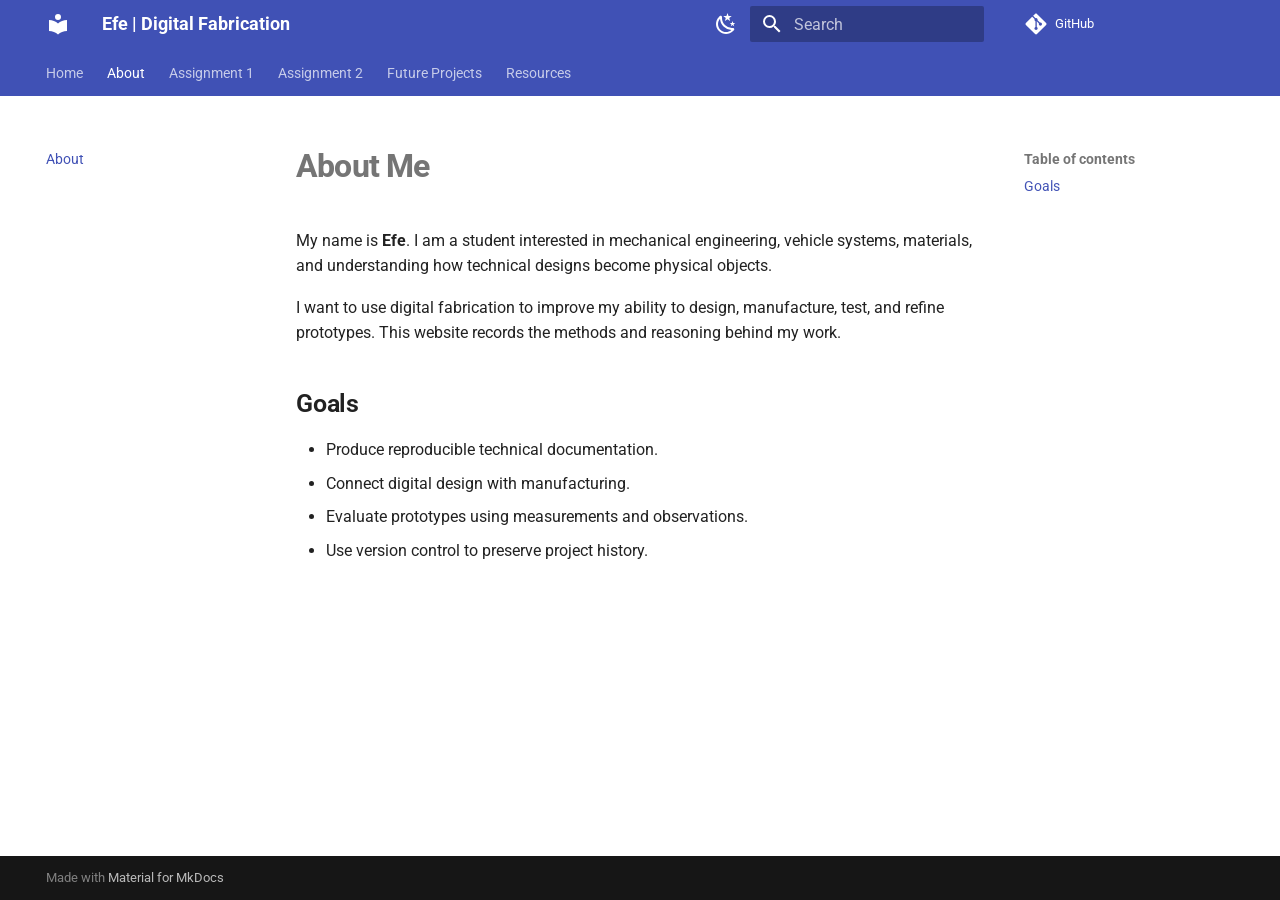
==== commit f2d778c3: "Deployed b4b5958 with MkDocs version: 1.6.1" ====
--- a/about/index.html
+++ b/about/index.html
@@ -271,7 +271,26 @@
   
     
   
-  Week 1
+  Assignment 1
+
+      </a>
+    </li>
+  
+
+      
+        
+  
+  
+  
+  
+    <li class="md-tabs__item">
+      <a href="../assignment-2/" class="md-tabs__link">
+        
+  
+  
+    
+  
+  Assignment 2
 
       </a>
     </li>
@@ -487,7 +506,34 @@
   <span class="md-ellipsis">
     
   
-    Week 1
+    Assignment 1
+  
+
+    
+  </span>
+  
+  
+
+      </a>
+    </li>
+  
+
+    
+      
+      
+  
+  
+  
+  
+    <li class="md-nav__item">
+      <a href="../assignment-2/" class="md-nav__link">
+        
+  
+  
+  <span class="md-ellipsis">
+    
+  
+    Assignment 2
   
 
     
